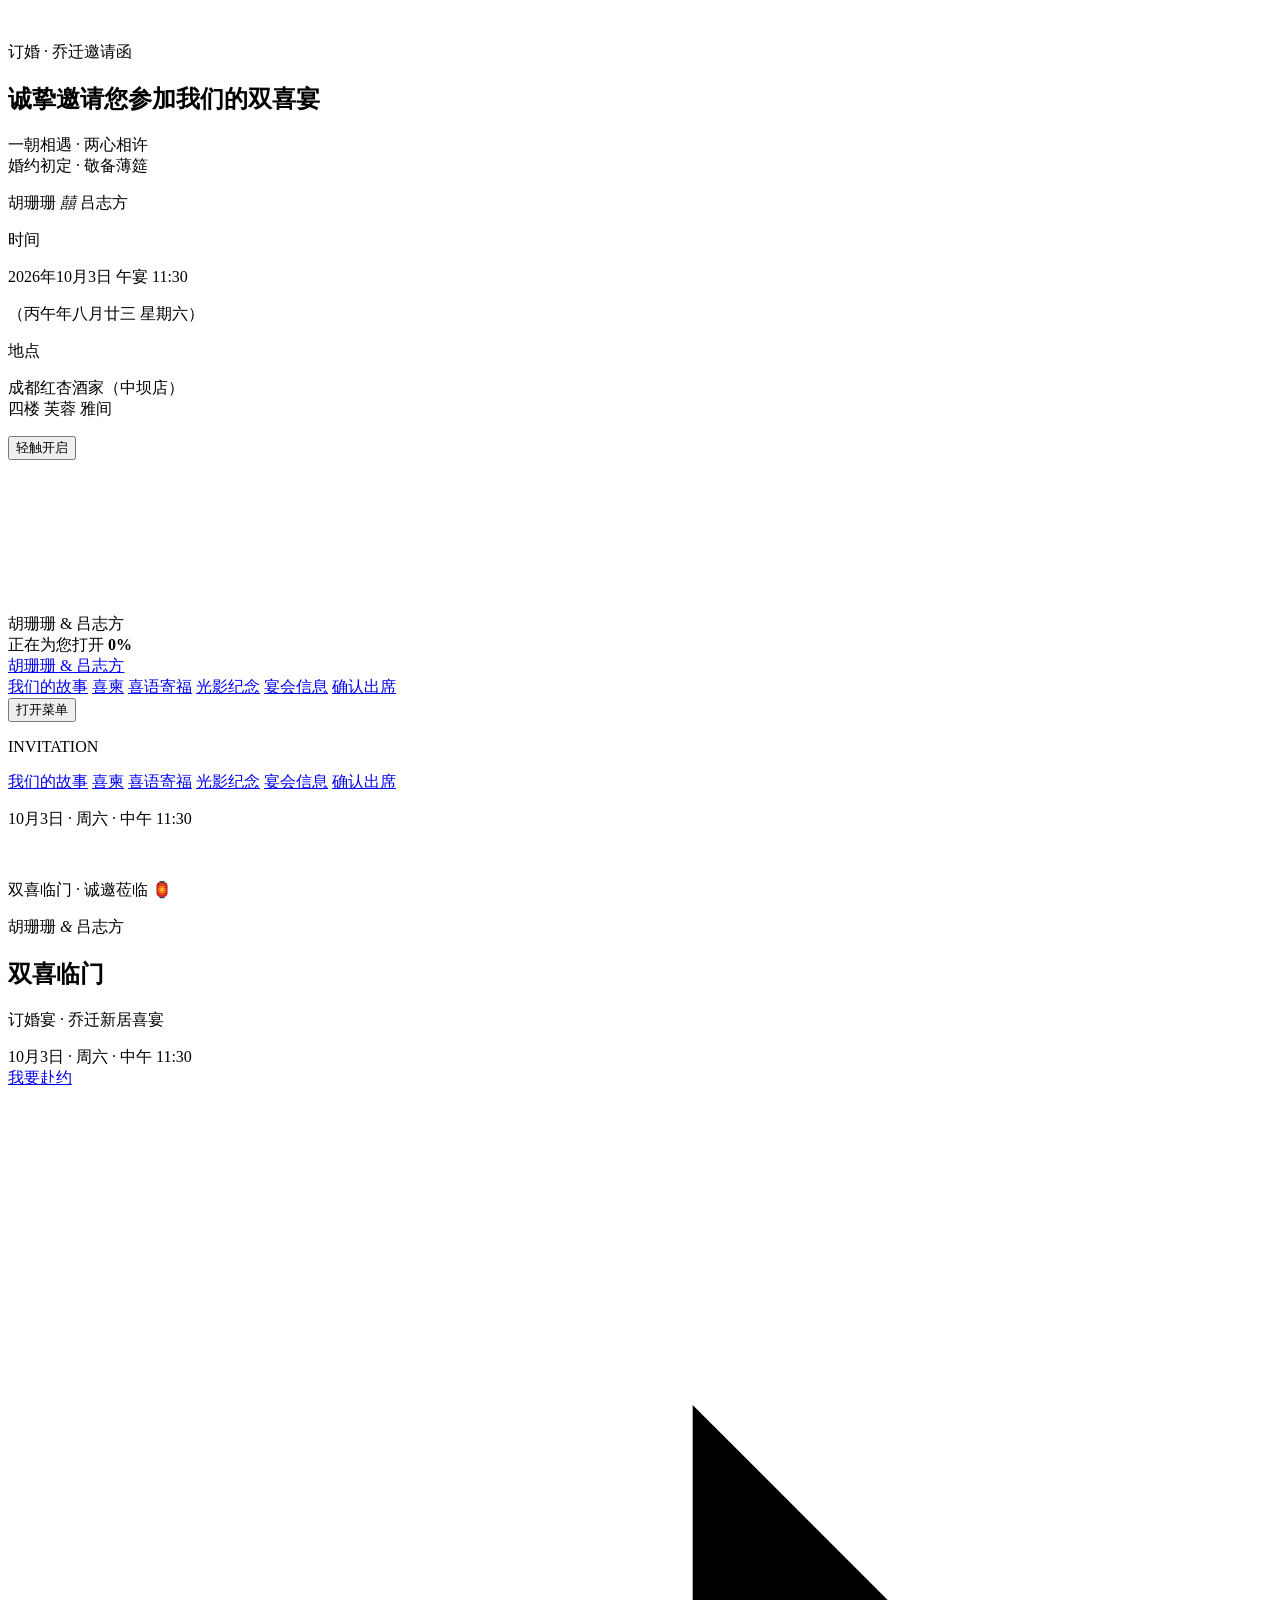
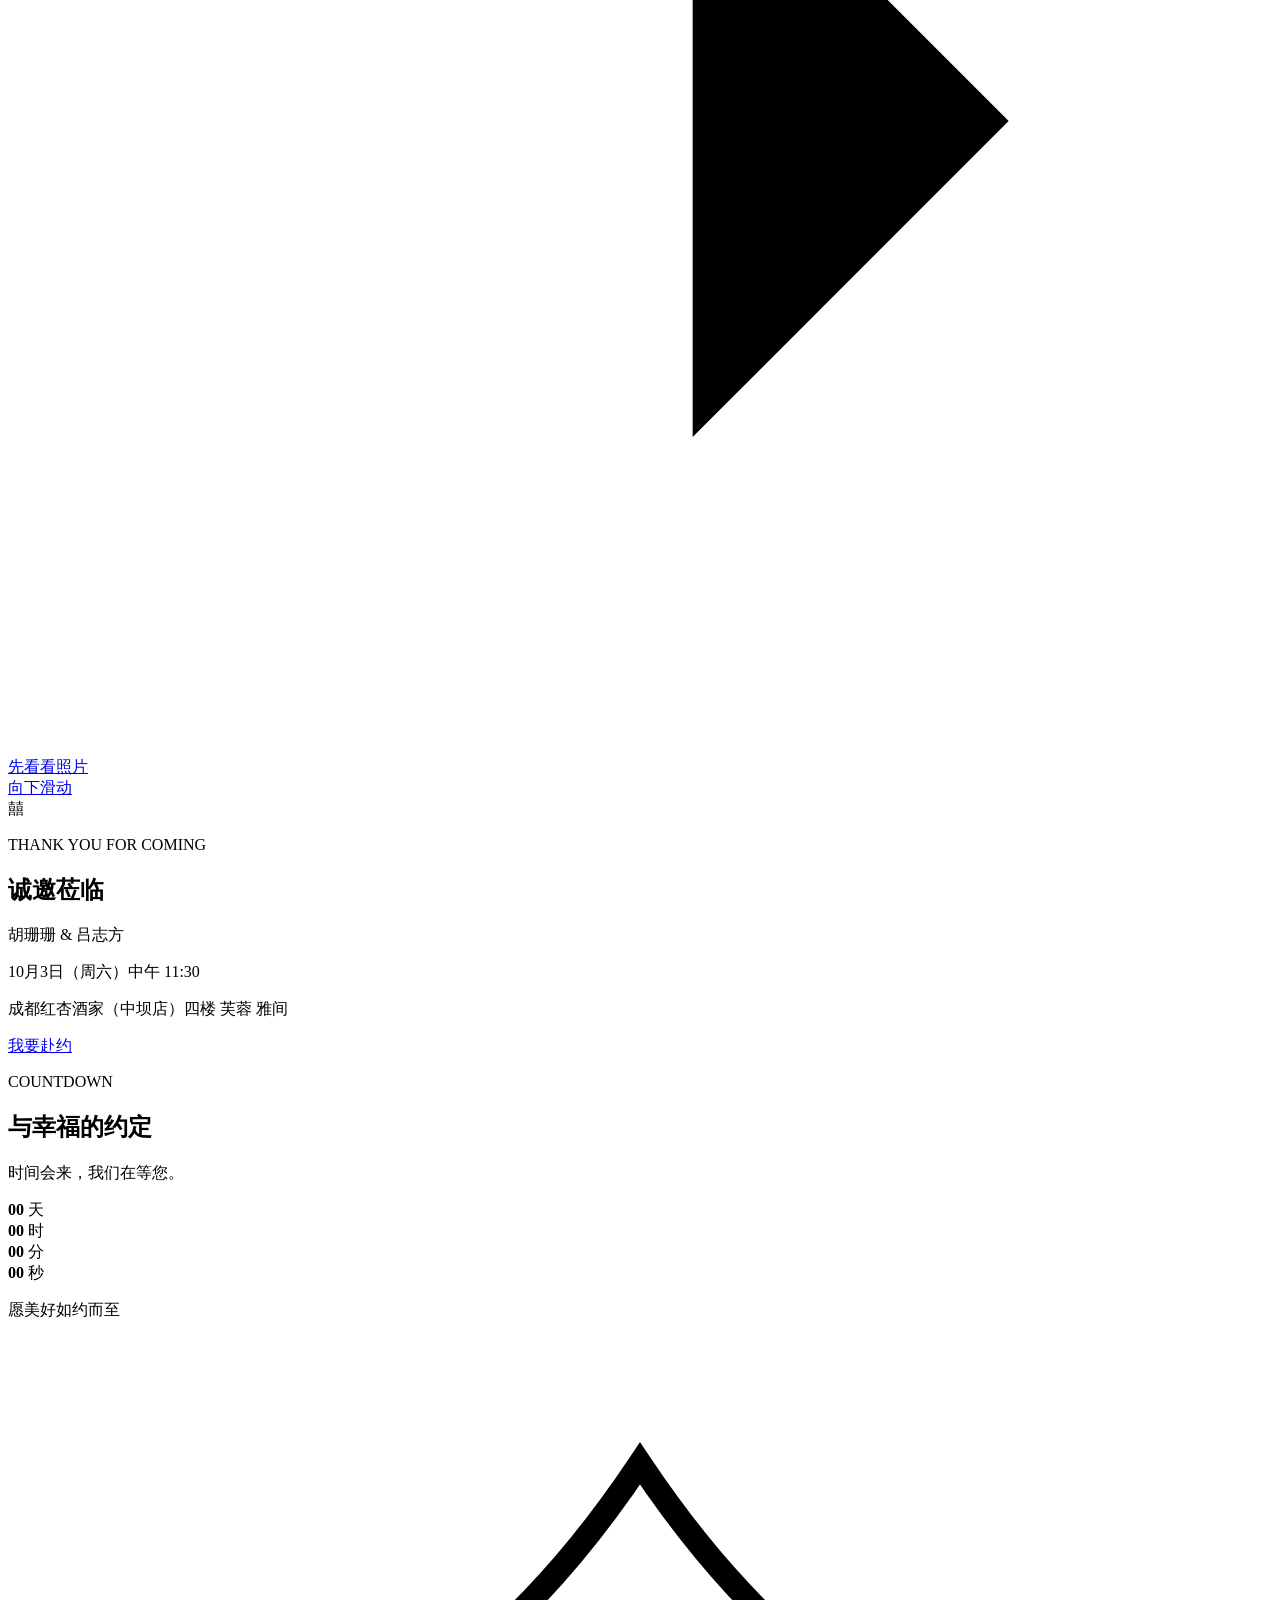
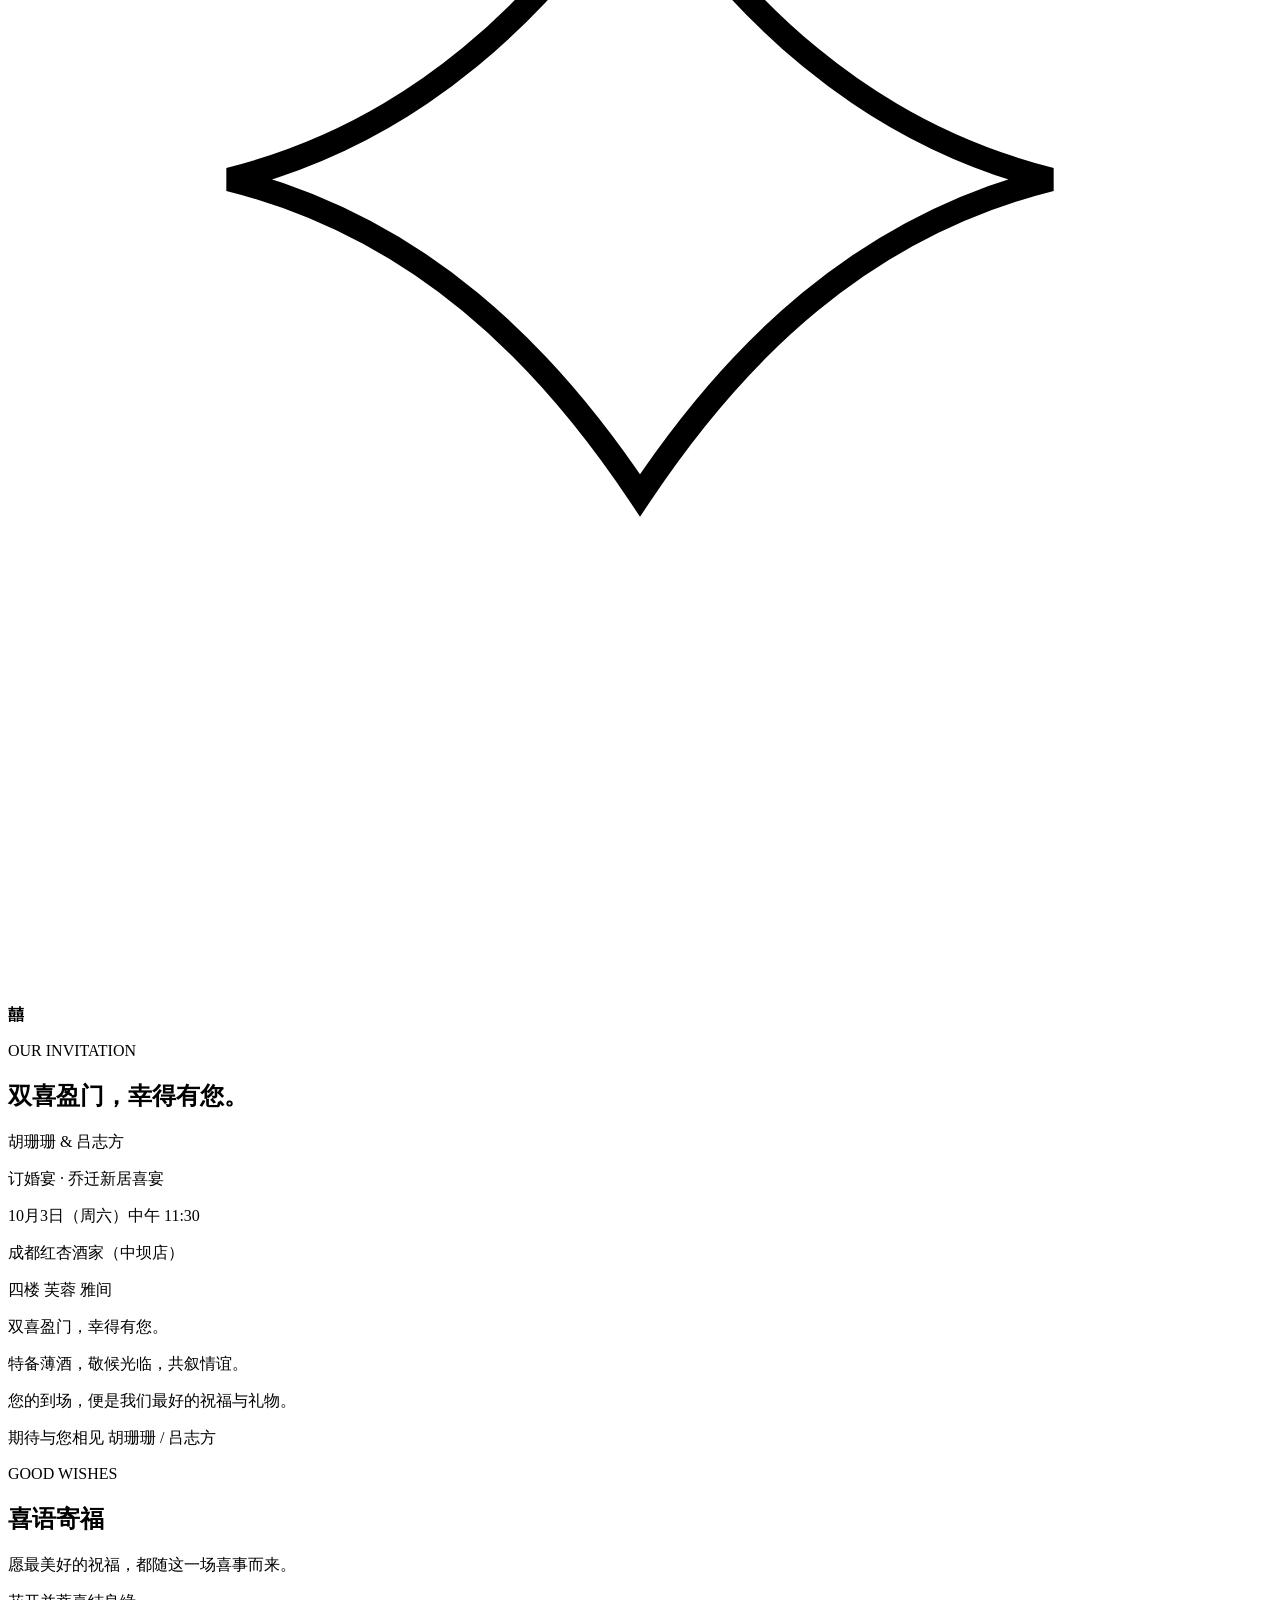
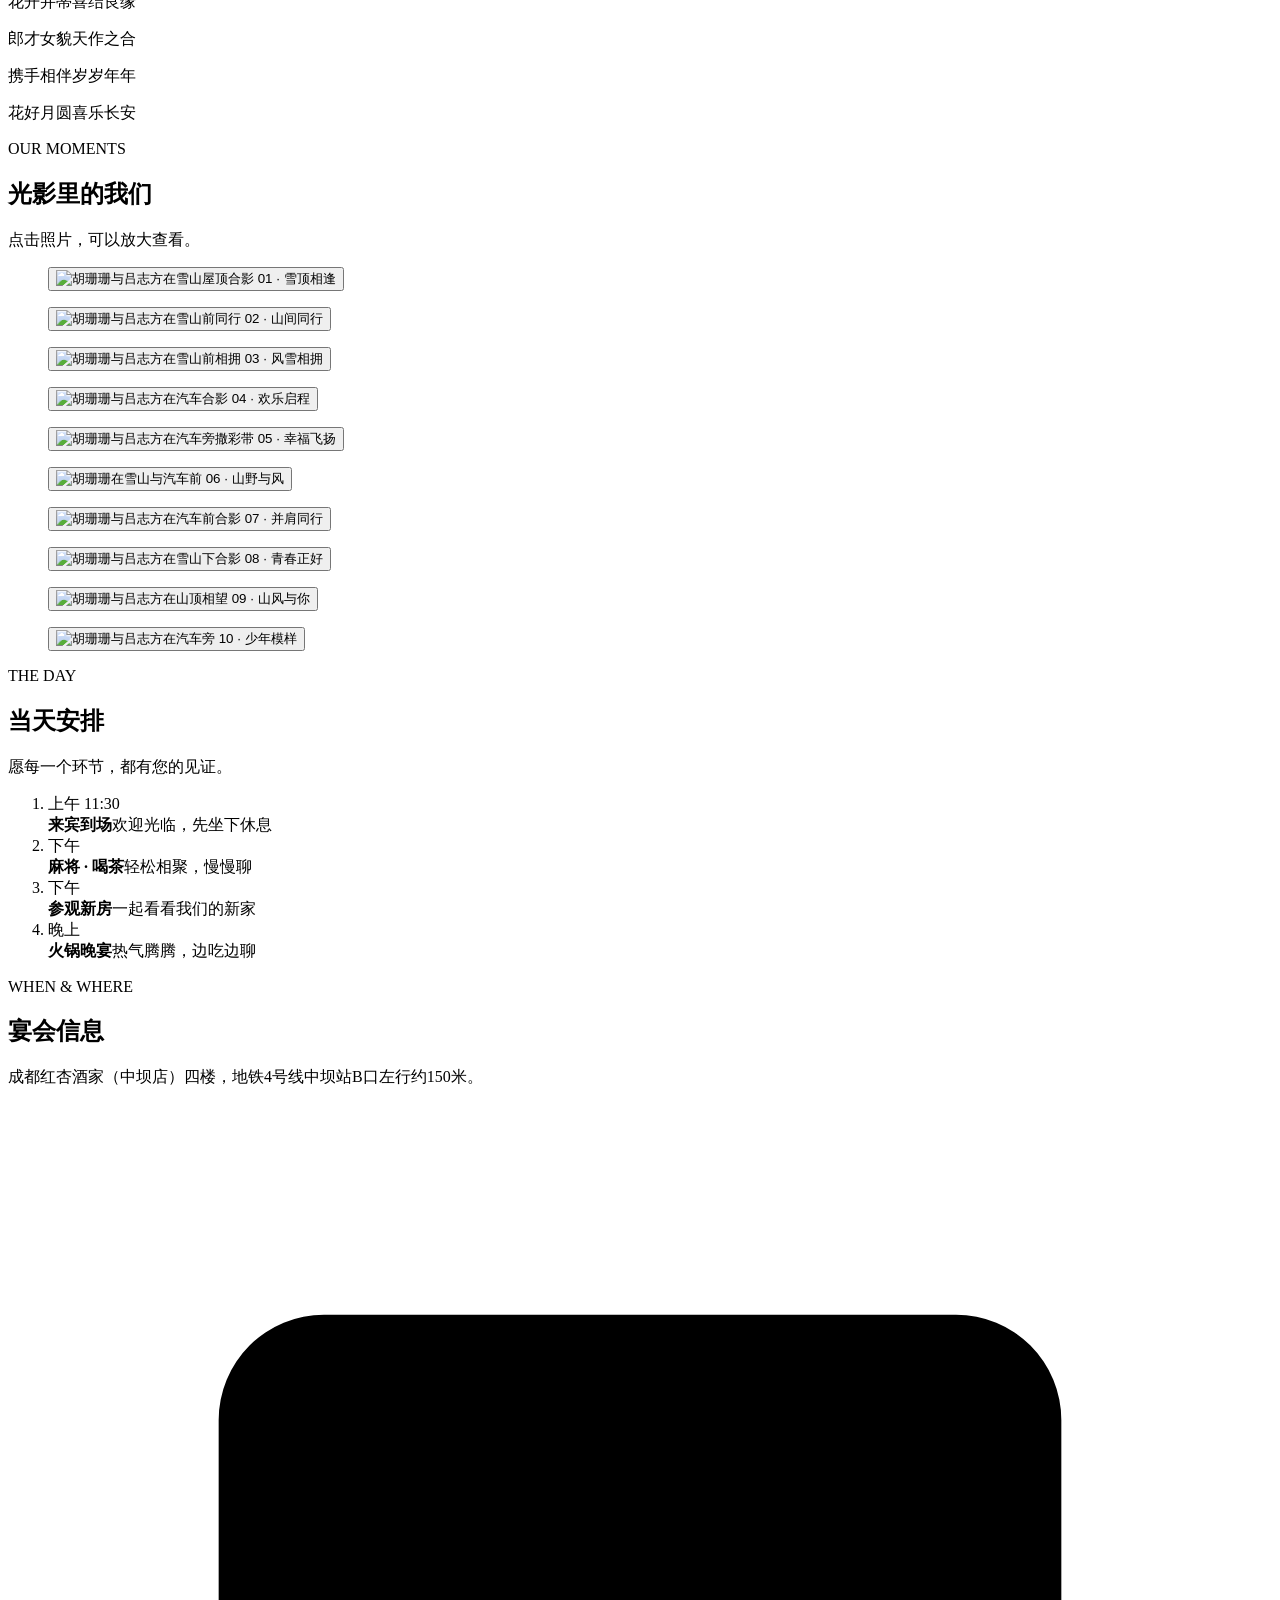
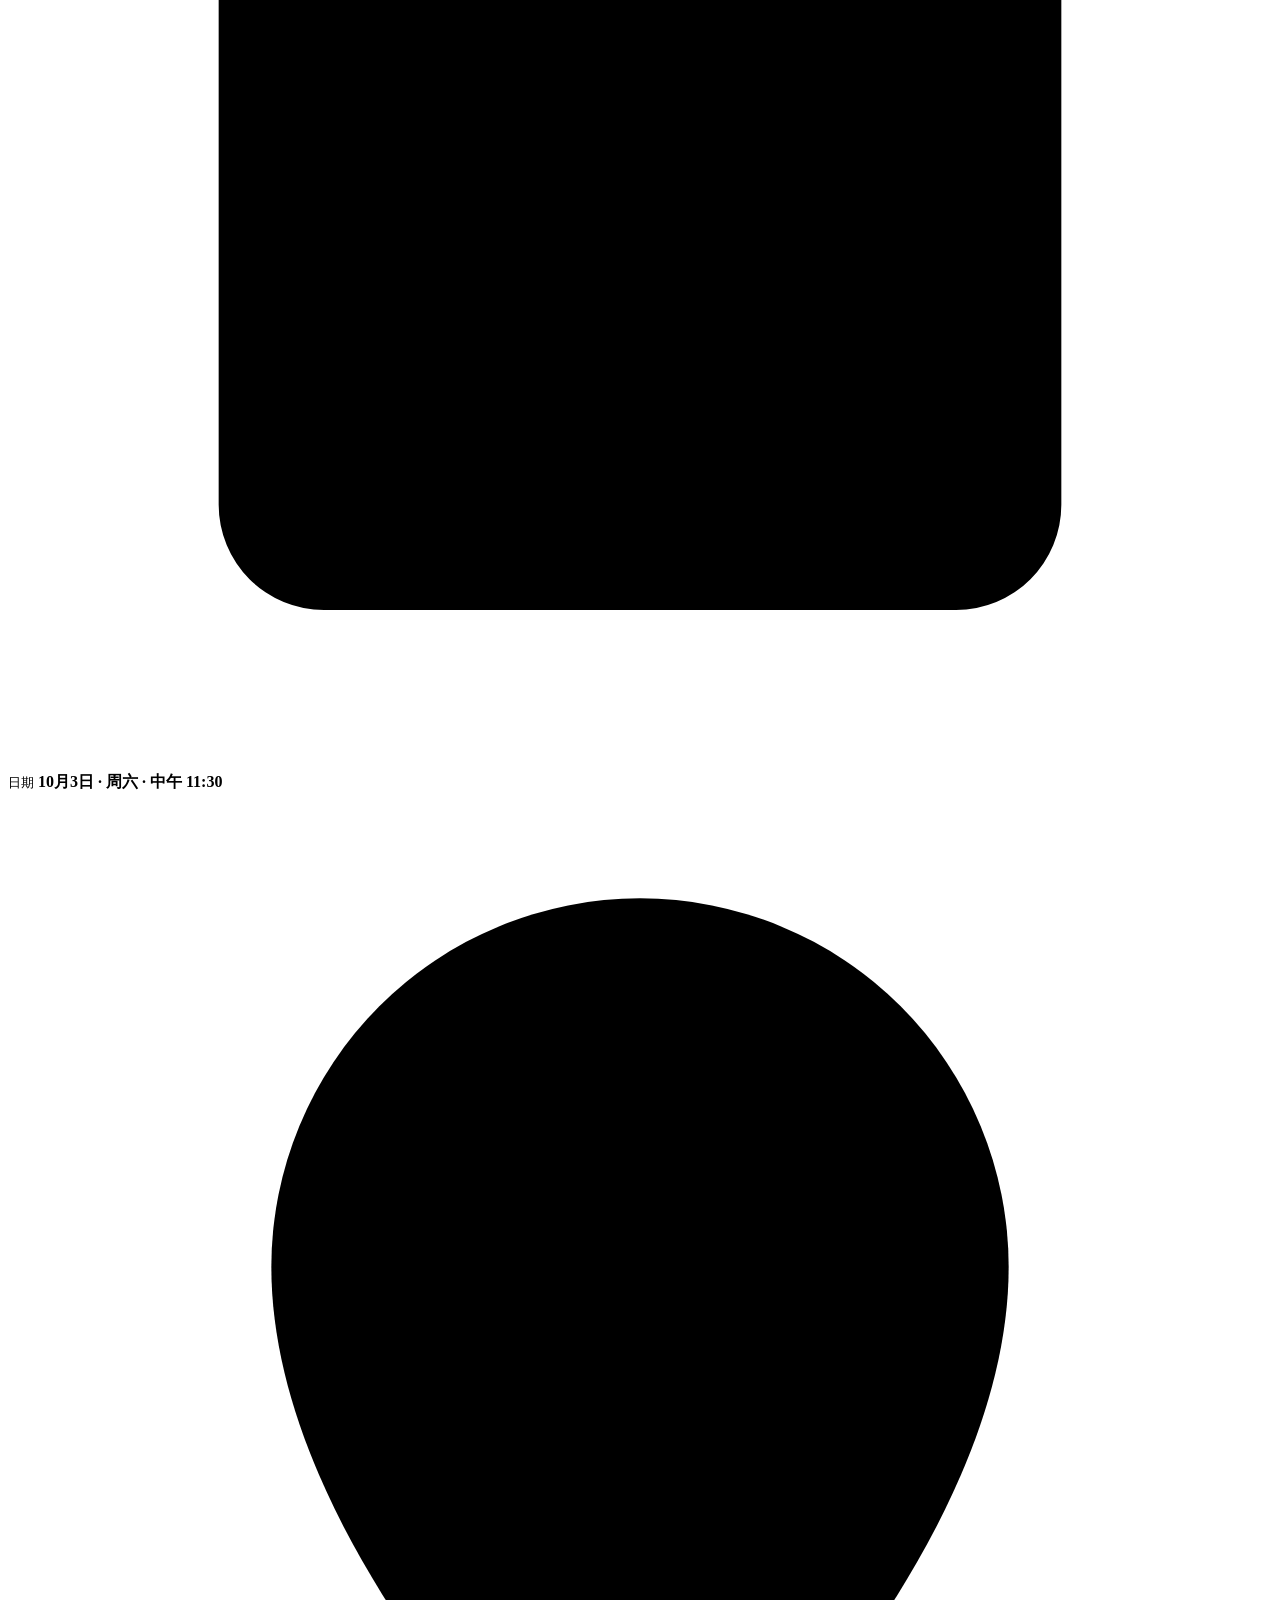
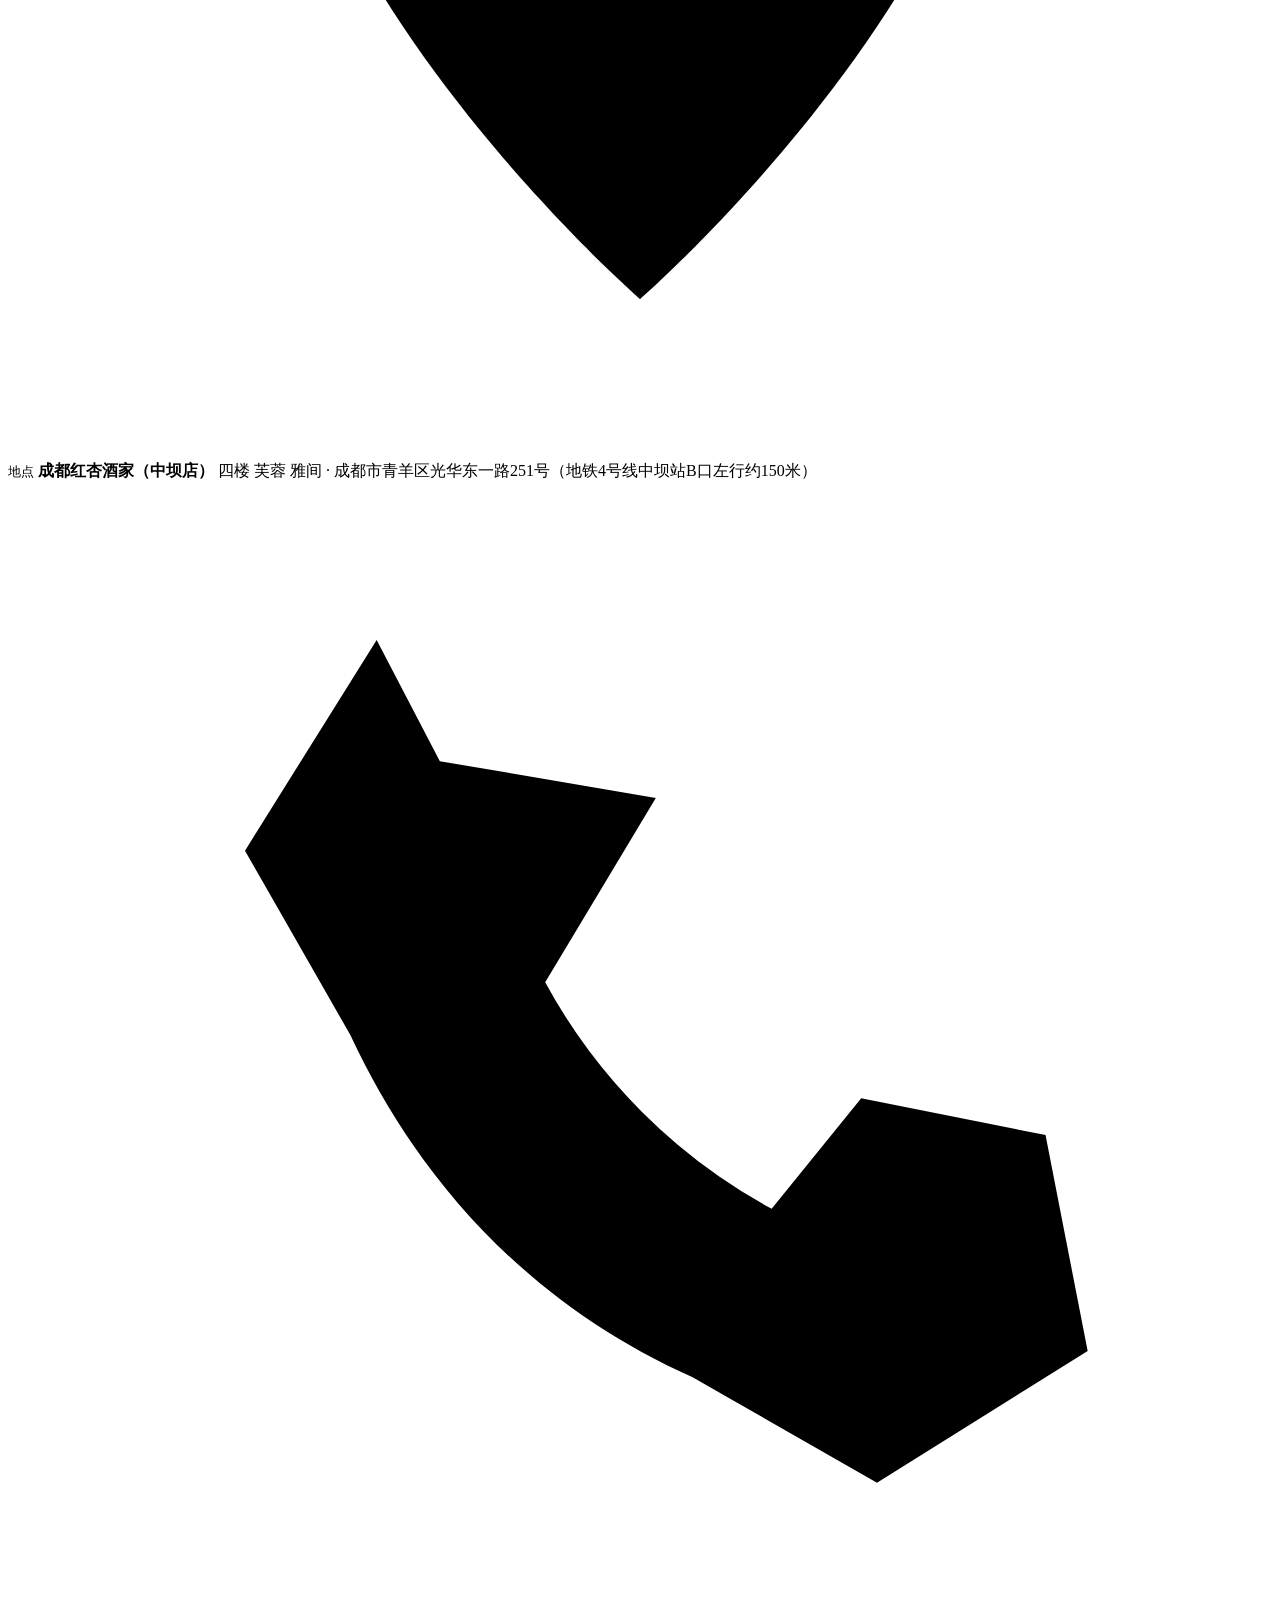
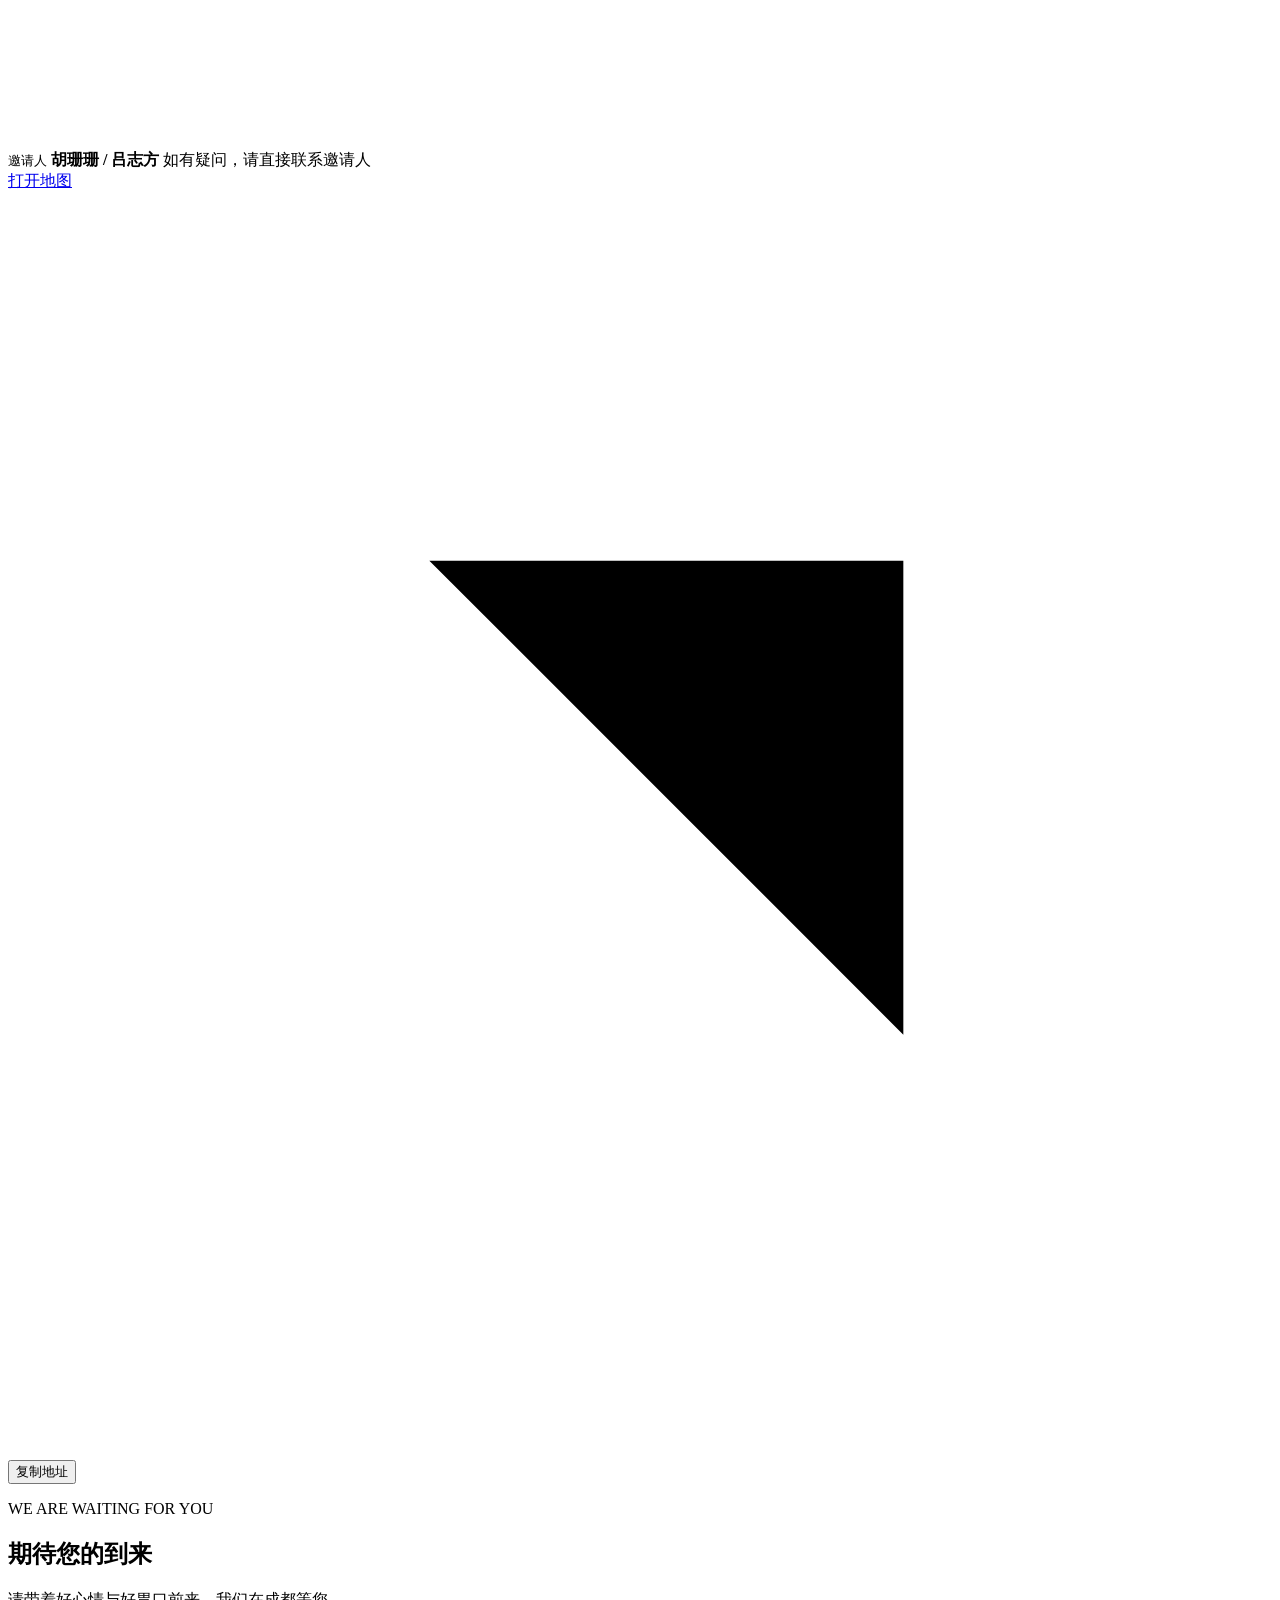
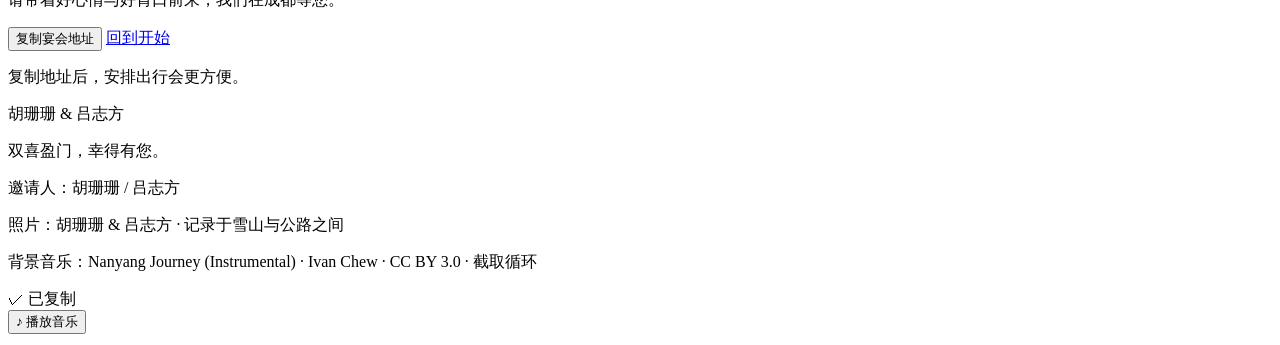
==== shuangxi-linmen/index.html @ b56368b9 "Make music playback state explicit" ====
<!doctype html>
<html lang="zh-CN">
<head>
  <meta charset="UTF-8">
  <meta name="viewport" content="width=device-width, initial-scale=1, viewport-fit=cover">
  <meta name="theme-color" content="#5a0c18">
  <meta http-equiv="Cache-Control" content="no-cache, no-store, must-revalidate">
  <meta http-equiv="Pragma" content="no-cache">
  <meta http-equiv="Expires" content="0">
  <meta name="description" content="双喜临门，诚邀莅临。胡珊珊与吕志方的订婚仪式暨乔迁新居喜宴。">
  <meta name="apple-mobile-web-app-capable" content="yes">
  <meta name="apple-mobile-web-app-status-bar-style" content="black-translucent">
  <title>双喜临门 · 胡珊珊 & 吕志方</title>
  <meta property="og:title" content="双喜临门 · 胡珊珊 & 吕志方">
  <meta name="version" content="3.0.7">
  <meta property="og:description" content="10月3日（周六）中午11:30，成都红杏酒家（中坝店）四楼 芙蓉 雅间，诚邀莅临。">
  <meta property="og:type" content="website">
  <meta property="og:url" content="https://anqilike.github.io/engagement-invitation/shuangxi-linmen/">
  <meta property="og:image" content="https://anqilike.github.io/engagement-invitation/assets/photos/social-cover-v3.jpg">
  <meta property="og:image:width" content="1200">
  <meta property="og:image:height" content="630">
  <meta property="og:image:type" content="image/jpeg">
  <meta property="og:locale" content="zh_CN">
  <meta name="twitter:card" content="summary_large_image">
  <meta name="twitter:title" content="双喜临门 · 胡珊珊 & 吕志方">
  <meta name="twitter:description" content="10月3日，成都红杏酒家，诚邀见证。">
  <meta name="twitter:image" content="https://anqilike.github.io/engagement-invitation/assets/photos/social-cover-v3.jpg">
  <link rel="image_src" href="https://anqilike.github.io/engagement-invitation/assets/photos/social-cover-v3.jpg">

  <link rel="icon" href="/engagement-invitation/favicon.svg" type="image/svg+xml">
  <link rel="apple-touch-icon" sizes="180x180" href="/engagement-invitation/icons/apple-touch-icon.png">
  <link rel="manifest" href="/engagement-invitation/manifest.webmanifest?v=3.0">
  <link rel="stylesheet" href="/engagement-invitation/styles-v25.css?v=2.5">
  <link rel="stylesheet" href="/engagement-invitation/luxe-v25.css?v=2.5">
  <link rel="stylesheet" href="/engagement-invitation/opening.css?v=3.0.7">
  <noscript><style>.invitation-cover { display: none !important; }</style></noscript>
  <link rel="preload" as="image" type="image/webp" href="/engagement-invitation/assets/photos/hero-1200.webp?v=own-v2.5" imagesrcset="/engagement-invitation/assets/photos/hero-1200.webp?v=own-v2.5 1200w, /engagement-invitation/assets/photos/hero-1600.webp?v=own-v2.5 1600w" imagesizes="100vw" fetchpriority="high">
  <script src="/engagement-invitation/config-v25.js?v=2.5" defer></script>
</head>
<body class="luxe-mode invitation-cover-mode">
  <section class="invitation-cover" id="invitationCover" aria-label="订婚邀请函封面">
    <div class="invitation-cover__panel invitation-cover__panel--left" aria-hidden="true"></div>
    <div class="invitation-cover__panel invitation-cover__panel--right" aria-hidden="true"></div>
    <div class="invitation-cover__paper">
      <img class="invitation-cover__flower invitation-cover__flower--top" src="/engagement-invitation/assets/opening/cover-flower.png" alt="" aria-hidden="true">
      <img class="invitation-cover__flower invitation-cover__flower--bottom" src="/engagement-invitation/assets/opening/cover-flower.png" alt="" aria-hidden="true">
      <img class="invitation-cover__double-happiness" src="/engagement-invitation/assets/opening/cover-double-happiness.png" alt="" aria-hidden="true">
      <p class="invitation-cover__eyebrow">订婚 · 乔迁邀请函</p>
      <h1 class="invitation-cover__title">诚挚邀请您参加我们的双喜宴</h1>
      <div class="invitation-cover__rule" aria-hidden="true"><span></span></div>
      <p class="invitation-cover__poem">一朝相遇 · 两心相许<br>婚约初定 · 敬备薄筵</p>
      <p class="invitation-cover__names">胡珊珊 <i><span>囍</span></i> 吕志方</p>
      <p class="invitation-cover__label invitation-cover__label--time">时间</p>
      <p class="invitation-cover__date">2026年10月3日 午宴 11:30</p>
      <p class="invitation-cover__lunar">（丙午年八月廿三 星期六）</p>
      <p class="invitation-cover__label invitation-cover__label--place">地点</p>
      <p class="invitation-cover__venue">成都红杏酒家（中坝店）<br>四楼 芙蓉 雅间</p>
      <button class="invitation-cover__button invitation-cover__button--hint" id="openInvitation" type="button">轻触开启</button>
    </div>
  </section>

  <div class="grain" aria-hidden="true"></div>
  <canvas id="petalCanvas" class="petal-canvas" aria-hidden="true"></canvas>
  <div id="progressBar" class="progress-bar" aria-hidden="true"></div>

  <!-- 开场载入 -->
  <div class="preloader" id="preloader" aria-hidden="false">
    <div class="preloader__orb"></div>
    <div class="preloader__mark" id="preloaderMark">胡珊珊 & 吕志方</div>
    <div class="preloader__line">
      <span></span>
    </div>
    <div class="preloader__status">
      <span id="loaderText">正在为您打开</span>
      <b id="loaderPercent">0%</b>
    </div>
  </div>

  <header class="site-header" id="siteHeader">
    <a class="brand" href="#top" aria-label="回到顶部">
      <span class="brand__heart" aria-hidden="true"></span>
      <span class="brand__name" id="navMonogram">胡珊珊 & 吕志方</span>
    </a>

    <nav class="desktop-nav" aria-label="主导航">
      <a href="#story">我们的故事</a>
      <a href="#invitationPlate">喜柬</a>
      <a href="#blessings">喜语寄福</a>
      <a href="#gallery">光影纪念</a>
      <a href="#location">宴会信息</a>
      <a href="#rsvp" class="nav-cta">确认出席</a>
    </nav>

    <button class="menu-toggle" id="menuToggle" type="button" aria-expanded="false" aria-controls="mobileNav">
      <span></span><span></span><span></span>
      <span class="sr-only">打开菜单</span>
    </button>

  </header>

  <div class="mobile-nav" id="mobileNav">
    <div class="mobile-nav__inner">
        <p class="mobile-nav__eyebrow">INVITATION</p>
        <a href="#story">我们的故事</a>
        <a href="#invitationPlate">喜柬</a>
        <a href="#blessings">喜语寄福</a>
      <a href="#gallery">光影纪念</a>
      <a href="#location">宴会信息</a>
      <a href="#rsvp">确认出席</a>
      <p class="mobile-nav__note" id="navDate">10月3日 · 周六 · 中午 11:30</p>
    </div>
  </div>

  <main id="top">
    <!-- Hero -->
    <section class="hero" id="hero">
      <div class="hero__media">
        <picture>
          <source type="image/webp" srcset="/engagement-invitation/assets/photos/hero-1200.webp?v=own-v2.5 1200w, /engagement-invitation/assets/photos/hero-1600.webp?v=own-v2.5 1600w" sizes="100vw">
          <img
            src="/engagement-invitation/assets/photos/hero-1200.jpg?v=own-v2.5"
            srcset="/engagement-invitation/assets/photos/hero-1200.jpg?v=own-v2.5 1200w, /engagement-invitation/assets/photos/hero-1600.jpg?v=own-v2.5 1600w"
            sizes="100vw"
            alt="胡珊珊与吕志方在雪山前合影"
            fetchpriority="high"
            decoding="async"
          >
        </picture>
        <div class="hero__shade"></div>
        <div class="hero__halo" aria-hidden="true"></div>
      </div>

      <div class="hero__content">
        <div class="hero__top">
          <p class="eyebrow" data-reveal>双喜临门 · 诚邀莅临 🏮</p>
          <div class="hero__names">
            <span class="name name--bride" id="brideName">胡珊珊</span>
            <i class="name-dot">&amp;</i>
            <span class="name name--groom" id="groomName">吕志方</span>
          </div>
        </div>

        <div class="hero__bottom">
          <h1 class="hero__headline" id="eventTitle">双喜临门</h1>
          <p class="hero__subtitle" id="subtitle" data-reveal data-delay="1">
            订婚宴 · 乔迁新居喜宴
          </p>
          <div class="hero__date-pill" data-reveal data-delay="2">
            <span class="pill-dot" aria-hidden="true"></span>
            <span id="dateLabel">10月3日 · 周六 · 中午 11:30</span>
          </div>
          <div class="hero__actions" data-reveal data-delay="3">
            <a href="#rsvp" class="btn btn--gold magnetic">
              <span>我要赴约</span>
              <svg viewBox="0 0 24 24" aria-hidden="true"><path d="M5 12h14M13 6l6 6-6 6"/></svg>
            </a>
            <a href="#gallery" class="btn btn--ghost">先看看照片</a>
          </div>
        </div>
      </div>

      <a class="scroll-cue" href="#story" aria-label="向下浏览">
        <span class="scroll-cue__text">向下滑动</span>
        <span class="scroll-cue__line"></span>
      </a>

      <div class="hero__ornament hero__ornament--left" aria-hidden="true"></div>
      <div class="hero__ornament hero__ornament--right" aria-hidden="true"></div>
    </section>

    <!-- 喜柬 -->
    <section class="section invitation-plate-section" id="invitationPlate" aria-labelledby="invitation-plate-title">
      <div class="invitation-plate" data-reveal>
        <span class="invitation-plate__seal" aria-hidden="true">囍</span>
        <p class="invitation-plate__eyebrow">THANK YOU FOR COMING</p>
        <h2 id="invitation-plate-title">诚邀莅临</h2>
        <p class="invitation-plate__names">胡珊珊 &amp; 吕志方</p>
        <div class="invitation-plate__divider" aria-hidden="true"><span></span></div>
        <p class="invitation-plate__date">10月3日（周六）中午 11:30</p>
        <p class="invitation-plate__venue">成都红杏酒家（中坝店）四楼 芙蓉 雅间</p>
        <a href="#rsvp" class="btn btn--gold">我要赴约</a>
      </div>
    </section>

    <!-- 倒计时 -->
    <section class="section countdown-section" aria-labelledby="countdown-title">
      <div class="section-head">
        <p class="section-kicker" data-reveal>COUNTDOWN</p>
        <h2 class="section-title" id="countdown-title" data-reveal data-delay="1">与幸福的约定</h2>
        <p class="section-note" data-reveal data-delay="2">时间会来，我们在等您。</p>
      </div>

      <div class="countdown" id="countdown" role="timer" aria-label="距离订婚宴倒计时">
        <div class="count-card" data-reveal data-delay="0">
          <strong id="countDays">00</strong>
          <span>天</span>
        </div>
        <div class="count-card" data-reveal data-delay="1">
          <strong id="countHours">00</strong>
          <span>时</span>
        </div>
        <div class="count-card" data-reveal data-delay="2">
          <strong id="countMinutes">00</strong>
          <span>分</span>
        </div>
        <div class="count-card" data-reveal data-delay="3">
          <strong id="countSeconds">00</strong>
          <span>秒</span>
        </div>
      </div>

      <div class="countdown__ending" id="countdownEnding" hidden>
        <span class="ending-heart"></span>
        幸福已开启，等您来相聚
      </div>

      <p class="countdown__date" data-reveal data-delay="4">
        <span>愿美好如约而至</span>
      </p>
    </section>

    <!-- 邀请辞 -->
    <section class="section story-section" id="story">
      <div class="story__wallpaper" aria-hidden="true"></div>
      <div class="story__inner">
        <span class="story__seal" aria-hidden="true">
          <svg viewBox="0 0 80 80">
            <path d="M40 8c6 9 14 17 26 20-12 3-20 11-26 20-6-9-14-17-26-20 12-3 20-11 26-20Z" fill="none" stroke="currentColor" stroke-width="1.5"/>
          </svg>
          <b>囍</b>
        </span>
        <p class="story__eyebrow" data-reveal>OUR INVITATION</p>
        <h2 class="story__title" data-split data-reveal data-delay="1">
          双喜盈门，幸得有您。
        </h2>
        <div class="story__copy" id="invitationLines" data-reveal data-delay="3">
          <p class="invitation-line">胡珊珊 & 吕志方</p>
          <p class="invitation-line">订婚宴 · 乔迁新居喜宴</p>
          <p class="invitation-line">10月3日（周六）中午 11:30</p>
          <p class="invitation-line">成都红杏酒家（中坝店）</p>
          <p class="invitation-line">四楼 芙蓉 雅间</p>
          <p class="invitation-line" aria-hidden="true"></p>
          <p class="invitation-line">双喜盈门，幸得有您。</p>
          <p class="invitation-line">特备薄酒，敬候光临，共叙情谊。</p>
          <p class="invitation-line">您的到场，便是我们最好的祝福与礼物。</p>
        </div>
        <div class="story__signature" data-reveal data-delay="4">
          <span>期待与您相见</span>
          <span class="signature__names" id="signatureNames">胡珊珊 / 吕志方</span>
        </div>
      </div>
    </section>

    <!-- 喜语寄福 -->
    <section class="section blessings-section" id="blessings" aria-labelledby="blessings-title">
      <div class="section-head">
        <p class="section-kicker" data-reveal>GOOD WISHES</p>
        <h2 class="section-title" id="blessings-title" data-reveal data-delay="1">喜语寄福</h2>
        <p class="section-note" data-reveal data-delay="2">愿最美好的祝福，都随这一场喜事而来。</p>
      </div>

      <div class="blessings-grid" id="blessingsGrid">
        <article class="blessing-card" data-reveal data-delay="0">
          <p class="blessing-card__text"><span class="blessing-card__line">花开并蒂</span><span class="blessing-card__line">喜结良缘</span></p>
        </article>
        <article class="blessing-card" data-reveal data-delay="1">
          <p class="blessing-card__text"><span class="blessing-card__line">郎才女貌</span><span class="blessing-card__line">天作之合</span></p>
        </article>
        <article class="blessing-card" data-reveal data-delay="2">
          <p class="blessing-card__text"><span class="blessing-card__line">携手相伴</span><span class="blessing-card__line">岁岁年年</span></p>
        </article>
        <article class="blessing-card" data-reveal data-delay="3">
          <p class="blessing-card__text"><span class="blessing-card__line">花好月圆</span><span class="blessing-card__line">喜乐长安</span></p>
        </article>
      </div>
    </section>

    <!-- 照片画廊 -->
    <section class="section gallery-section" id="gallery">
      <div class="section-head">
        <p class="section-kicker" data-reveal>OUR MOMENTS</p>
        <h2 class="section-title" data-reveal data-delay="1">光影里的我们</h2>
        <p class="section-note" data-reveal data-delay="2">点击照片，可以放大查看。</p>
      </div>

      <div class="photo-grid" id="photoGrid">
        <figure class="photo-card photo-card--large" data-reveal data-delay="0">
          <button class="photo-card__button" type="button" data-full="assets/photos/full/love-01.webp?v=own-v2.5" aria-label="放大查看照片一">
            <picture><source type="image/webp" srcset="/engagement-invitation/assets/photos/preview/love-01.webp?v=own-v2.5"><img src="/engagement-invitation/assets/photos/preview/love-01.jpg?v=own-v2.5" alt="胡珊珊与吕志方在雪山屋顶合影" loading="lazy" decoding="async"></picture>
            <span class="photo-card__overlay"><span>01 · 雪顶相逢</span></span>
          </button>
        </figure>

        <figure class="photo-card photo-card--small" data-reveal data-delay="1">
          <button class="photo-card__button" type="button" data-full="assets/photos/full/love-02.webp?v=own-v2.5" aria-label="放大查看照片二">
            <picture><source type="image/webp" srcset="/engagement-invitation/assets/photos/preview/love-02.webp?v=own-v2.5"><img src="/engagement-invitation/assets/photos/preview/love-02.jpg?v=own-v2.5" alt="胡珊珊与吕志方在雪山前同行" loading="lazy" decoding="async"></picture>
            <span class="photo-card__overlay"><span>02 · 山间同行</span></span>
          </button>
        </figure>

        <figure class="photo-card photo-card--small" data-reveal data-delay="2">
          <button class="photo-card__button" type="button" data-full="assets/photos/full/love-03.webp?v=own-v2.5" aria-label="放大查看照片三">
            <picture><source type="image/webp" srcset="/engagement-invitation/assets/photos/preview/love-03.webp?v=own-v2.5"><img src="/engagement-invitation/assets/photos/preview/love-03.jpg?v=own-v2.5" alt="胡珊珊与吕志方在雪山前相拥" loading="lazy" decoding="async"></picture>
            <span class="photo-card__overlay"><span>03 · 风雪相拥</span></span>
          </button>
        </figure>

        <figure class="photo-card photo-card--large" data-reveal data-delay="3">
          <button class="photo-card__button" type="button" data-full="assets/photos/full/love-04.webp?v=own-v2.5" aria-label="放大查看照片四">
            <picture><source type="image/webp" srcset="/engagement-invitation/assets/photos/preview/love-04.webp?v=own-v2.5"><img src="/engagement-invitation/assets/photos/preview/love-04.jpg?v=own-v2.5" alt="胡珊珊与吕志方在汽车合影" loading="lazy" decoding="async"></picture>
            <span class="photo-card__overlay"><span>04 · 欢乐启程</span></span>
          </button>
        </figure>

        <figure class="photo-card photo-card--large" data-reveal data-delay="4">
          <button class="photo-card__button" type="button" data-full="assets/photos/full/love-05.webp?v=own-v2.5" aria-label="放大查看照片五">
            <picture><source type="image/webp" srcset="/engagement-invitation/assets/photos/preview/love-05.webp?v=own-v2.5"><img src="/engagement-invitation/assets/photos/preview/love-05.jpg?v=own-v2.5" alt="胡珊珊与吕志方在汽车旁撒彩带" loading="lazy" decoding="async"></picture>
            <span class="photo-card__overlay"><span>05 · 幸福飞扬</span></span>
          </button>
        </figure>

        <figure class="photo-card photo-card--small" data-reveal data-delay="5">
          <button class="photo-card__button" type="button" data-full="assets/photos/full/love-06.webp?v=own-v2.5" aria-label="放大查看照片六">
            <picture><source type="image/webp" srcset="/engagement-invitation/assets/photos/preview/love-06.webp?v=own-v2.5"><img src="/engagement-invitation/assets/photos/preview/love-06.jpg?v=own-v2.5" alt="胡珊珊在雪山与汽车前" loading="lazy" decoding="async"></picture>
            <span class="photo-card__overlay"><span>06 · 山野与风</span></span>
          </button>
        </figure>

        <figure class="photo-card photo-card--small" data-reveal data-delay="6">
          <button class="photo-card__button" type="button" data-full="assets/photos/full/love-07.webp?v=own-v2.5" aria-label="放大查看照片七">
            <picture><source type="image/webp" srcset="/engagement-invitation/assets/photos/preview/love-07.webp?v=own-v2.5"><img src="/engagement-invitation/assets/photos/preview/love-07.jpg?v=own-v2.5" alt="胡珊珊与吕志方在汽车前合影" loading="lazy" decoding="async"></picture>
            <span class="photo-card__overlay"><span>07 · 并肩同行</span></span>
          </button>
        </figure>

        <figure class="photo-card photo-card--large" data-reveal data-delay="7">
          <button class="photo-card__button" type="button" data-full="assets/photos/full/love-08.webp?v=own-v2.5" aria-label="放大查看照片八">
            <picture><source type="image/webp" srcset="/engagement-invitation/assets/photos/preview/love-08.webp?v=own-v2.5"><img src="/engagement-invitation/assets/photos/preview/love-08.jpg?v=own-v2.5" alt="胡珊珊与吕志方在雪山下合影" loading="lazy" decoding="async"></picture>
            <span class="photo-card__overlay"><span>08 · 青春正好</span></span>
          </button>
        </figure>

        <figure class="photo-card photo-card--small" data-reveal data-delay="8">
          <button class="photo-card__button" type="button" data-full="assets/photos/full/love-09.webp?v=own-v2.5" aria-label="放大查看照片九">
            <picture><source type="image/webp" srcset="/engagement-invitation/assets/photos/preview/love-09.webp?v=own-v2.5"><img src="/engagement-invitation/assets/photos/preview/love-09.jpg?v=own-v2.5" alt="胡珊珊与吕志方在山顶相望" loading="lazy" decoding="async"></picture>
            <span class="photo-card__overlay"><span>09 · 山风与你</span></span>
          </button>
        </figure>

        <figure class="photo-card photo-card--large" data-reveal data-delay="9">
          <button class="photo-card__button" type="button" data-full="assets/photos/full/love-10.webp?v=own-v2.5" aria-label="放大查看照片十">
            <picture><source type="image/webp" srcset="/engagement-invitation/assets/photos/preview/love-10.webp?v=own-v2.5"><img src="/engagement-invitation/assets/photos/preview/love-10.jpg?v=own-v2.5" alt="胡珊珊与吕志方在汽车旁" loading="lazy" decoding="async"></picture>
            <span class="photo-card__overlay"><span>10 · 少年模样</span></span>
          </button>
        </figure>
      </div>
    </section>

    <!-- 当日流程 -->
    <section class="section timeline-section" aria-labelledby="timeline-title">
      <div class="section-head">
        <p class="section-kicker" data-reveal>THE DAY</p>
        <h2 class="section-title" id="timeline-title" data-reveal data-delay="1">当天安排</h2>
        <p class="section-note" data-reveal data-delay="2">愿每一个环节，都有您的见证。</p>
      </div>

      <ol class="timeline" id="timeline">
        <li class="timeline__item" data-reveal data-delay="0">
          <time>上午 11:30</time>
          <div><b>来宾到场</b><span>欢迎光临，先坐下休息</span></div>
        </li>
        <li class="timeline__item" data-reveal data-delay="1">
          <time>下午</time>
          <div><b>麻将 · 喝茶</b><span>轻松相聚，慢慢聊</span></div>
        </li>
        <li class="timeline__item" data-reveal data-delay="2">
          <time>下午</time>
          <div><b>参观新房</b><span>一起看看我们的新家</span></div>
        </li>
        <li class="timeline__item" data-reveal data-delay="3">
          <time>晚上</time>
          <div><b>火锅晚宴</b><span>热气腾腾，边吃边聊</span></div>
        </li>
      </ol>
    </section>

    <!-- 宴会信息 -->
    <section class="section location-section" id="location">
      <div class="location-card">
        <div class="location-card__side">
          <p class="section-kicker" data-reveal>WHEN & WHERE</p>
          <h2 class="section-title" data-reveal data-delay="1">宴会信息</h2>
          <p class="section-note" data-reveal data-delay="2">
            成都红杏酒家（中坝店）四楼，地铁4号线中坝站B口左行约150米。
          </p>
        </div>

        <div class="location-card__body">
          <div class="info-row" data-reveal data-delay="0">
            <span class="info-row__icon">
              <svg viewBox="0 0 24 24" aria-hidden="true"><path d="M8 2v3M16 2v3M4 9h16M6 4h12a2 2 0 0 1 2 2v13a2 2 0 0 1-2 2H6a2 2 0 0 1-2-2V6a2 2 0 0 1 2-2Z"/><path d="M8 14h.01M12 14h.01M16 14h.01"/></svg>
            </span>
            <div>
              <small>日期</small>
              <b id="locationDate">10月3日 · 周六 · 中午 11:30</b>
            </div>
          </div>

          <div class="info-row" data-reveal data-delay="1">
            <span class="info-row__icon">
              <svg viewBox="0 0 24 24" aria-hidden="true"><path d="M12 21s7-6.1 7-12a7 7 0 1 0-14 0c0 5.9 7 12 7 12Z"/><circle cx="12" cy="9" r="2.6"/></svg>
            </span>
            <div>
              <small>地点</small>
              <b id="locationName">成都红杏酒家（中坝店）</b>
              <span id="locationDetail">四楼 芙蓉 雅间 · 成都市青羊区光华东一路251号（地铁4号线中坝站B口左行约150米）</span>
            </div>
          </div>

          <div class="info-row" data-reveal data-delay="2">
            <span class="info-row__icon">
              <svg viewBox="0 0 24 24" aria-hidden="true"><path d="M7 3 4.5 7l2 3.5c1.4 3 3.6 5.2 6.5 6.5l3.5 2 4-2.5-.8-4.1-3.5-.7-1.7 2.1a10.7 10.7 0 0 1-4.3-4.3L12.3 6 8.2 5.3 7 3Z"/></svg>
            </span>
            <div>
              <small>邀请人</small>
              <b id="phoneLabel">胡珊珊 / 吕志方</b>
              <span id="phoneValue">如有疑问，请直接联系邀请人</span>
            </div>
          </div>

          <div class="location-actions" data-reveal data-delay="3">
            <a class="btn btn--gold" id="mapLink" href="https://uri.amap.com/search?keyword=%E6%88%90%E9%83%BD%E7%BA%A2%E6%9D%8F%E9%85%92%E5%AE%B6%EF%BC%88%E4%B8%AD%E5%9D%9D%E5%BA%97%EF%BC%89" target="_blank" rel="noopener">
              打开地图
              <svg viewBox="0 0 24 24" aria-hidden="true"><path d="M7 17 17 7M8 7h9v9"/></svg>
            </a>
            <button class="btn btn--ghost" id="copyAddress" type="button">
              <span>复制地址</span>
            </button>
          </div>
        </div>
      </div>

    </section>

    <!-- 确认出席 -->
    <section class="section rsvp-section" id="rsvp">
      <div class="rsvp-orb rsvp-orb--one" aria-hidden="true"></div>
      <div class="rsvp-orb rsvp-orb--two" aria-hidden="true"></div>

      <div class="rsvp__inner">
        <p class="section-kicker" data-reveal>WE ARE WAITING FOR YOU</p>
        <h2 class="rsvp__title" data-reveal data-delay="1">期待您的到来</h2>
        <p class="rsvp__copy" data-reveal data-delay="2">
          请带着好心情与好胃口前来，我们在成都等您。
        </p>

        <div class="rsvp__actions" data-reveal data-delay="3">
          <button class="btn btn--gold magnetic" id="copyRsvpAddress" type="button">
            <span>复制宴会地址</span>
          </button>
          <a class="btn btn--ghost" href="#top">回到开始</a>
        </div>

        <p class="rsvp__tip" id="rsvpTip" data-reveal data-delay="4" aria-live="polite">
          <span>复制地址后，安排出行会更方便。</span>
        </p>
      </div>
    </section>
  </main>

  <footer class="site-footer">
  <div class="footer__monogram" id="footerMonogram">胡珊珊 & 吕志方</div>
    <p class="footer__line" id="footerLine">双喜盈门，幸得有您。</p>
    <p class="footer__host" id="footerHost">邀请人：胡珊珊 / 吕志方</p>
    <p class="footer__credit">照片：胡珊珊 & 吕志方 · 记录于雪山与公路之间</p>
    <p class="footer__credit">背景音乐：Nanyang Journey (Instrumental) · Ivan Chew · CC BY 3.0 · 截取循环</p>
  </footer>

  <!-- 照片放大 -->
  <div class="lightbox" id="lightbox" role="dialog" aria-modal="true" aria-label="照片查看器" hidden>
    <button class="lightbox__close" id="lightboxClose" type="button" aria-label="关闭">×</button>
    <button class="lightbox__nav lightbox__nav--prev" id="lightboxPrev" type="button" aria-label="上一张">‹</button>
    <figure>
      <img id="lightboxImage" src="" alt="">
      <figcaption id="lightboxCaption"></figcaption>
    </figure>
    <button class="lightbox__nav lightbox__nav--next" id="lightboxNext" type="button" aria-label="下一张">›</button>
    <div class="lightbox__counter" id="lightboxCounter"></div>
  </div>

  <div class="toast" id="toast" role="status" aria-live="polite">
    <span class="toast__icon">✓</span>
    <span id="toastText">已复制</span>
  </div>

  <audio id="festiveMusic" src="/engagement-invitation/assets/audio/festive-instrumental.mp3?v=3" preload="auto" loop playsinline></audio>
  <button class="music-toggle" id="musicToggle" type="button" aria-label="播放背景音乐" aria-pressed="false">
    <span class="music-toggle__icon" aria-hidden="true">♪</span>
    <span class="music-toggle__text">播放音乐</span>
  </button>

  <script src="/engagement-invitation/script-v25.js?v=2.5" defer></script>
  <script src="/engagement-invitation/opening.js?v=3.0.7" defer></script>
</body>
</html>
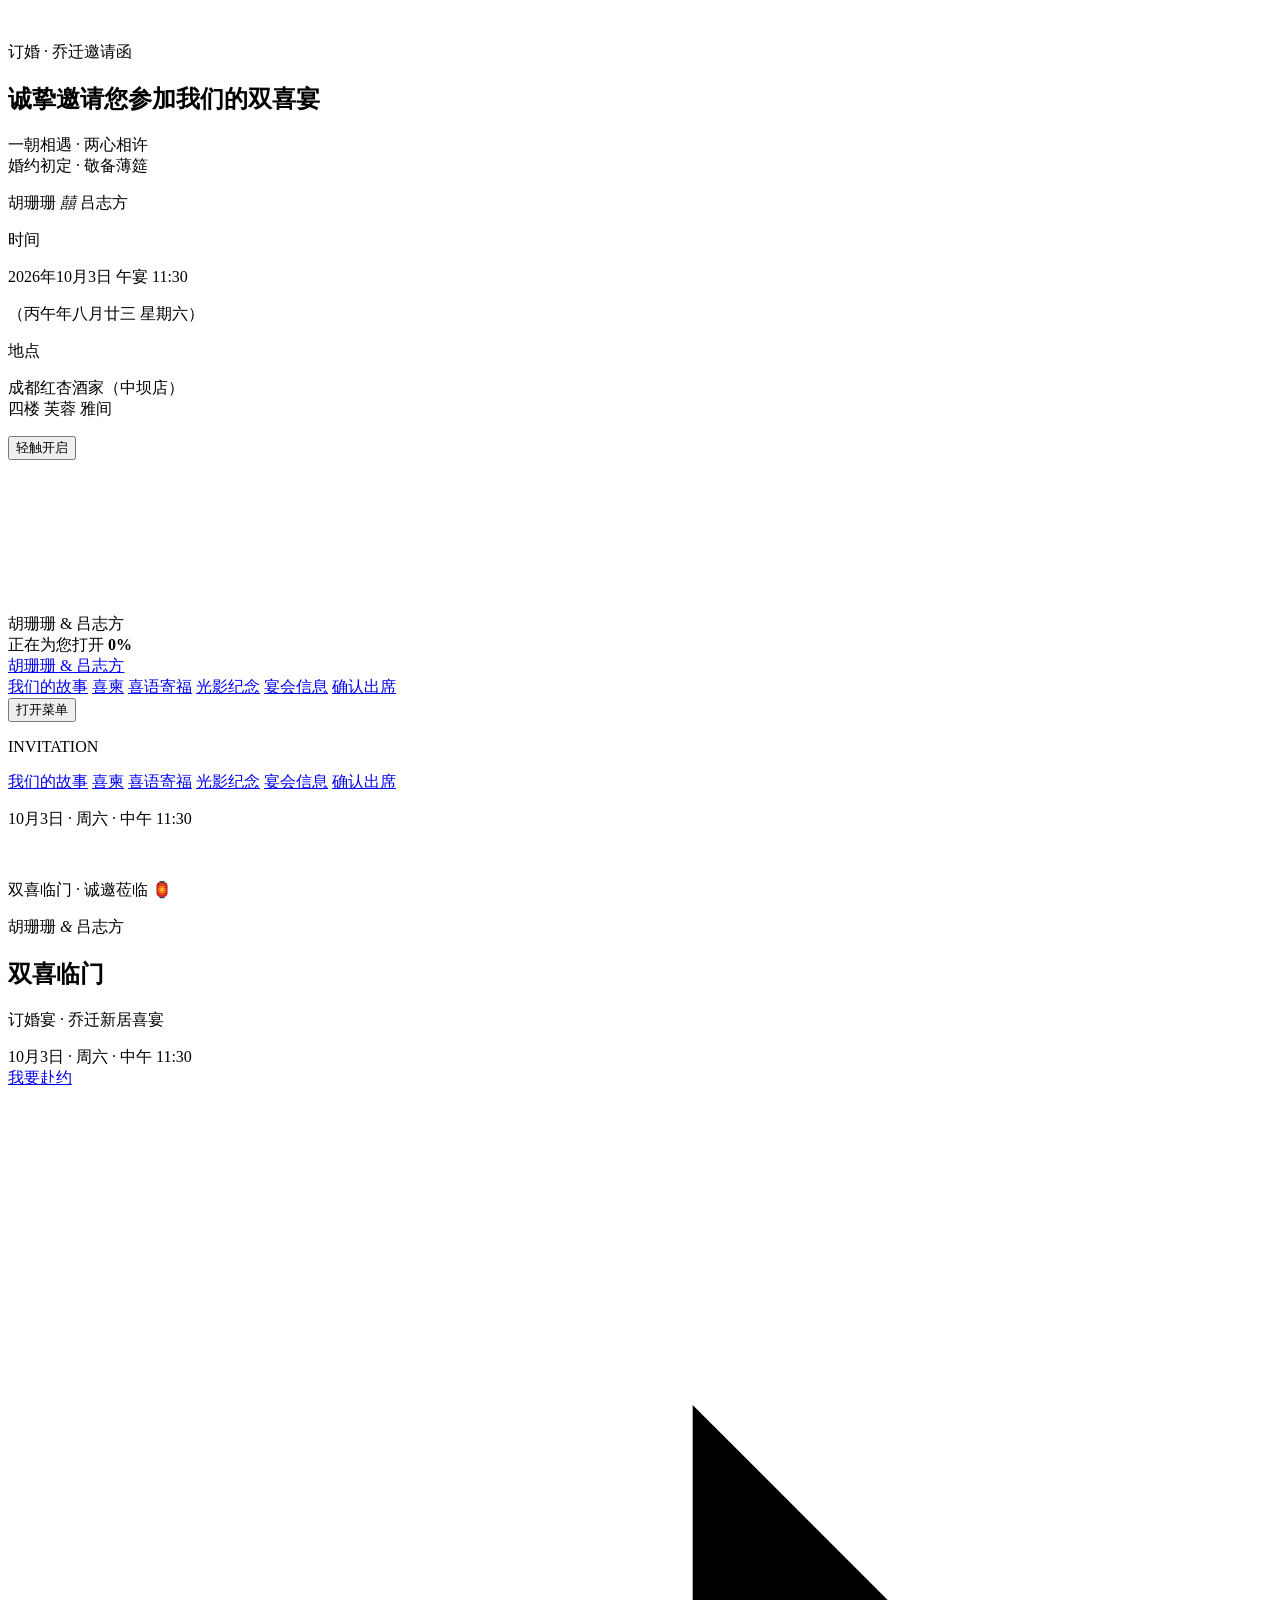
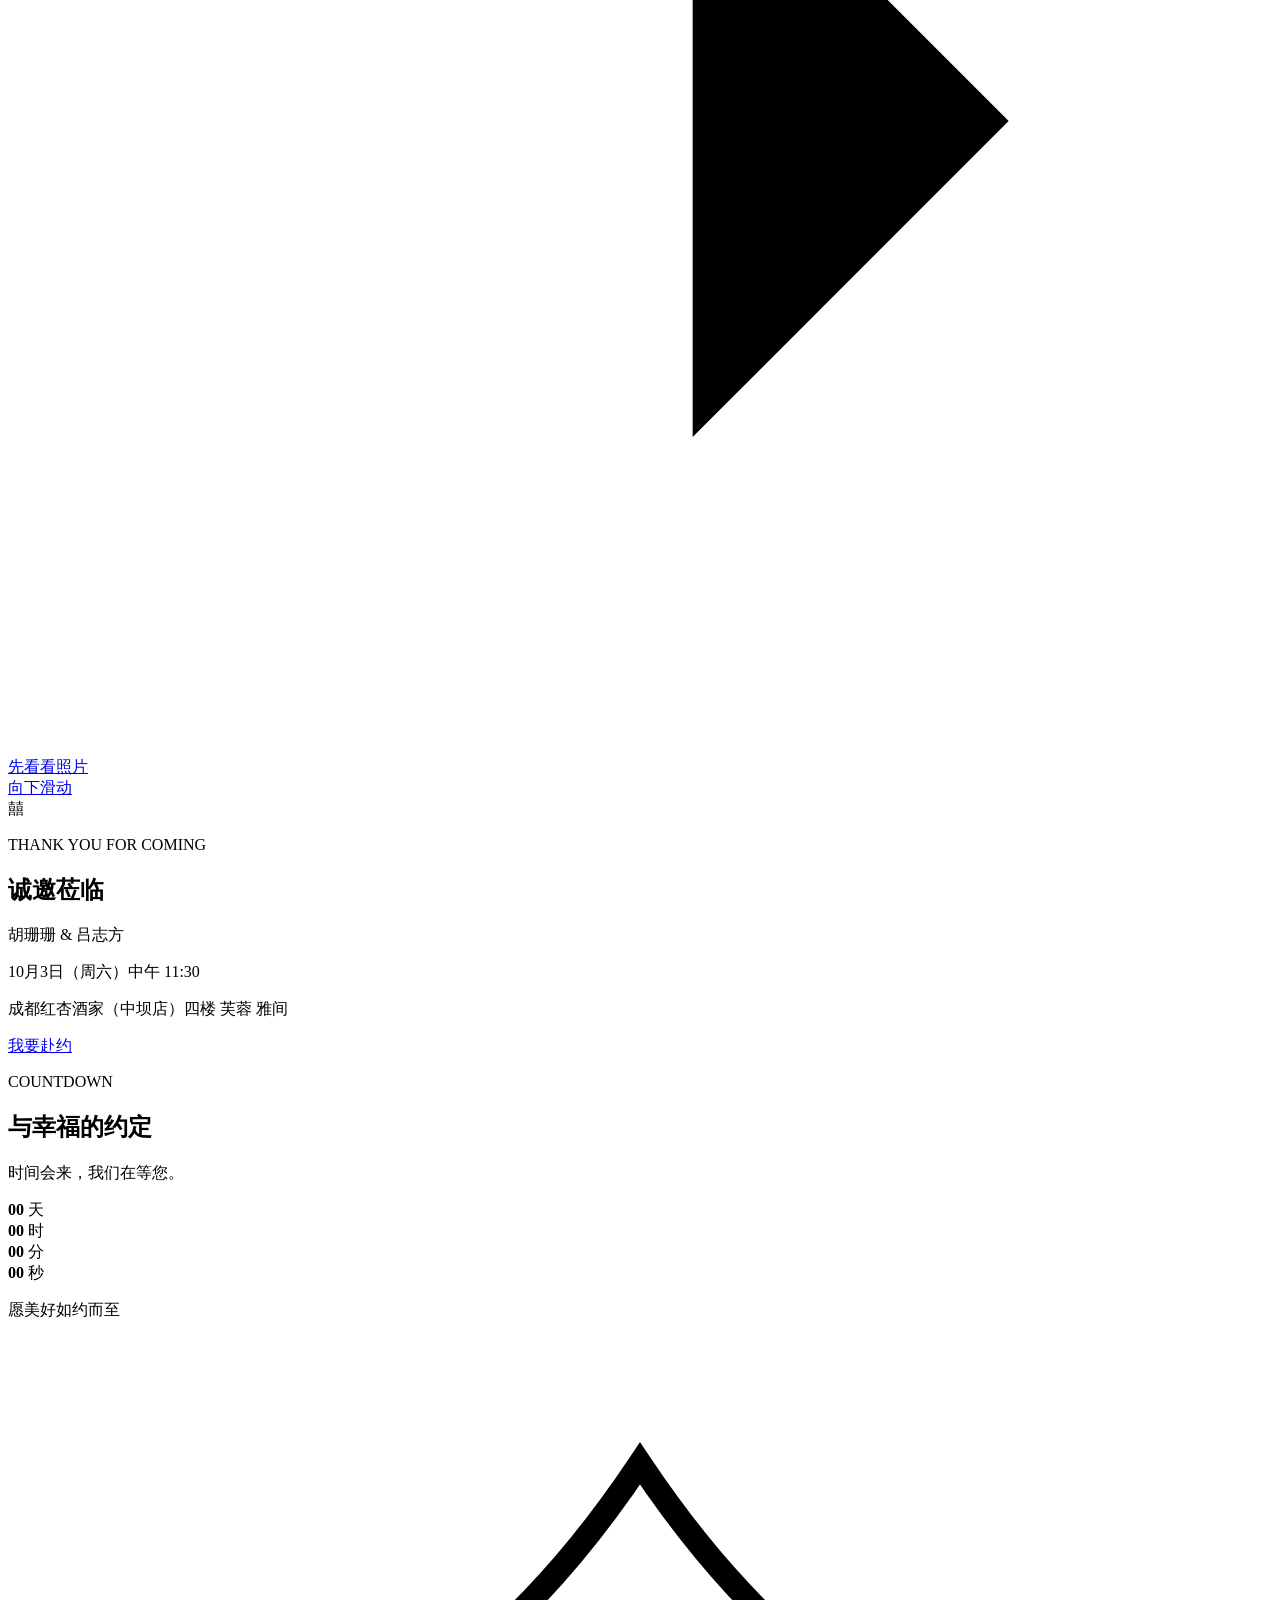
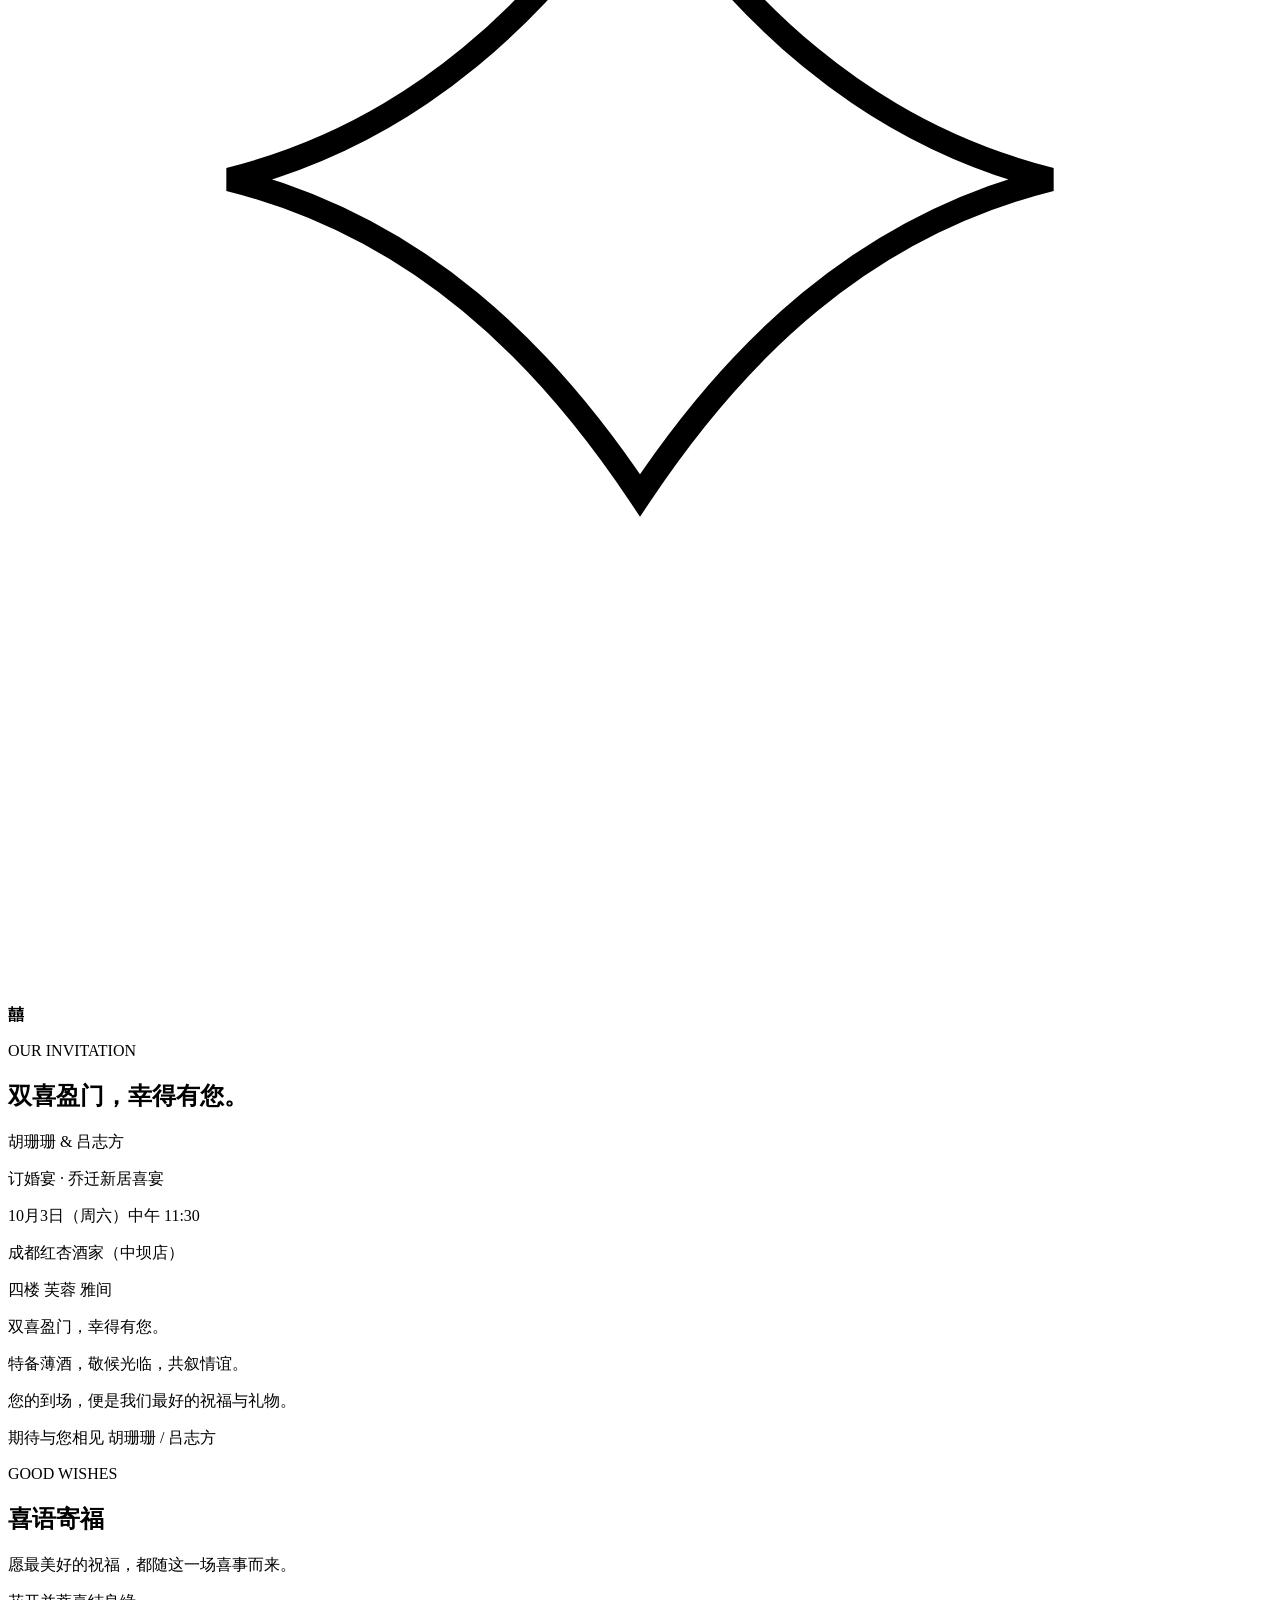
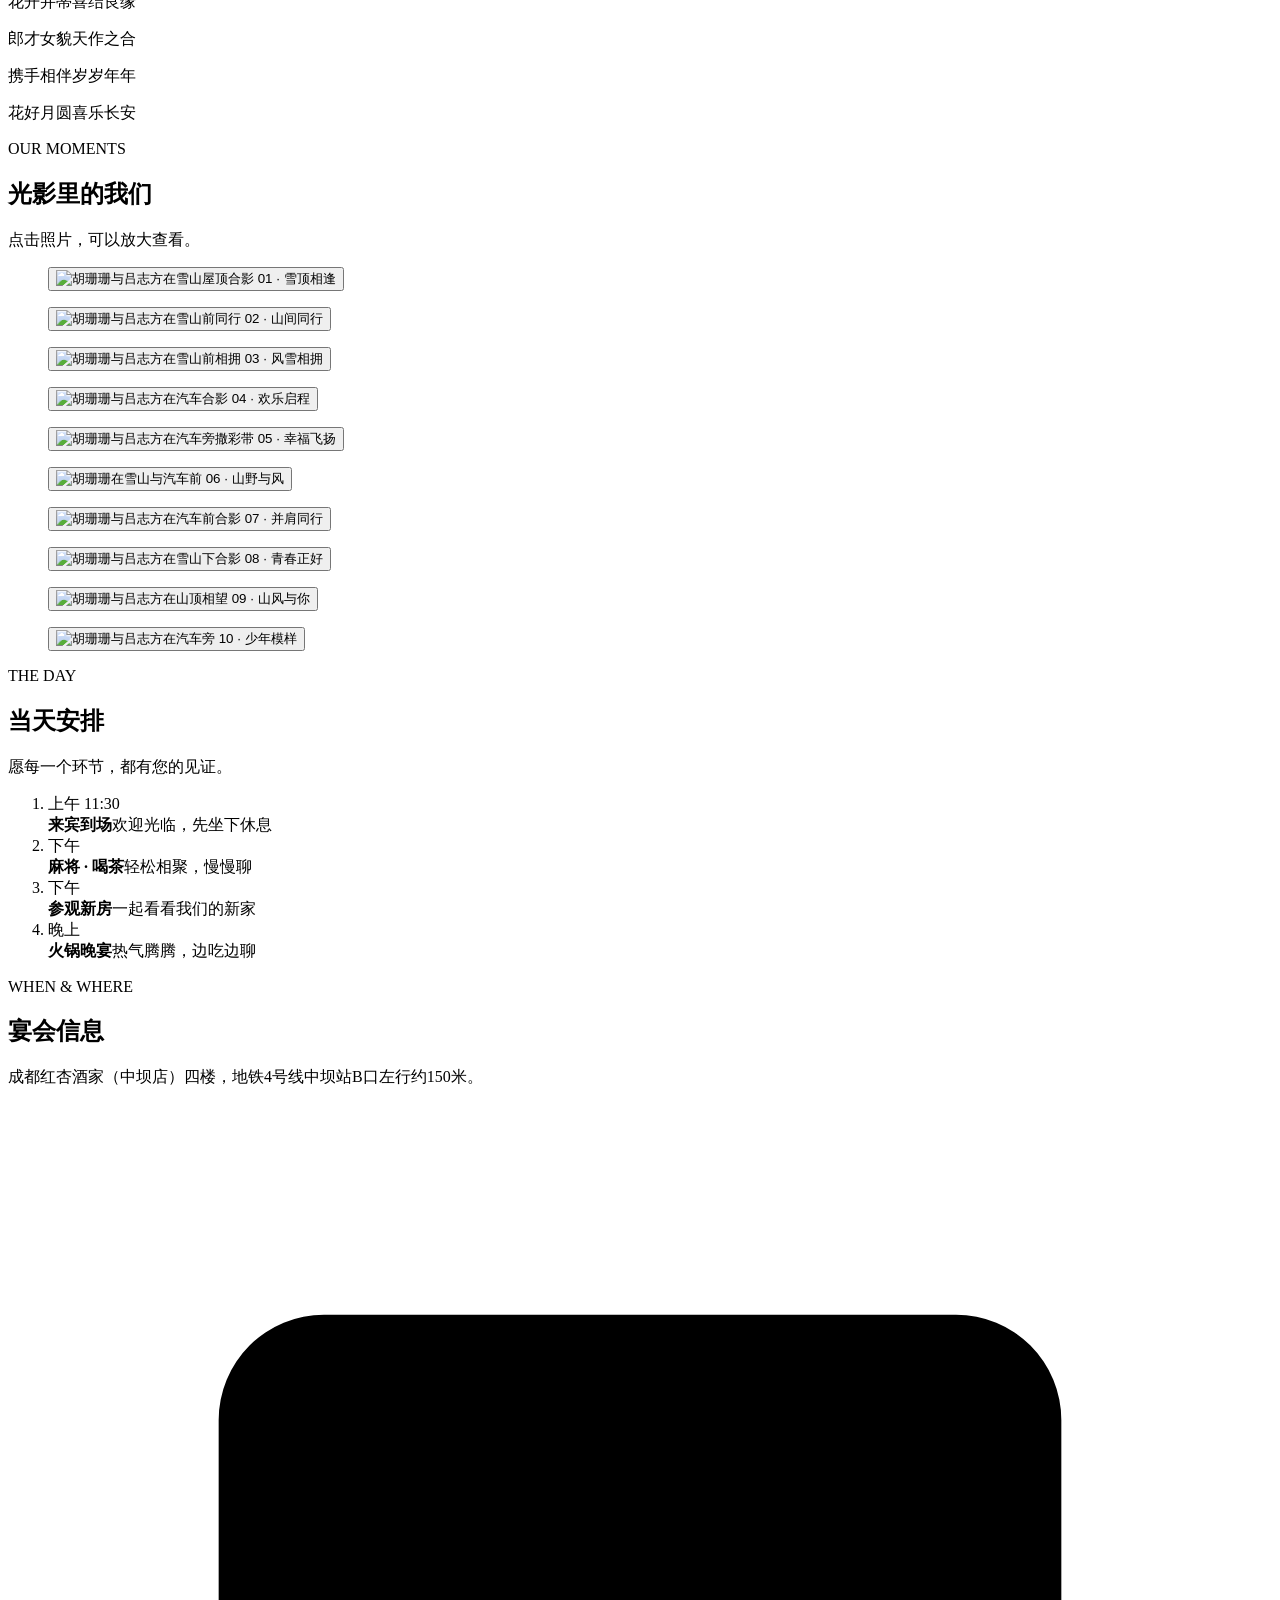
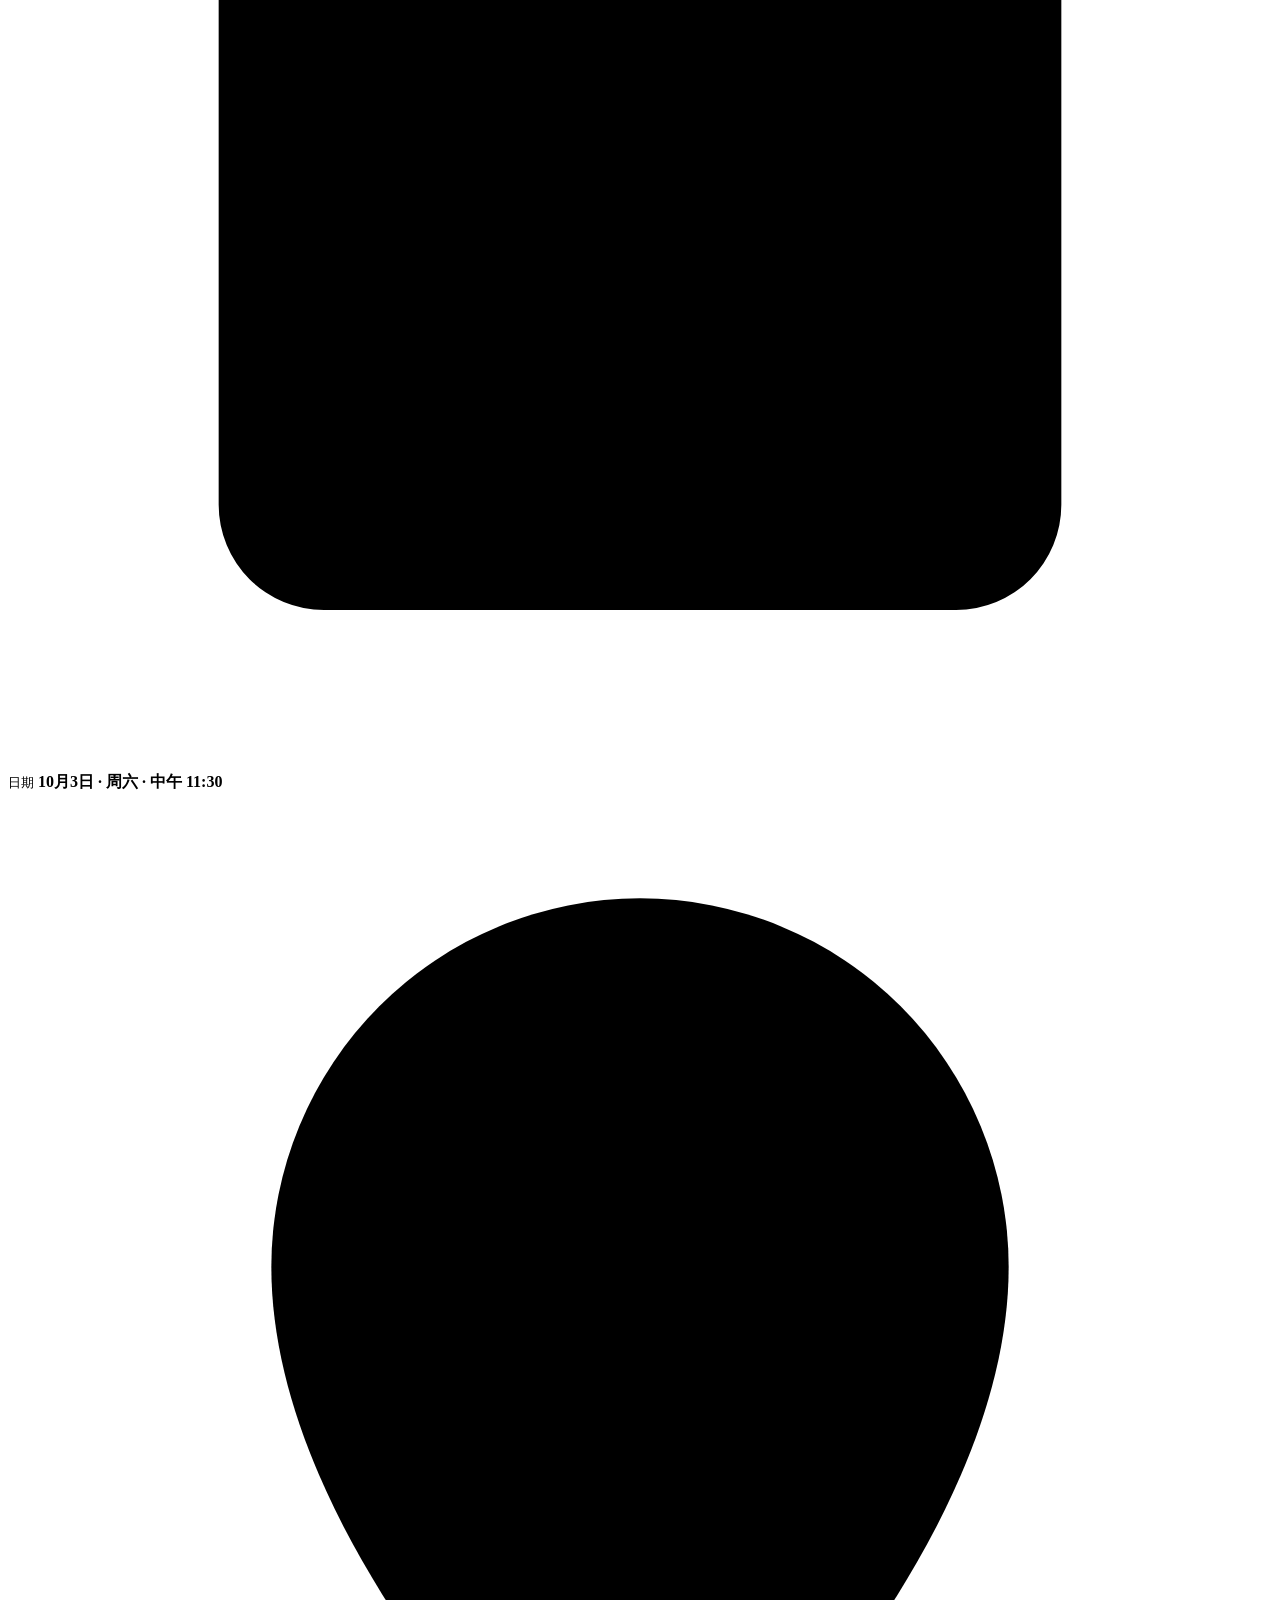
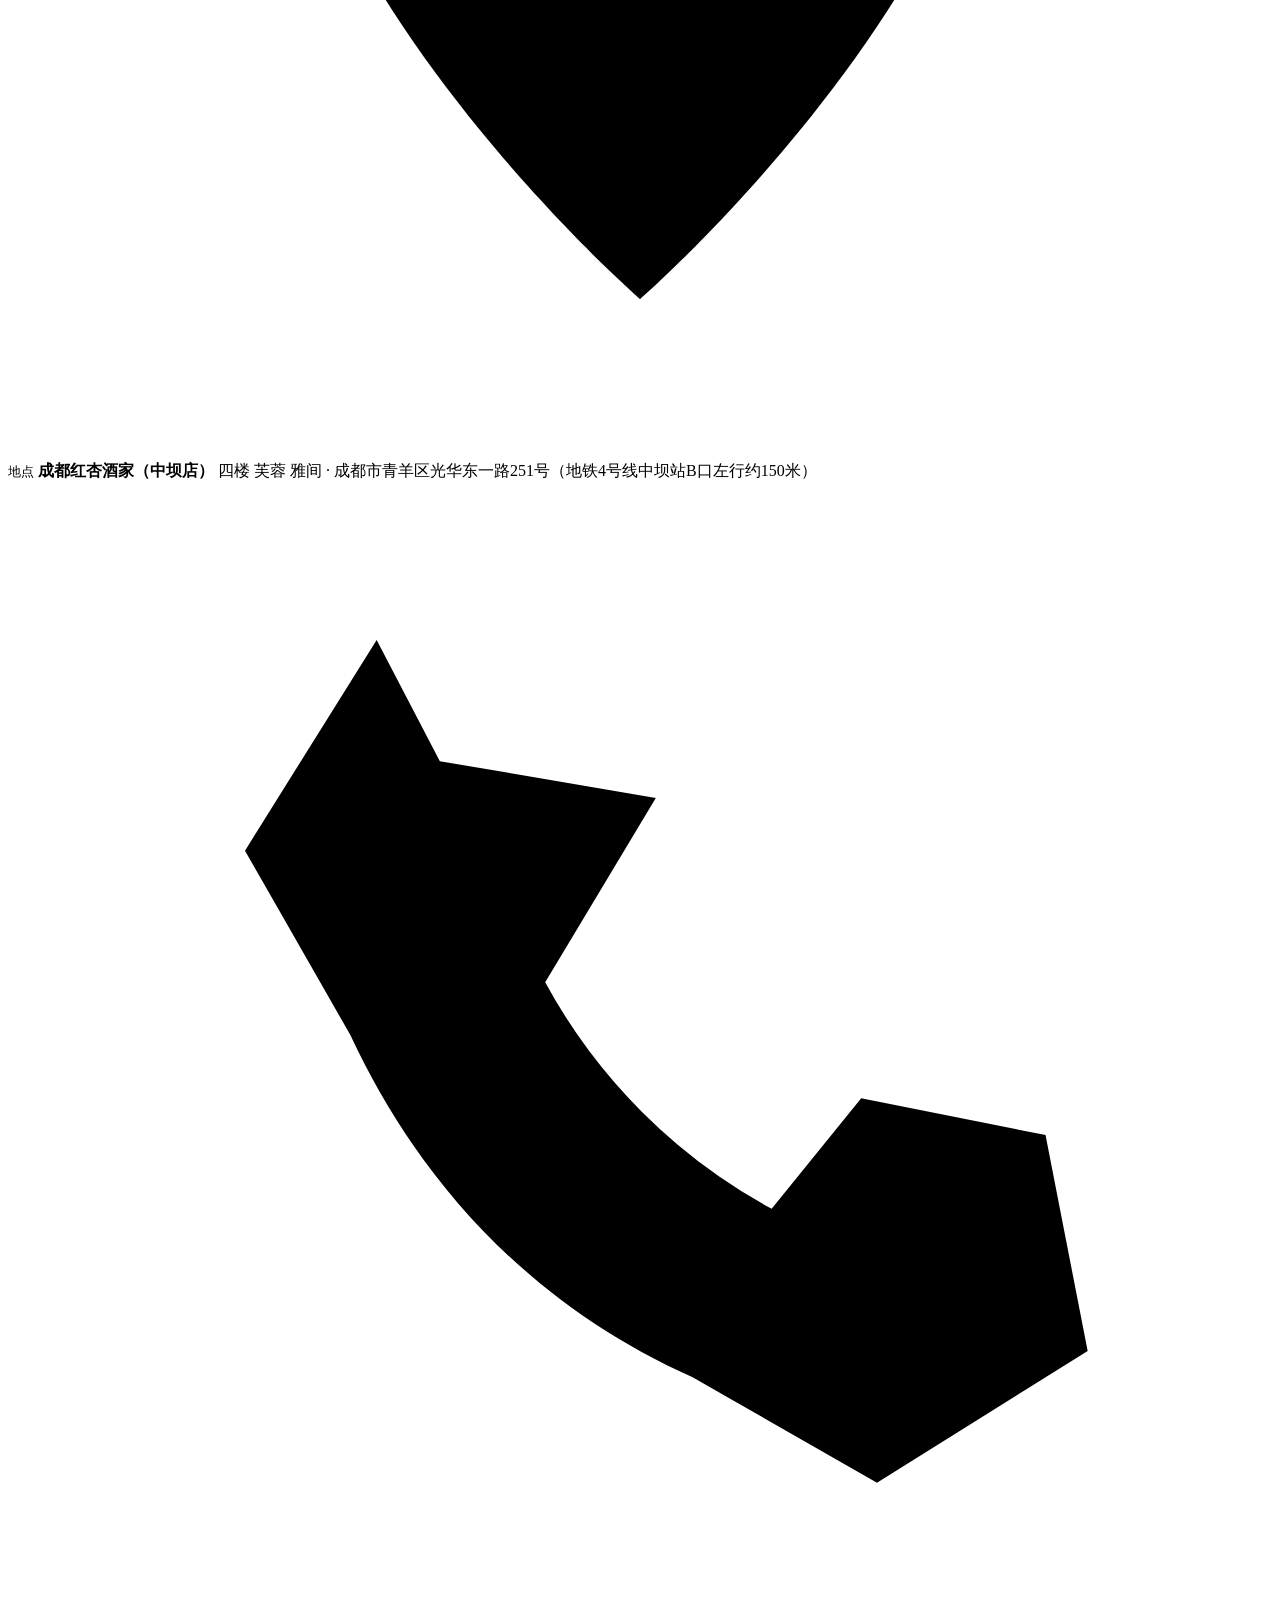
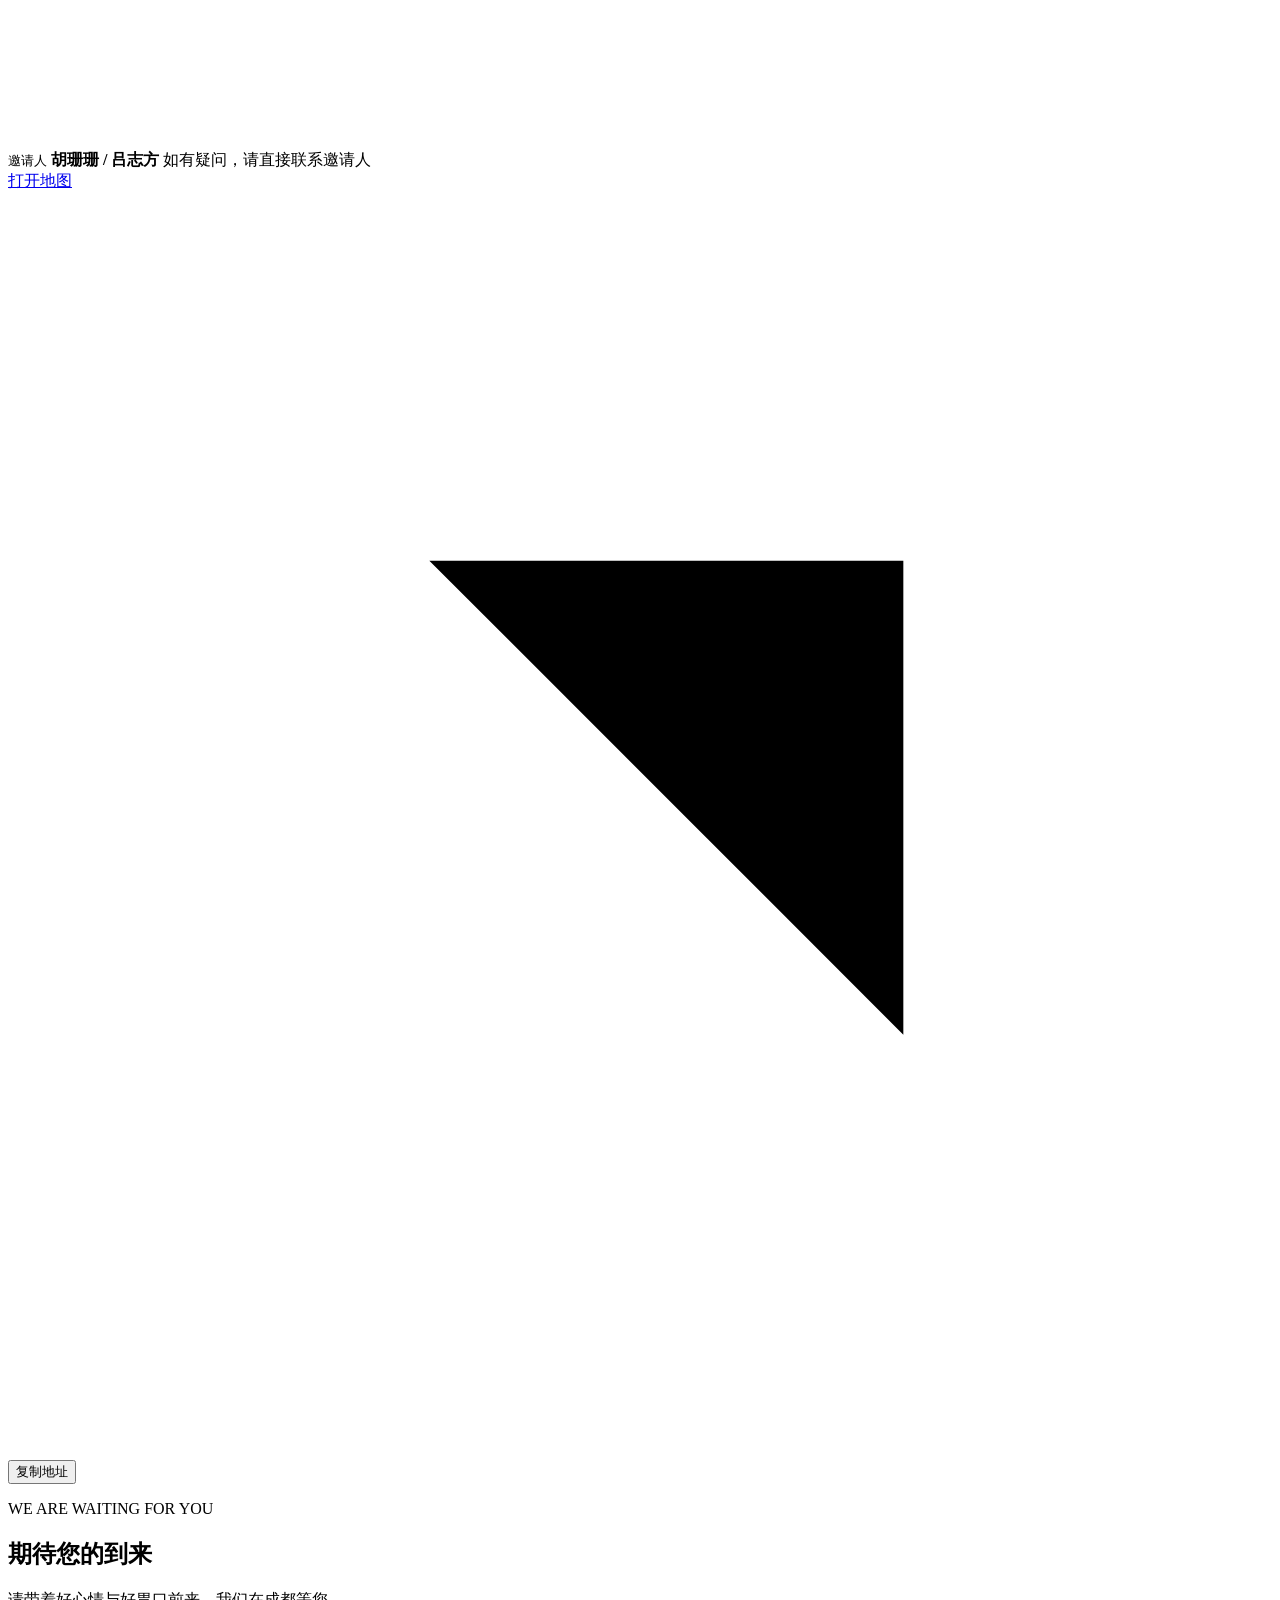
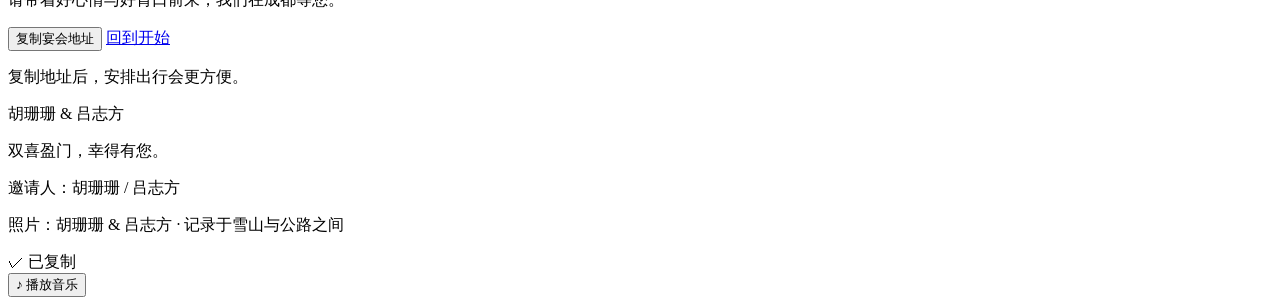
==== commit 9bb0313f: "Restore original festive music" ====
--- a/shuangxi-linmen/index.html
+++ b/shuangxi-linmen/index.html
@@ -12,7 +12,7 @@
   <meta name="apple-mobile-web-app-status-bar-style" content="black-translucent">
   <title>双喜临门 · 胡珊珊 & 吕志方</title>
   <meta property="og:title" content="双喜临门 · 胡珊珊 & 吕志方">
-  <meta name="version" content="3.0.7">
+  <meta name="version" content="3.1.0">
   <meta property="og:description" content="10月3日（周六）中午11:30，成都红杏酒家（中坝店）四楼 芙蓉 雅间，诚邀莅临。">
   <meta property="og:type" content="website">
   <meta property="og:url" content="https://anqilike.github.io/engagement-invitation/shuangxi-linmen/">
@@ -32,7 +32,7 @@
   <link rel="manifest" href="/engagement-invitation/manifest.webmanifest?v=3.0">
   <link rel="stylesheet" href="/engagement-invitation/styles-v25.css?v=2.5">
   <link rel="stylesheet" href="/engagement-invitation/luxe-v25.css?v=2.5">
-  <link rel="stylesheet" href="/engagement-invitation/opening.css?v=3.0.7">
+  <link rel="stylesheet" href="/engagement-invitation/opening.css?v=3.0.8">
   <noscript><style>.invitation-cover { display: none !important; }</style></noscript>
   <link rel="preload" as="image" type="image/webp" href="/engagement-invitation/assets/photos/hero-1200.webp?v=own-v2.5" imagesrcset="/engagement-invitation/assets/photos/hero-1200.webp?v=own-v2.5 1200w, /engagement-invitation/assets/photos/hero-1600.webp?v=own-v2.5 1600w" imagesizes="100vw" fetchpriority="high">
   <script src="/engagement-invitation/config-v25.js?v=2.5" defer></script>
@@ -473,7 +473,6 @@
     <p class="footer__line" id="footerLine">双喜盈门，幸得有您。</p>
     <p class="footer__host" id="footerHost">邀请人：胡珊珊 / 吕志方</p>
     <p class="footer__credit">照片：胡珊珊 & 吕志方 · 记录于雪山与公路之间</p>
-    <p class="footer__credit">背景音乐：Nanyang Journey (Instrumental) · Ivan Chew · CC BY 3.0 · 截取循环</p>
   </footer>
 
   <!-- 照片放大 -->
@@ -493,14 +492,14 @@
     <span id="toastText">已复制</span>
   </div>
 
-  <audio id="festiveMusic" src="/engagement-invitation/assets/audio/festive-instrumental.mp3?v=3" preload="auto" loop playsinline></audio>
+  <audio id="festiveMusic" src="/engagement-invitation/assets/audio/festive-instrumental.mp3?v=5" preload="auto" loop playsinline></audio>
   <button class="music-toggle" id="musicToggle" type="button" aria-label="播放背景音乐" aria-pressed="false">
     <span class="music-toggle__icon" aria-hidden="true">♪</span>
     <span class="music-toggle__text">播放音乐</span>
   </button>
 
   <script src="/engagement-invitation/script-v25.js?v=2.5" defer></script>
-  <script src="/engagement-invitation/opening.js?v=3.0.7" defer></script>
+  <script src="/engagement-invitation/opening.js?v=3.1.0" defer></script>
 </body>
 </html>
 
@@ -541,3 +540,6 @@
 
 
 
+
+
+
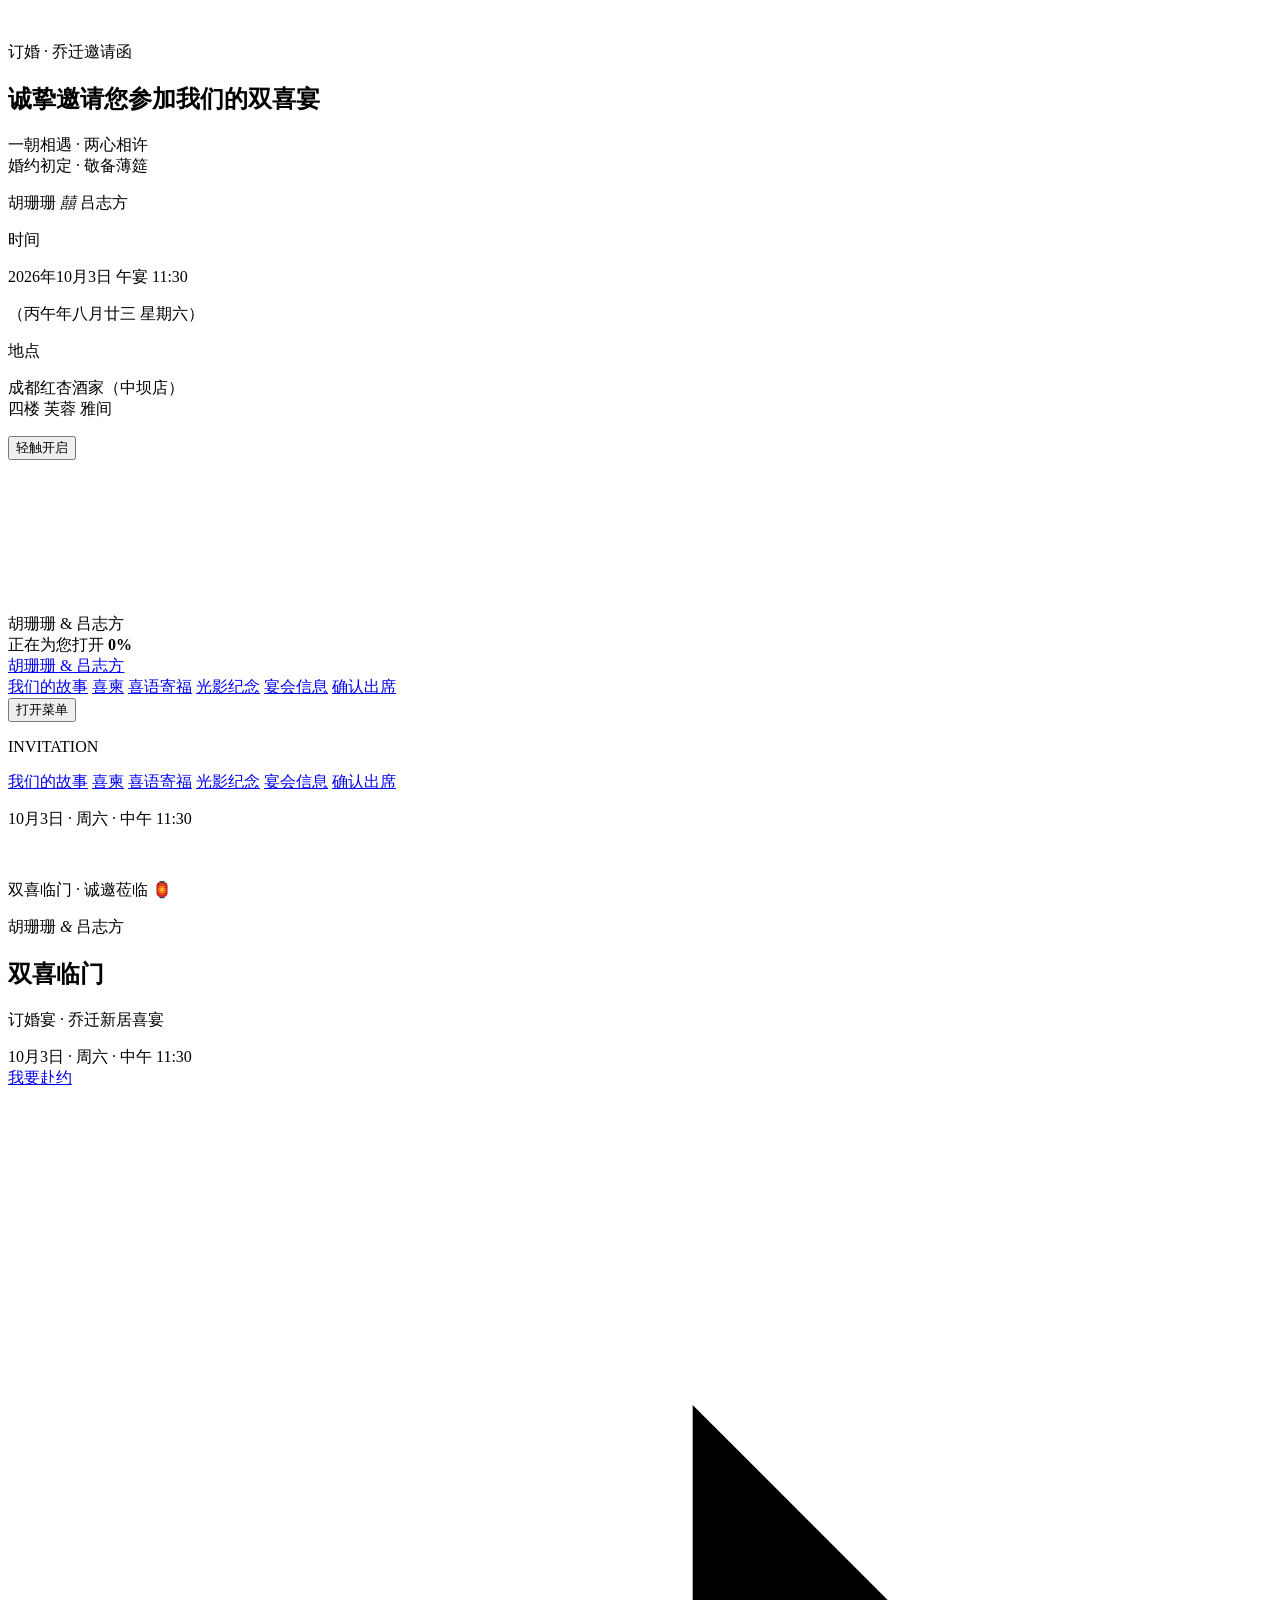
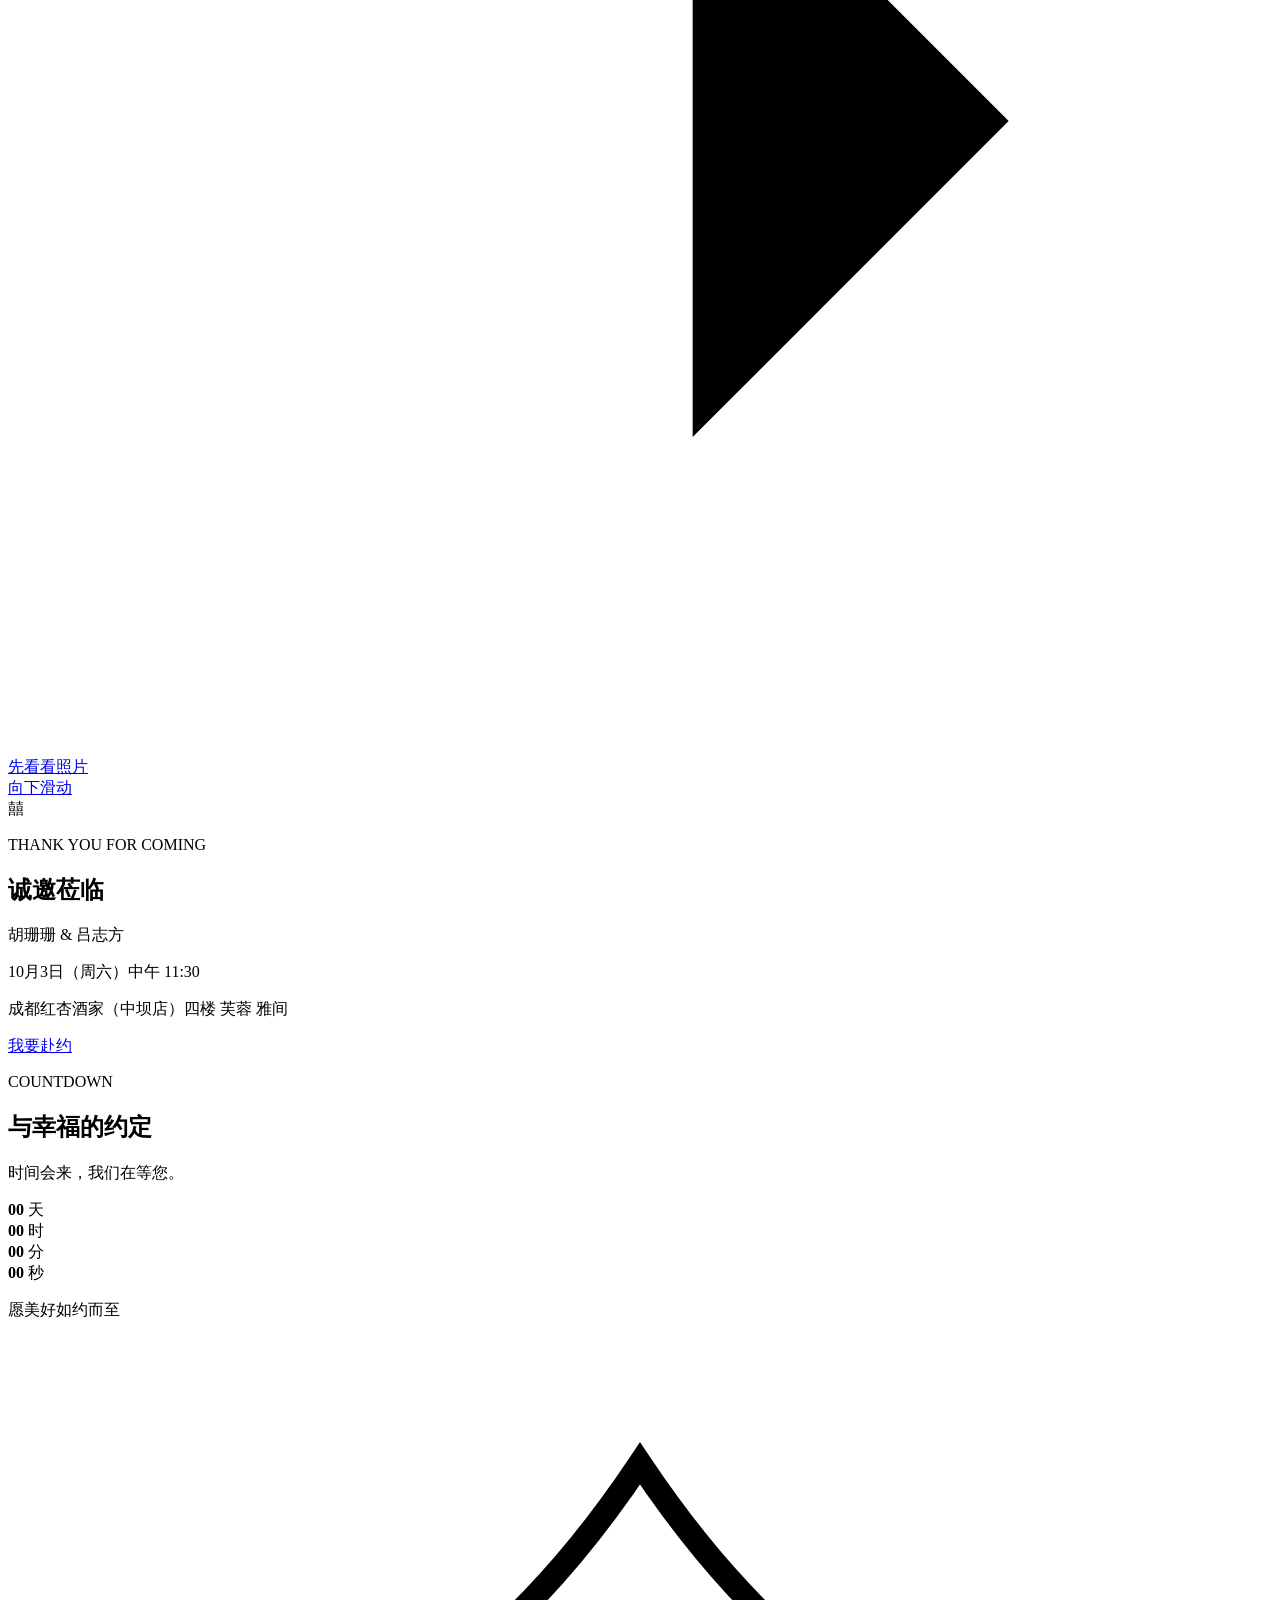
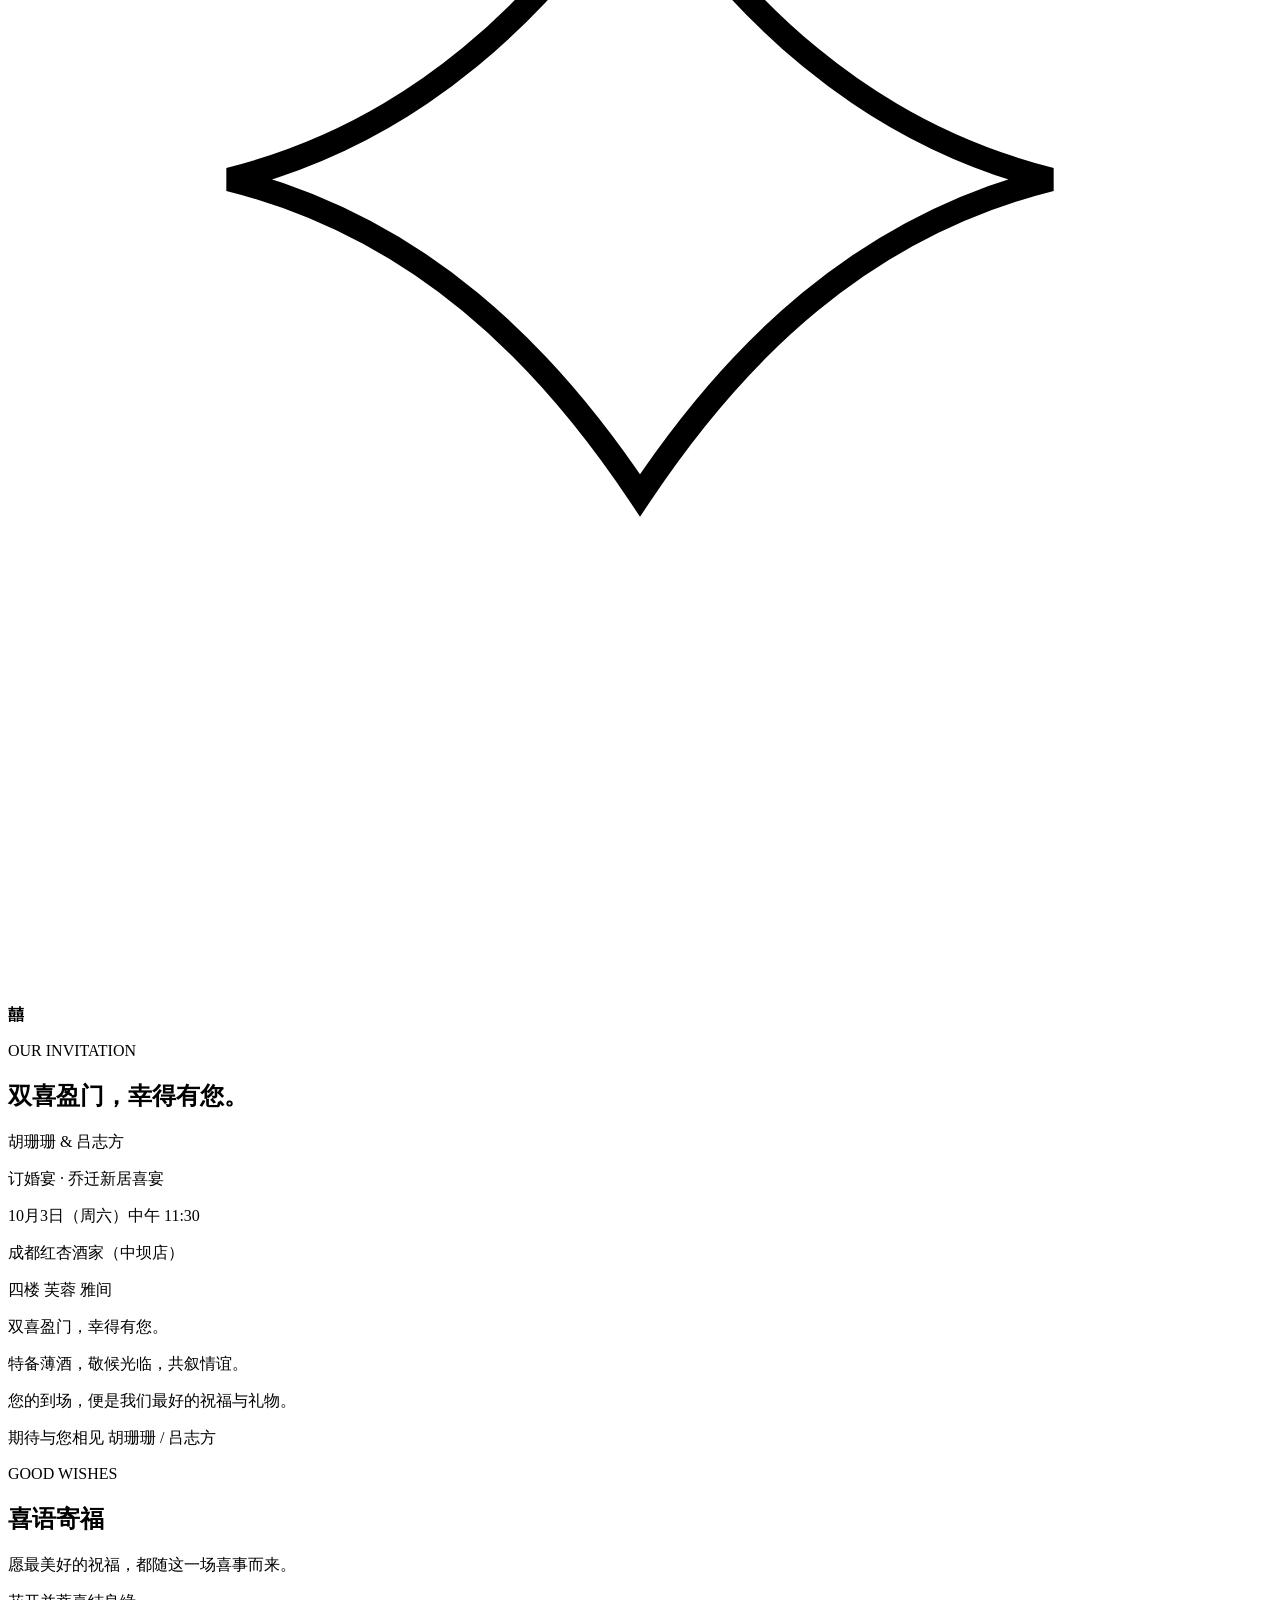
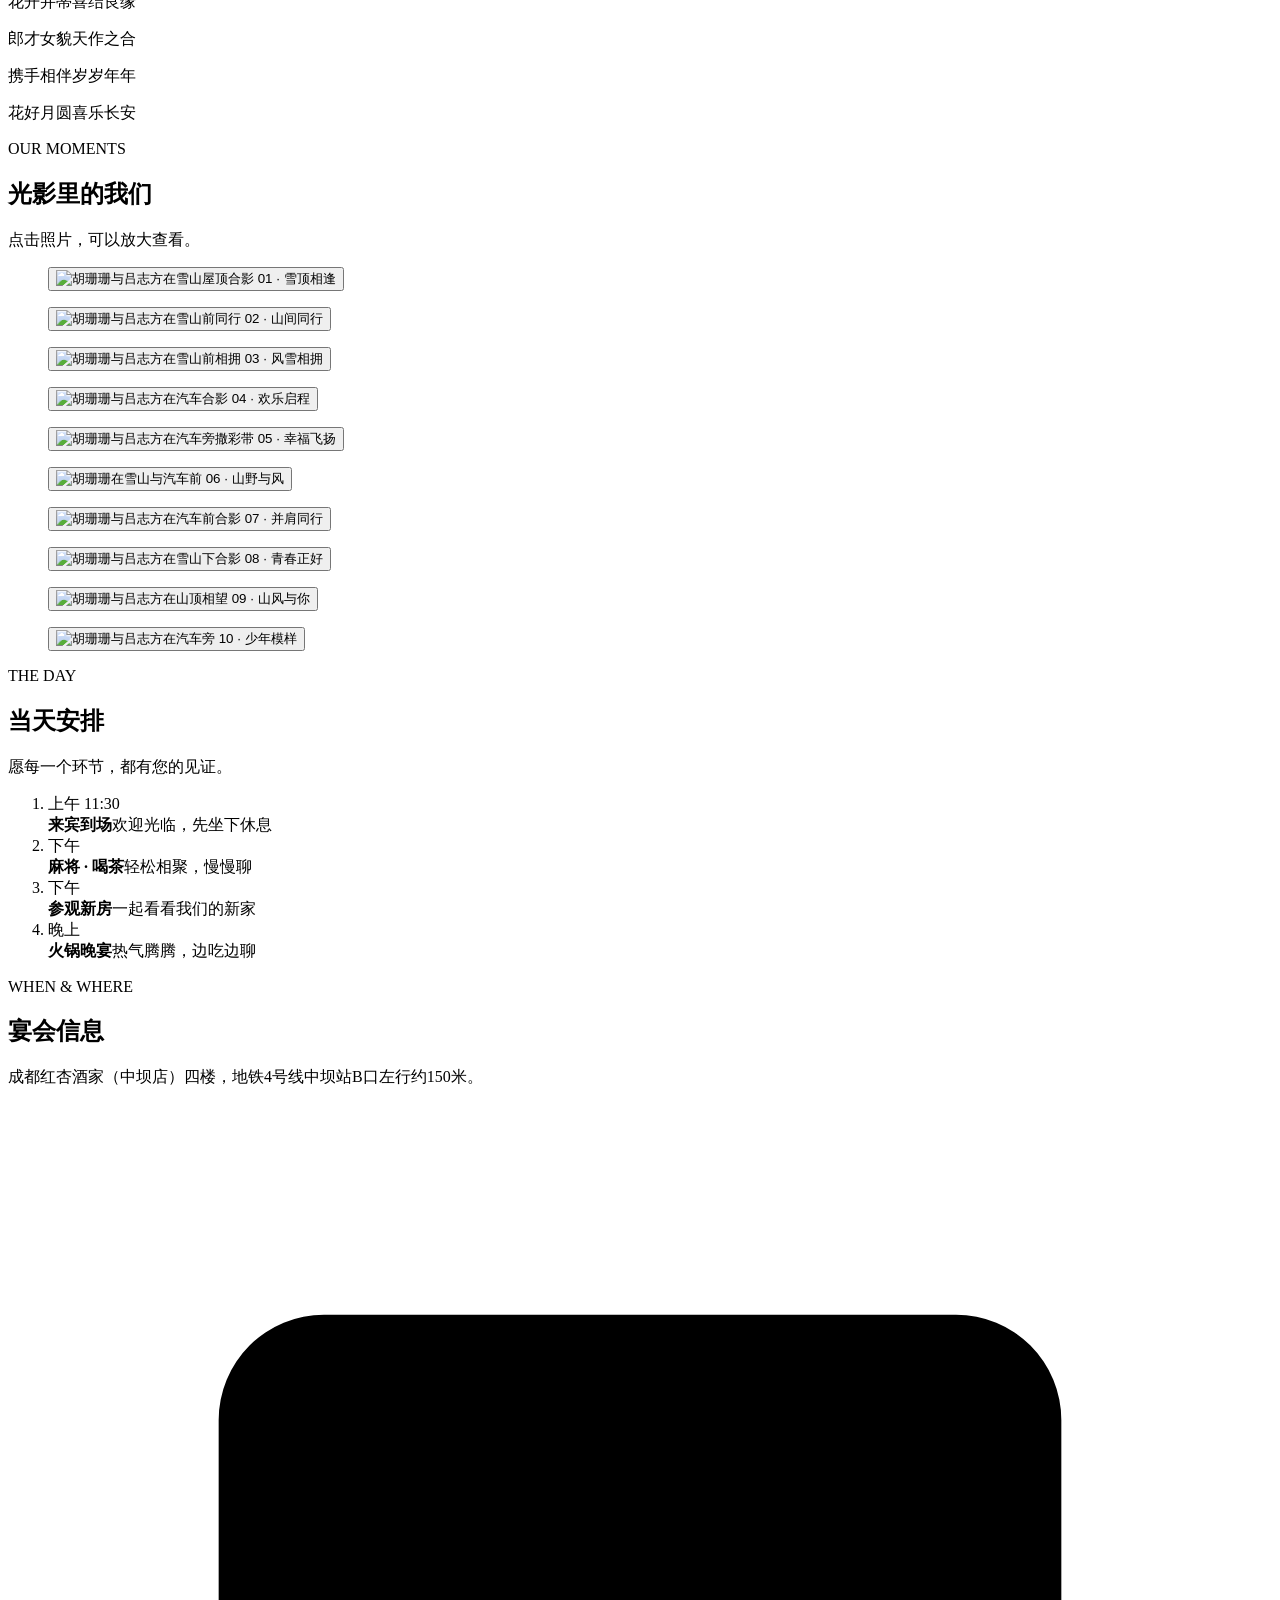
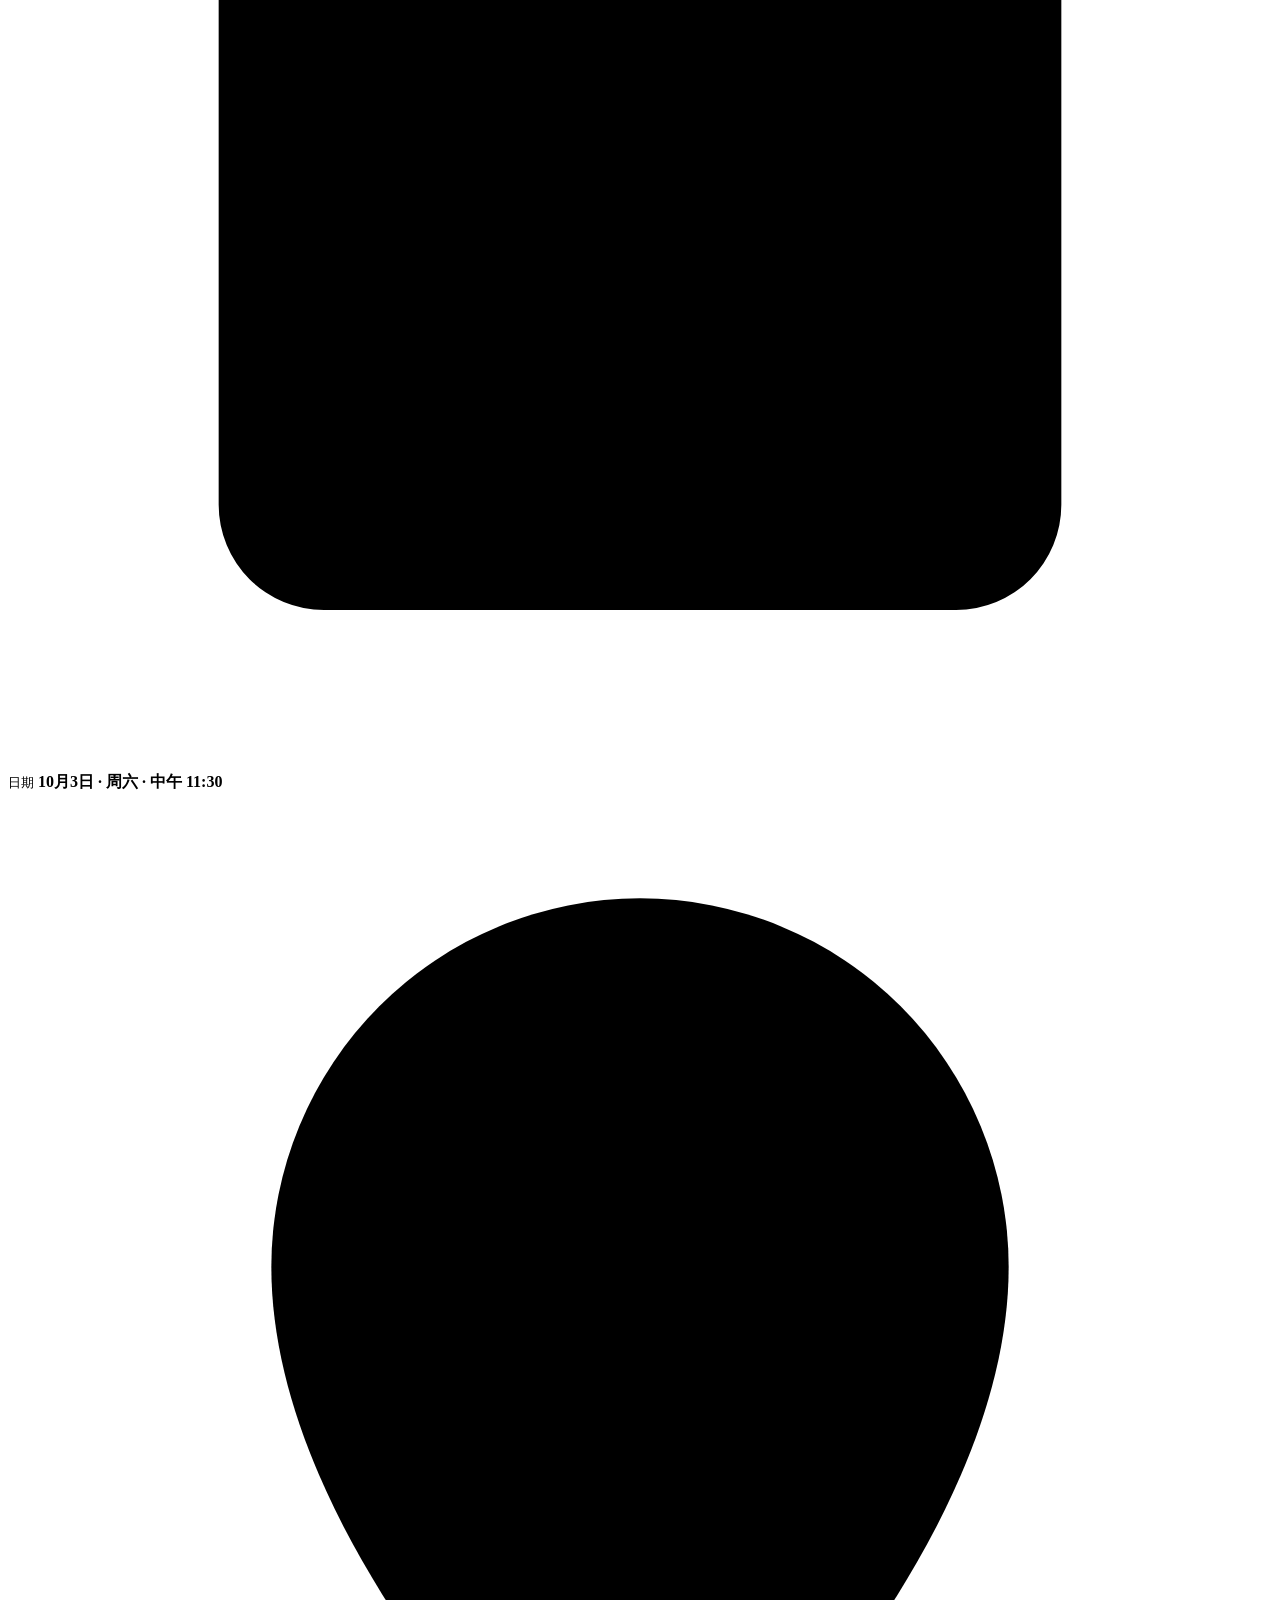
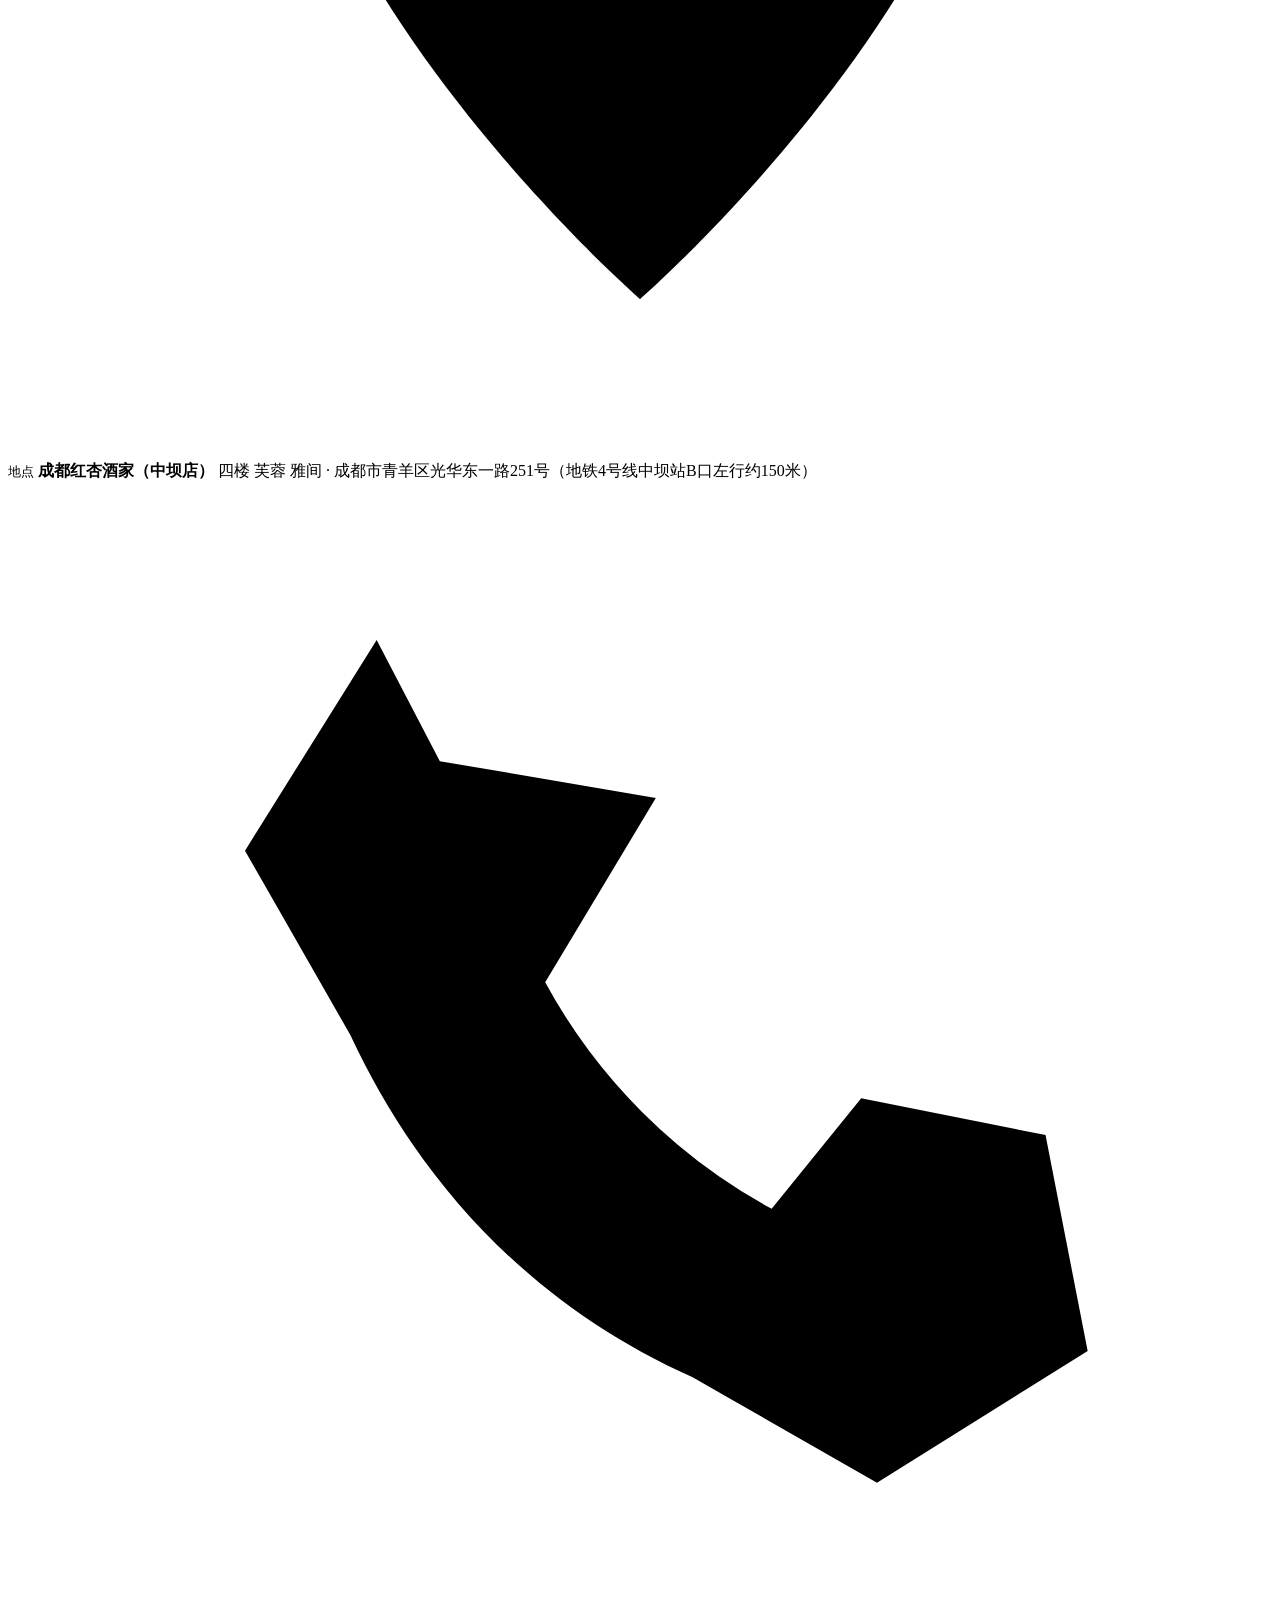
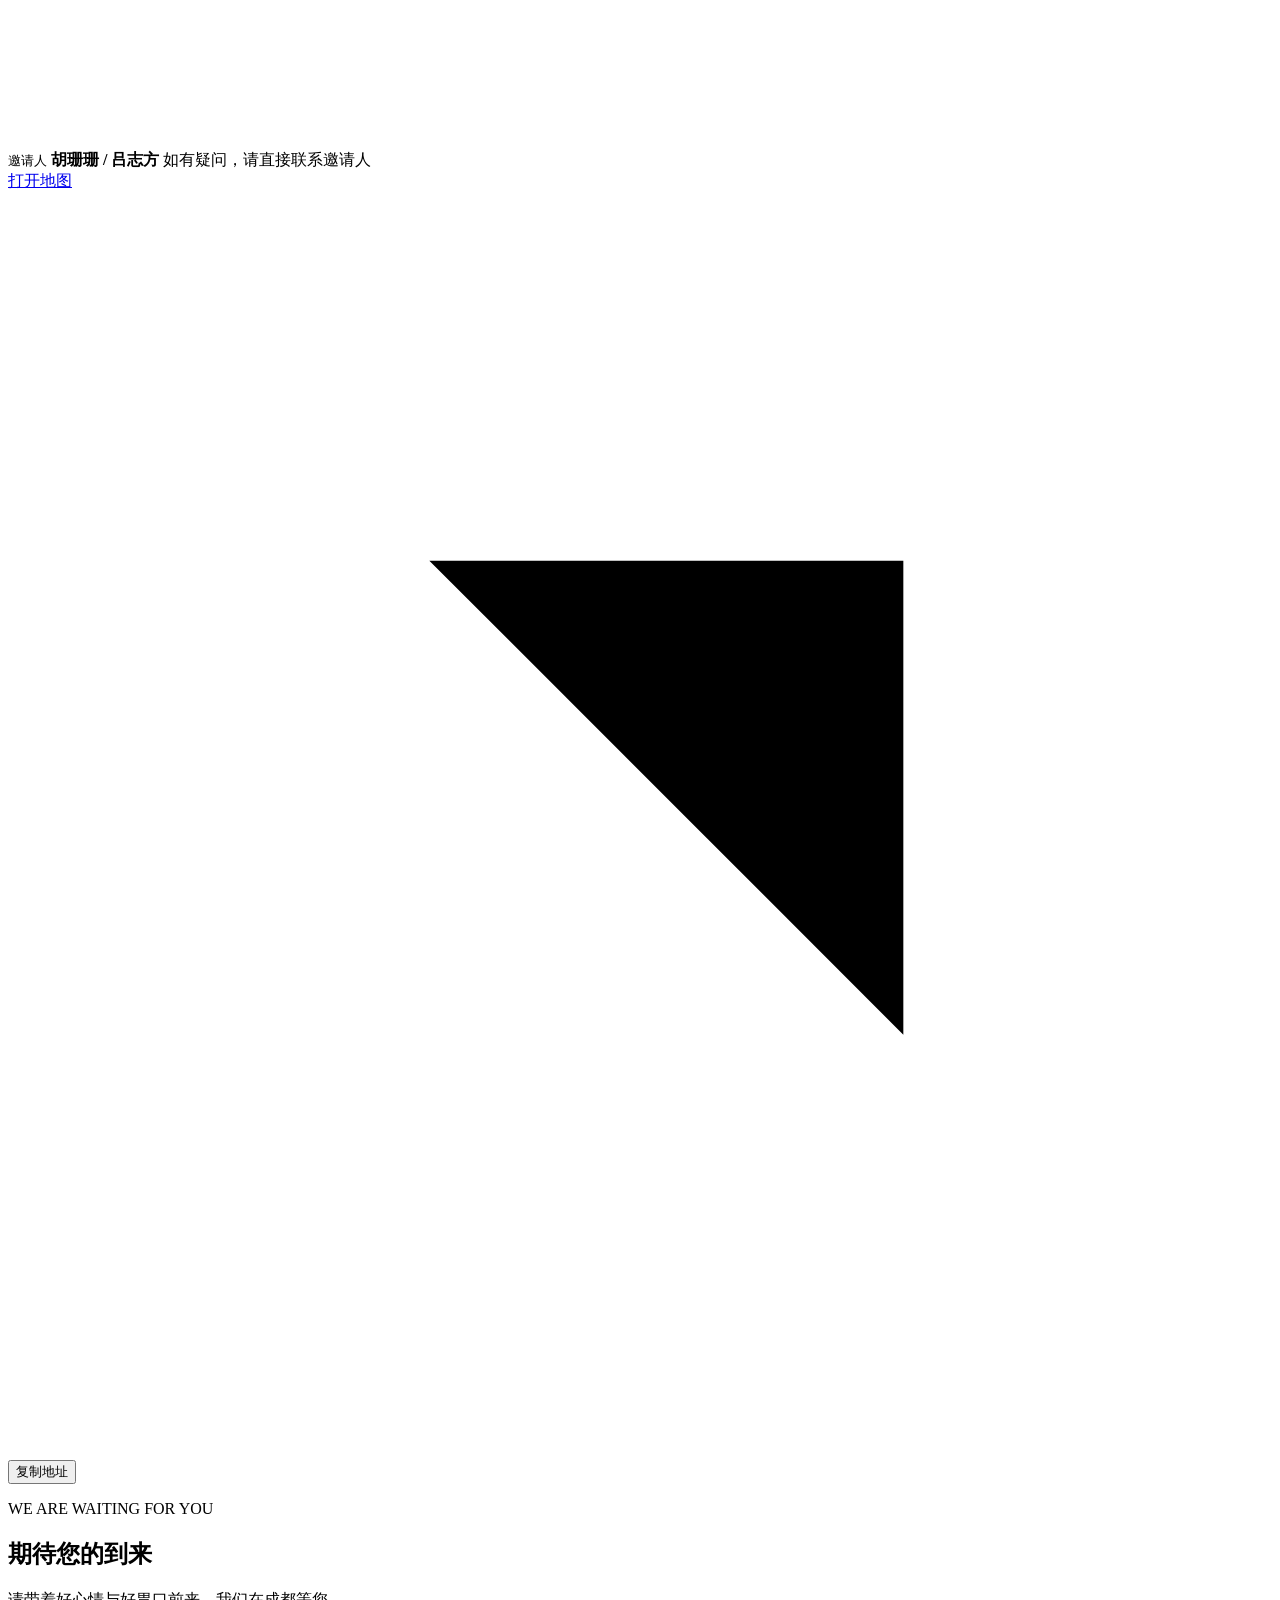
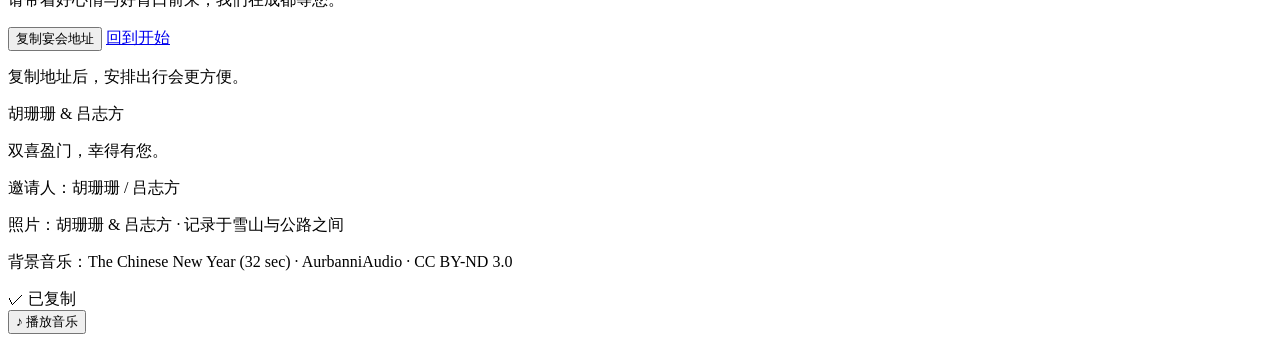
==== commit f16a3dce: "Use public 32-second Chinese New Year music" ====
--- a/shuangxi-linmen/index.html
+++ b/shuangxi-linmen/index.html
@@ -12,7 +12,7 @@
   <meta name="apple-mobile-web-app-status-bar-style" content="black-translucent">
   <title>双喜临门 · 胡珊珊 & 吕志方</title>
   <meta property="og:title" content="双喜临门 · 胡珊珊 & 吕志方">
-  <meta name="version" content="3.1.0">
+  <meta name="version" content="3.2.0">
   <meta property="og:description" content="10月3日（周六）中午11:30，成都红杏酒家（中坝店）四楼 芙蓉 雅间，诚邀莅临。">
   <meta property="og:type" content="website">
   <meta property="og:url" content="https://anqilike.github.io/engagement-invitation/shuangxi-linmen/">
@@ -473,6 +473,7 @@
     <p class="footer__line" id="footerLine">双喜盈门，幸得有您。</p>
     <p class="footer__host" id="footerHost">邀请人：胡珊珊 / 吕志方</p>
     <p class="footer__credit">照片：胡珊珊 & 吕志方 · 记录于雪山与公路之间</p>
+    <p class="footer__credit">背景音乐：The Chinese New Year (32 sec) · AurbanniAudio · CC BY-ND 3.0</p>
   </footer>
 
   <!-- 照片放大 -->
@@ -492,14 +493,14 @@
     <span id="toastText">已复制</span>
   </div>
 
-  <audio id="festiveMusic" src="/engagement-invitation/assets/audio/festive-instrumental.mp3?v=5" preload="auto" loop playsinline></audio>
+  <audio id="festiveMusic" src="/engagement-invitation/assets/audio/festive-instrumental.mp3?v=6" preload="auto" loop playsinline></audio>
   <button class="music-toggle" id="musicToggle" type="button" aria-label="播放背景音乐" aria-pressed="false">
     <span class="music-toggle__icon" aria-hidden="true">♪</span>
     <span class="music-toggle__text">播放音乐</span>
   </button>
 
   <script src="/engagement-invitation/script-v25.js?v=2.5" defer></script>
-  <script src="/engagement-invitation/opening.js?v=3.1.0" defer></script>
+  <script src="/engagement-invitation/opening.js?v=3.2.0" defer></script>
 </body>
 </html>
 
@@ -543,3 +544,4 @@
 
 
 
+
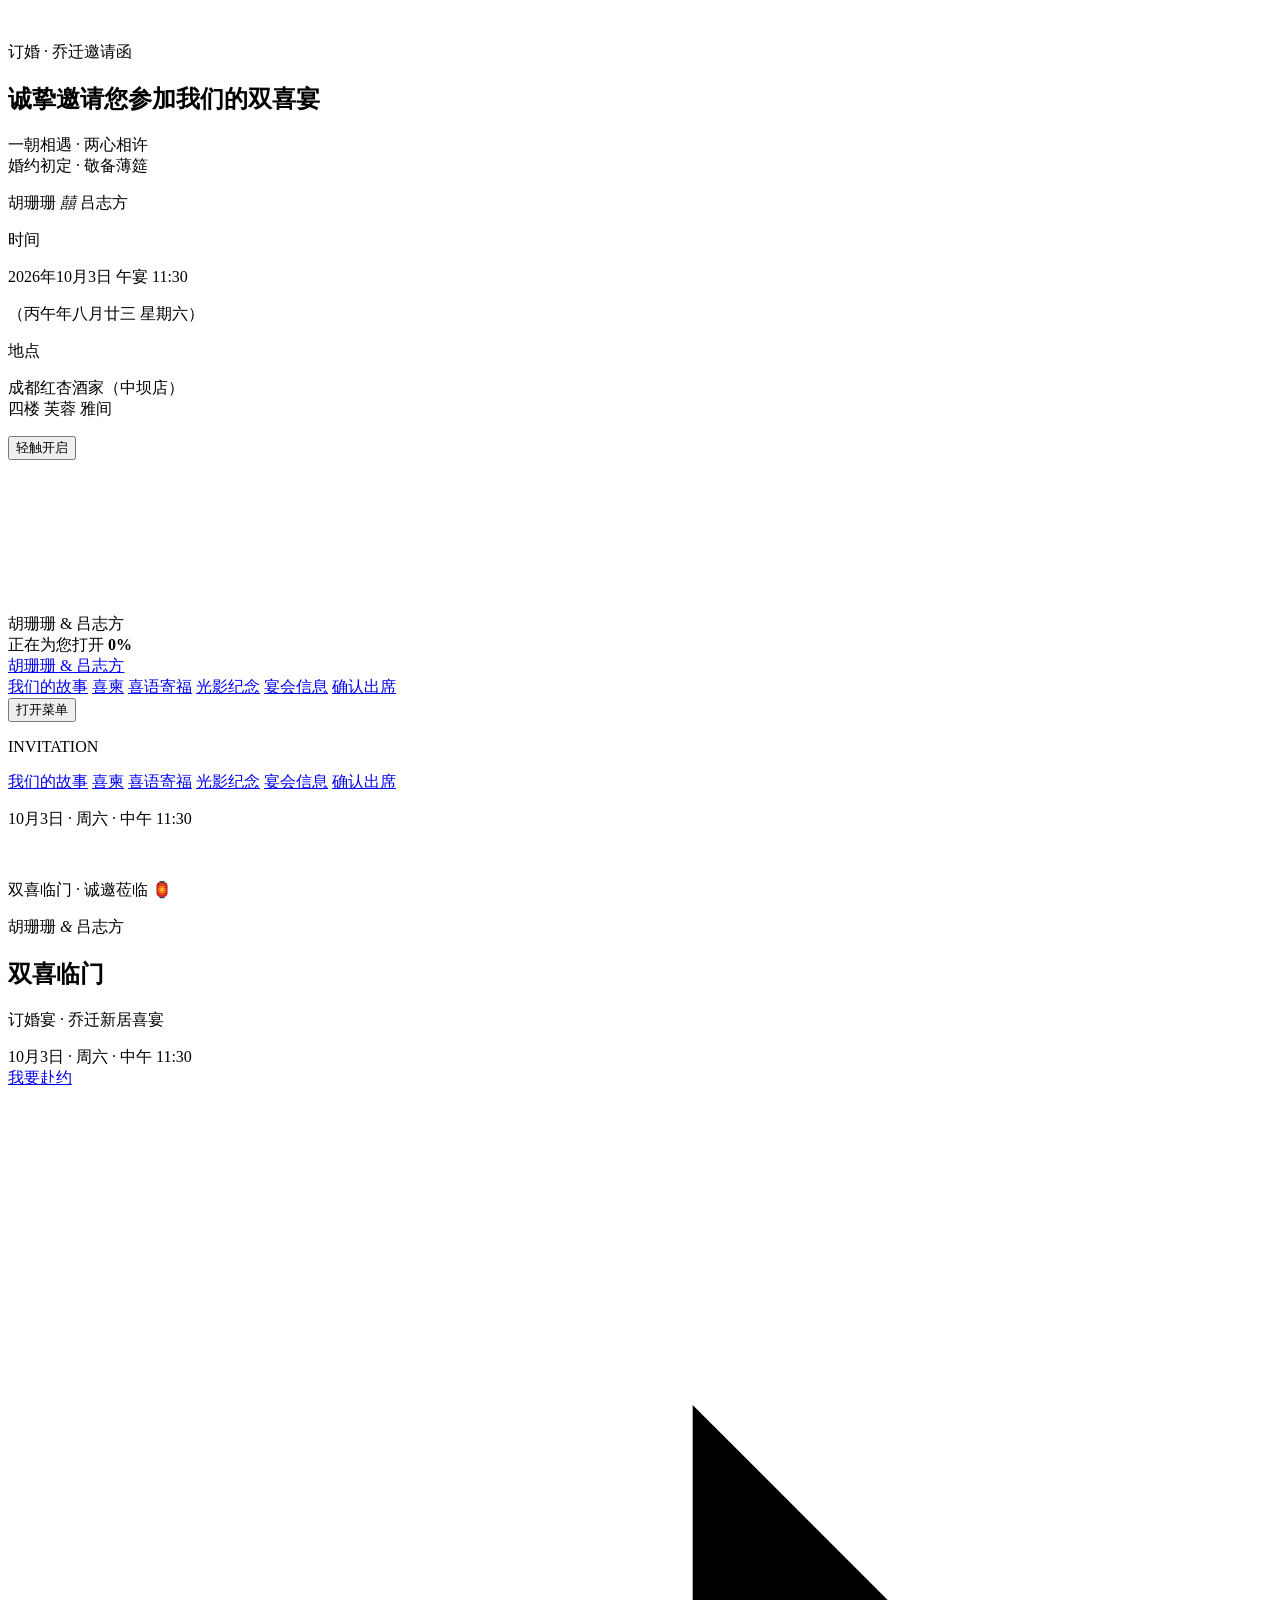
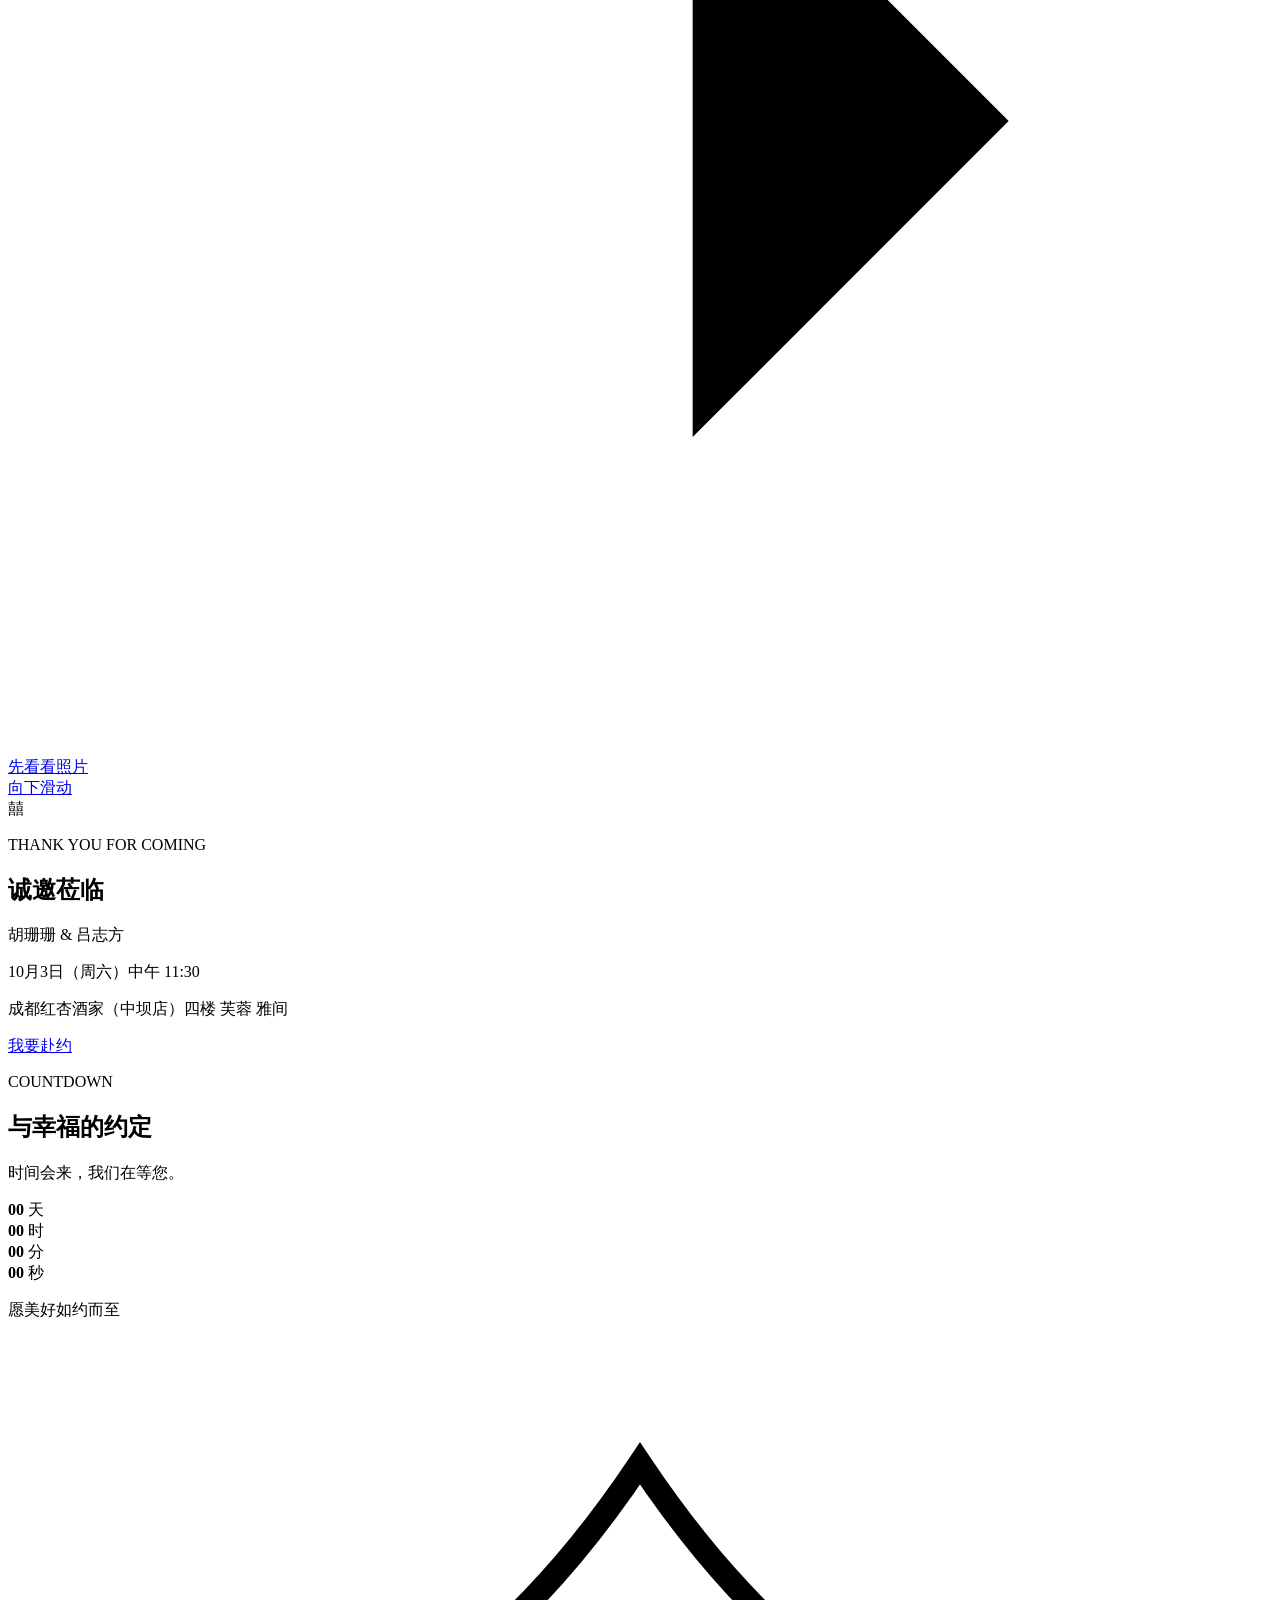
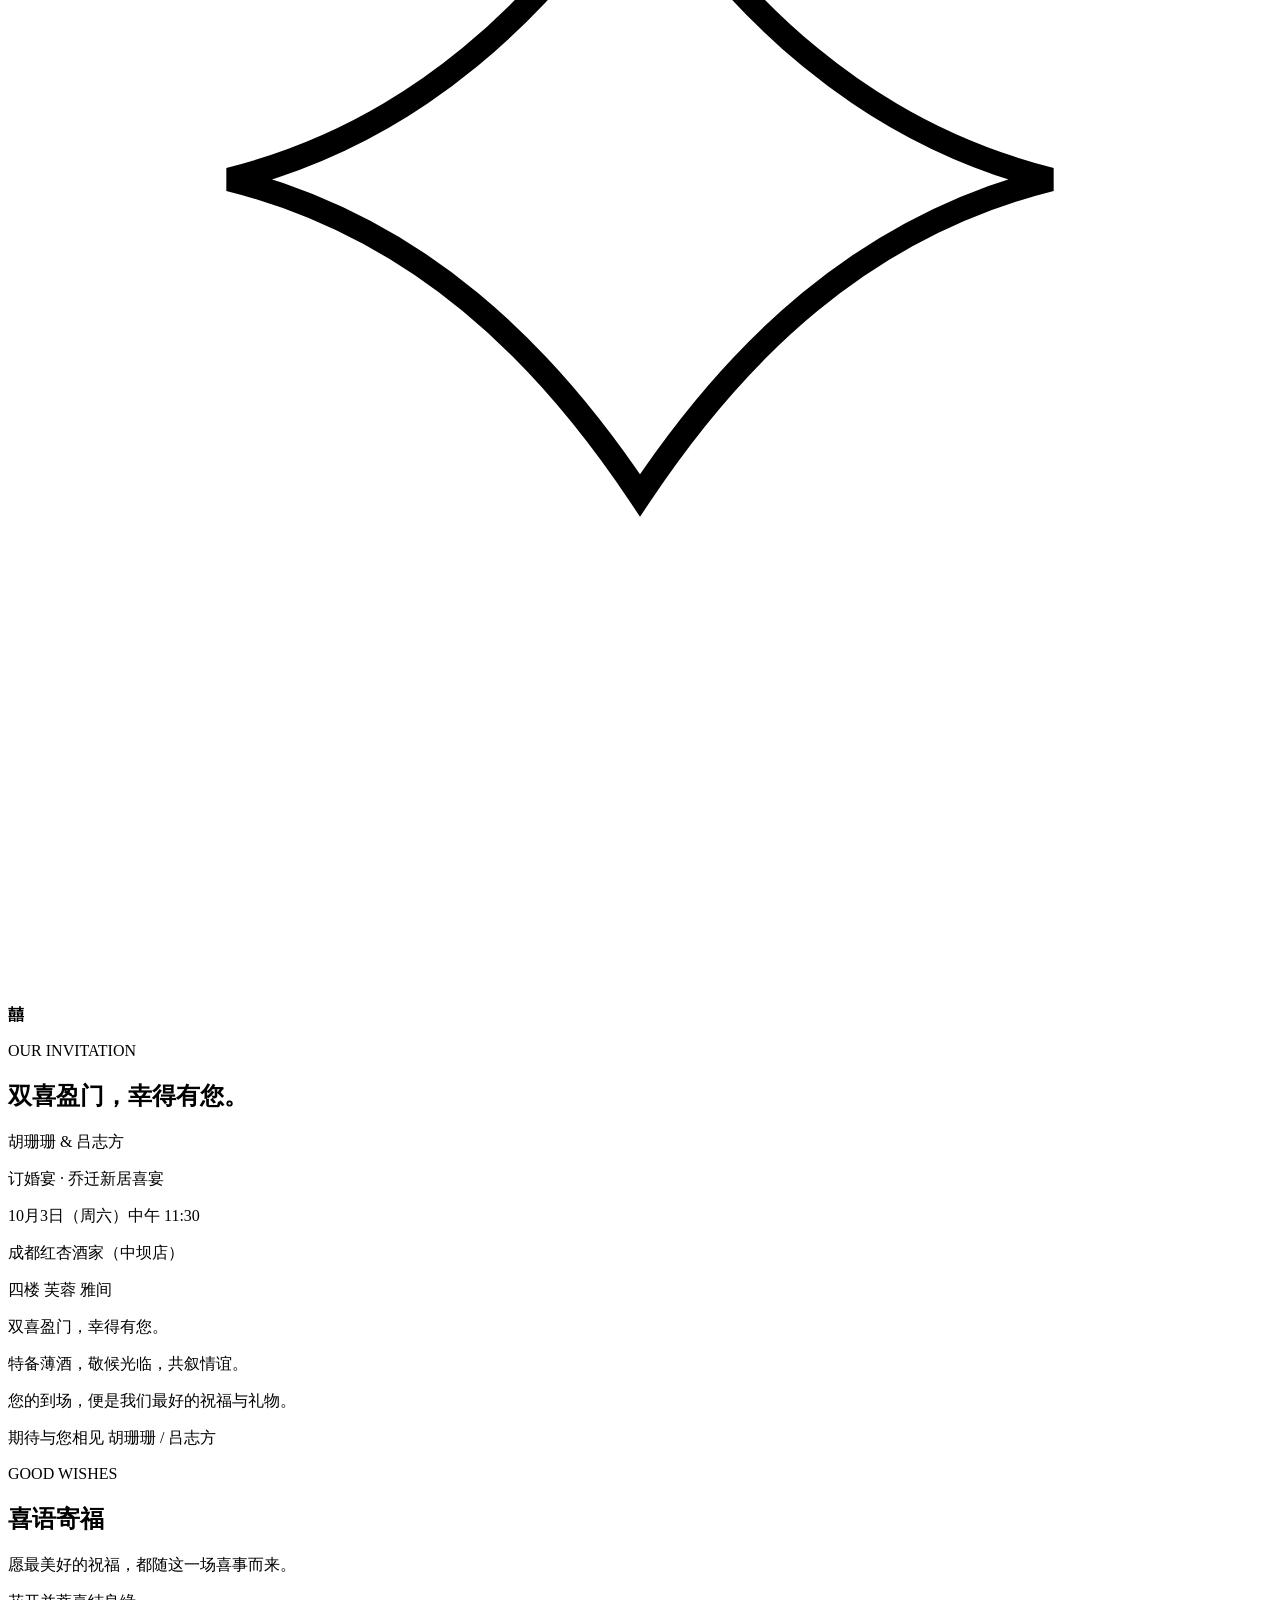
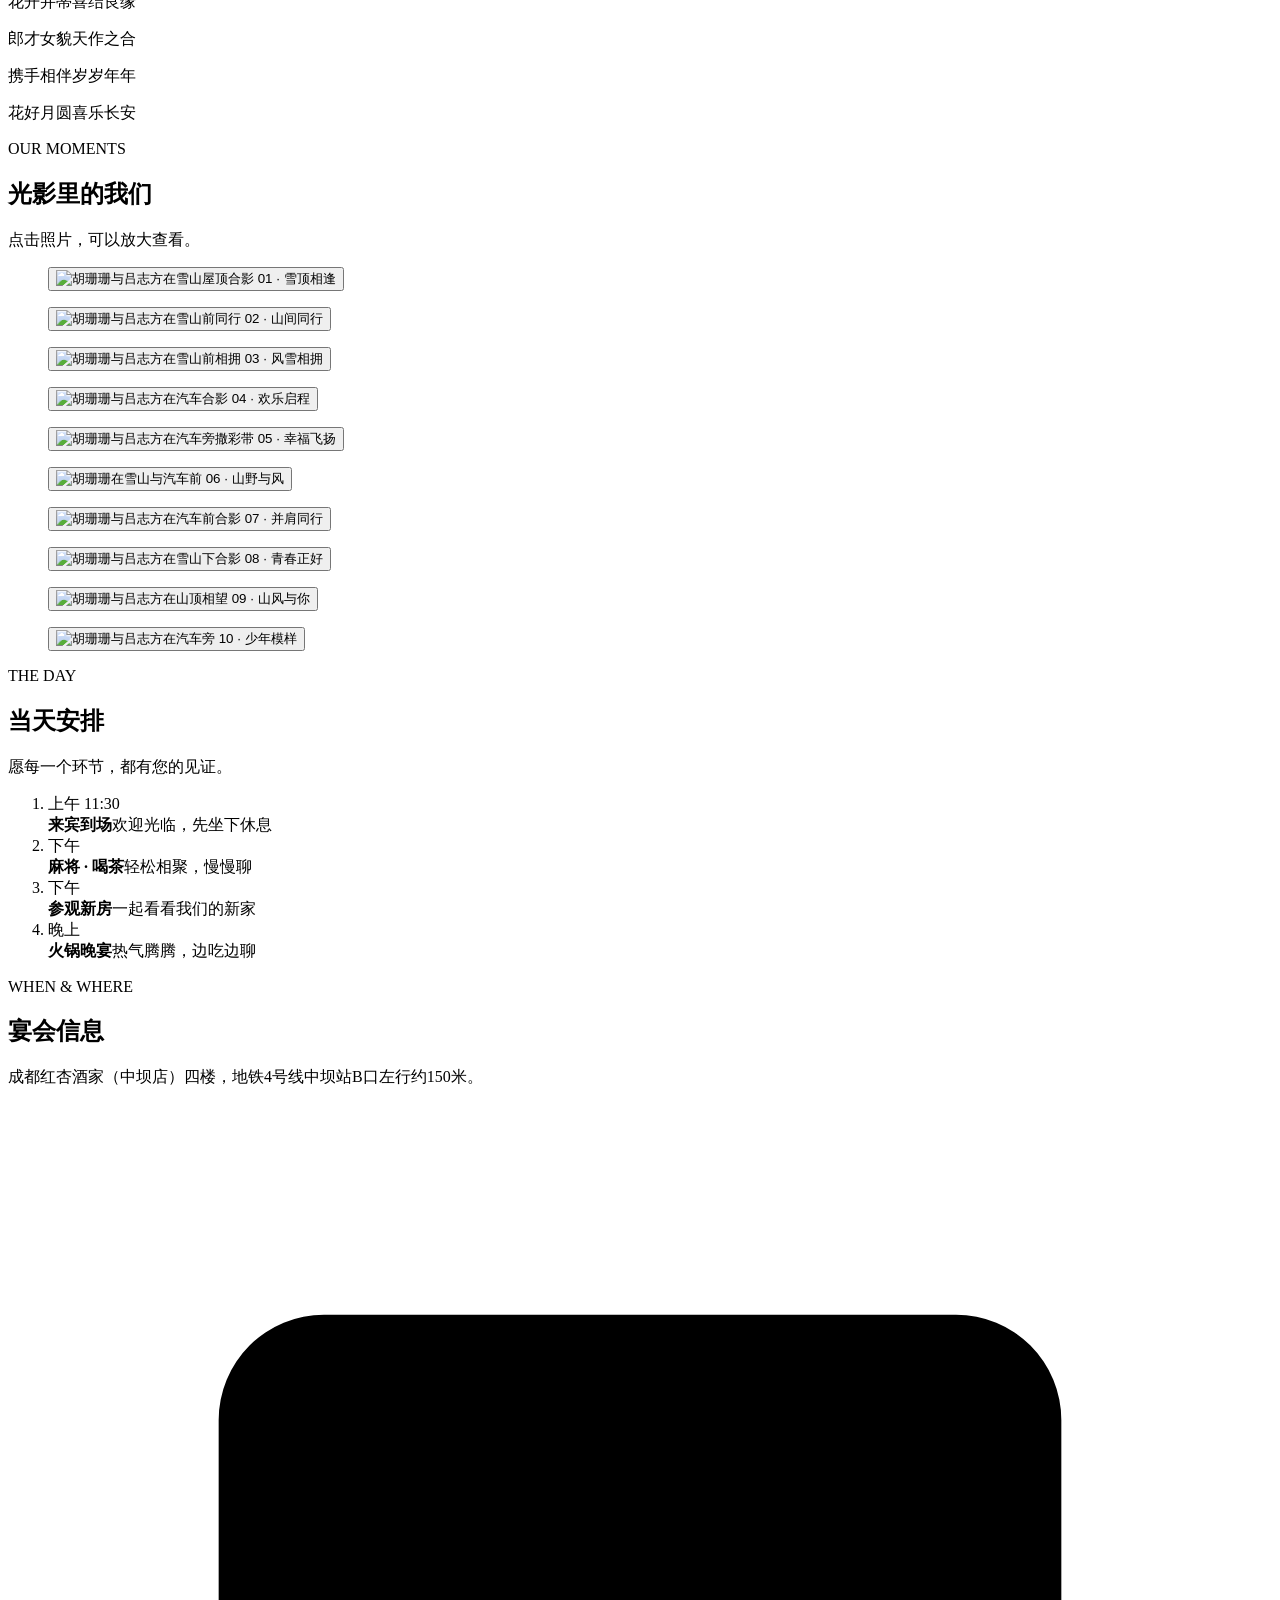
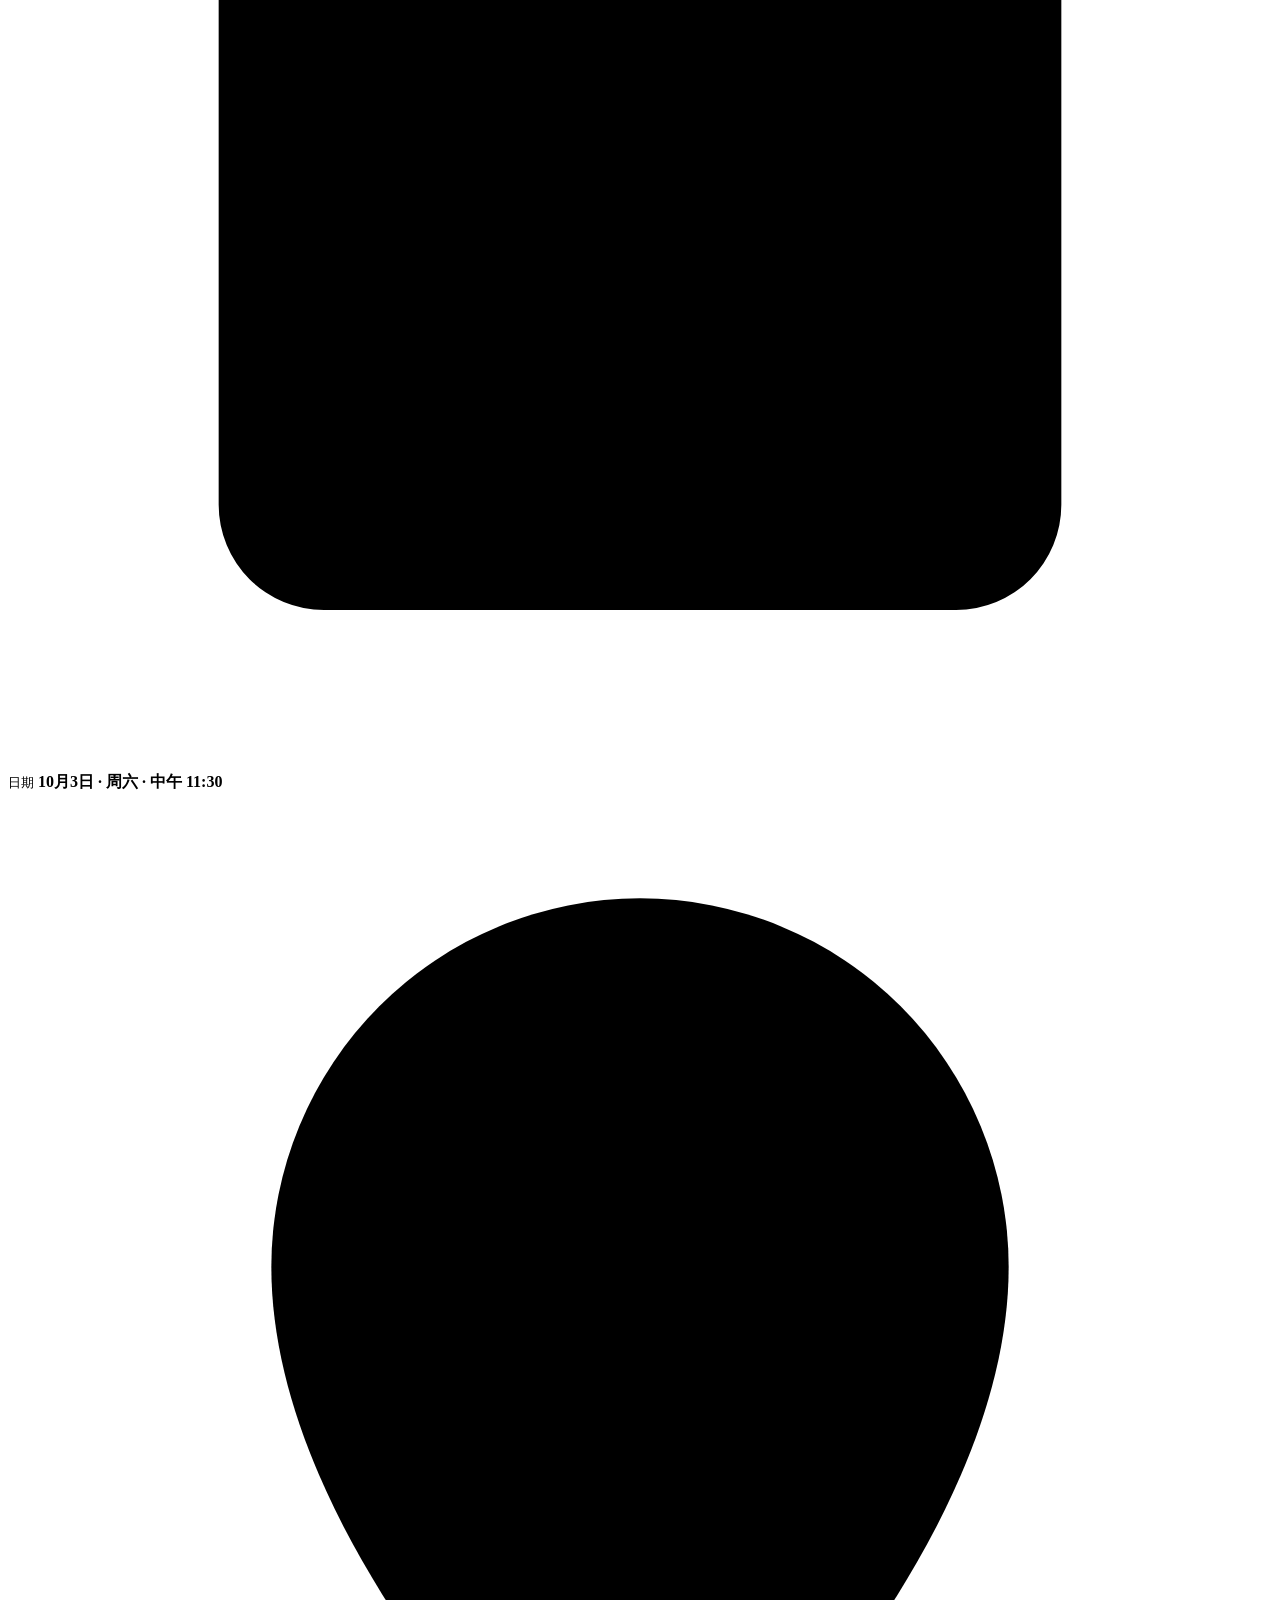
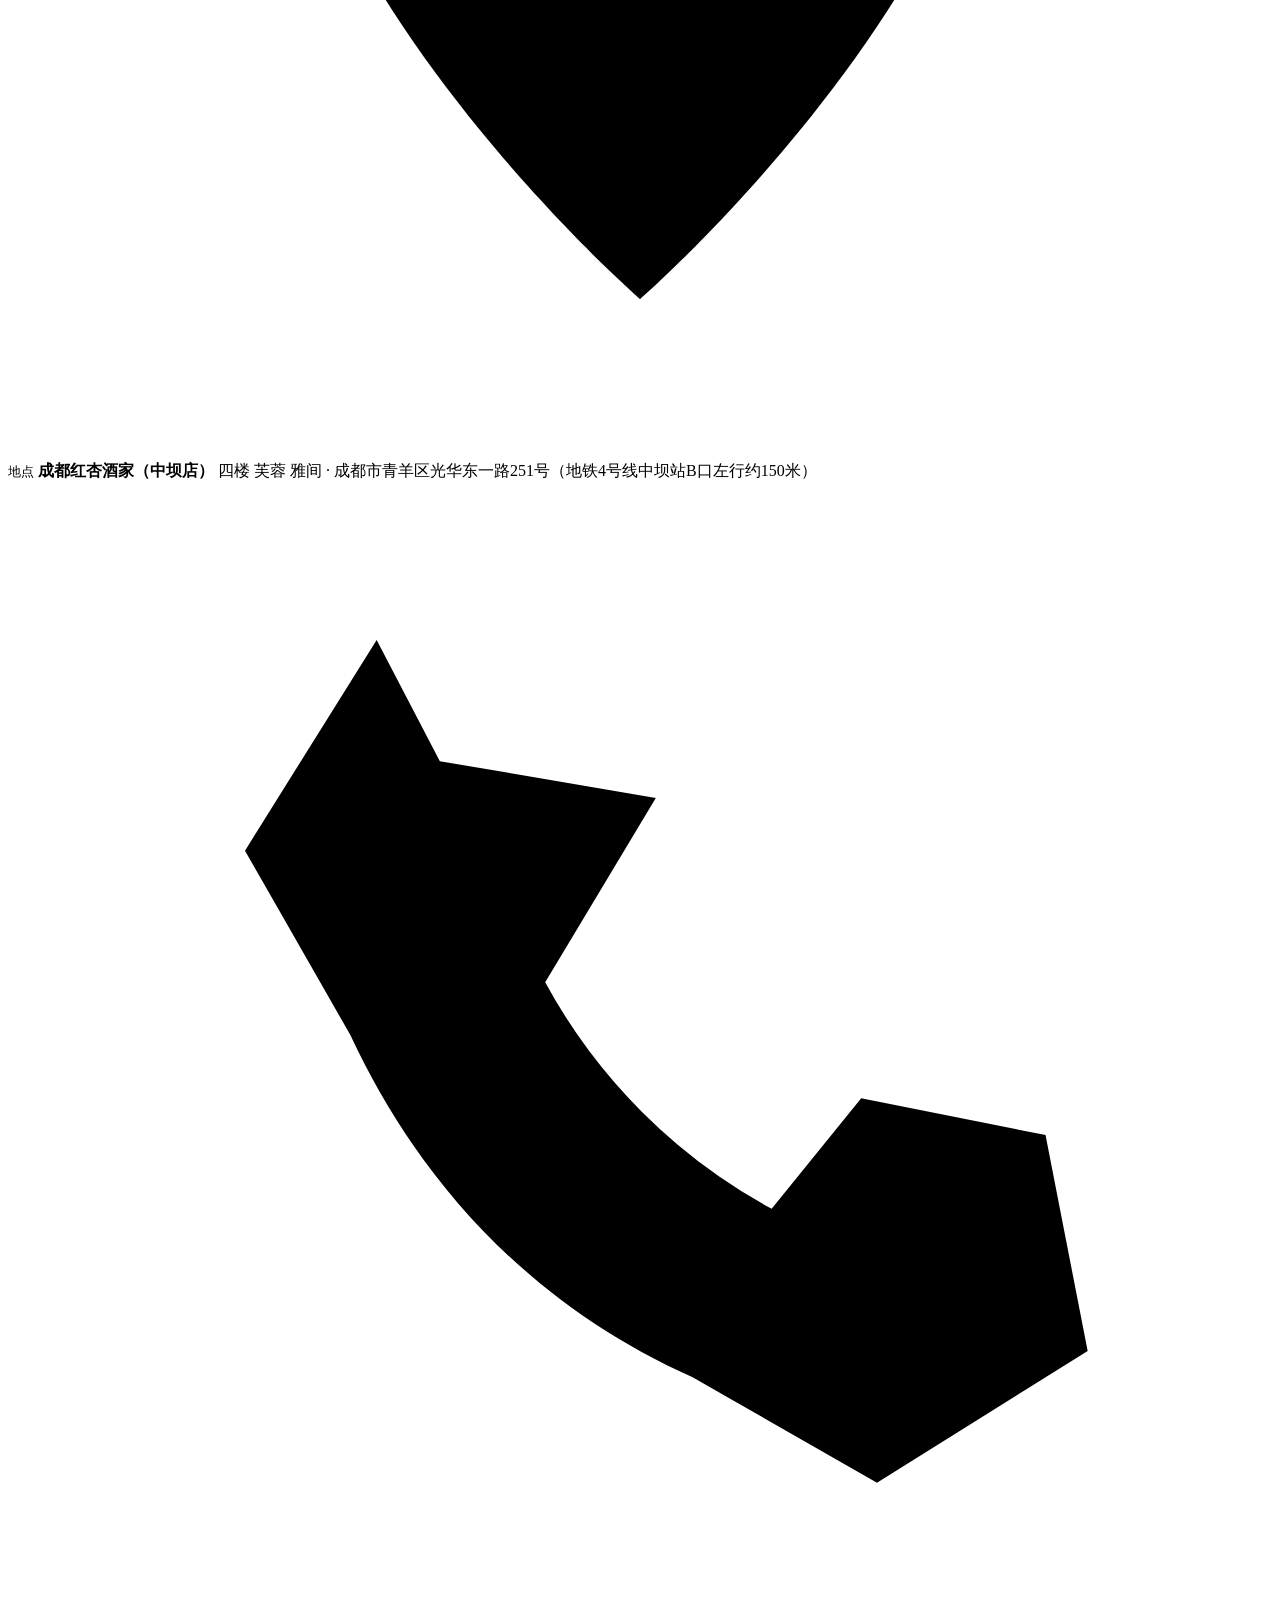
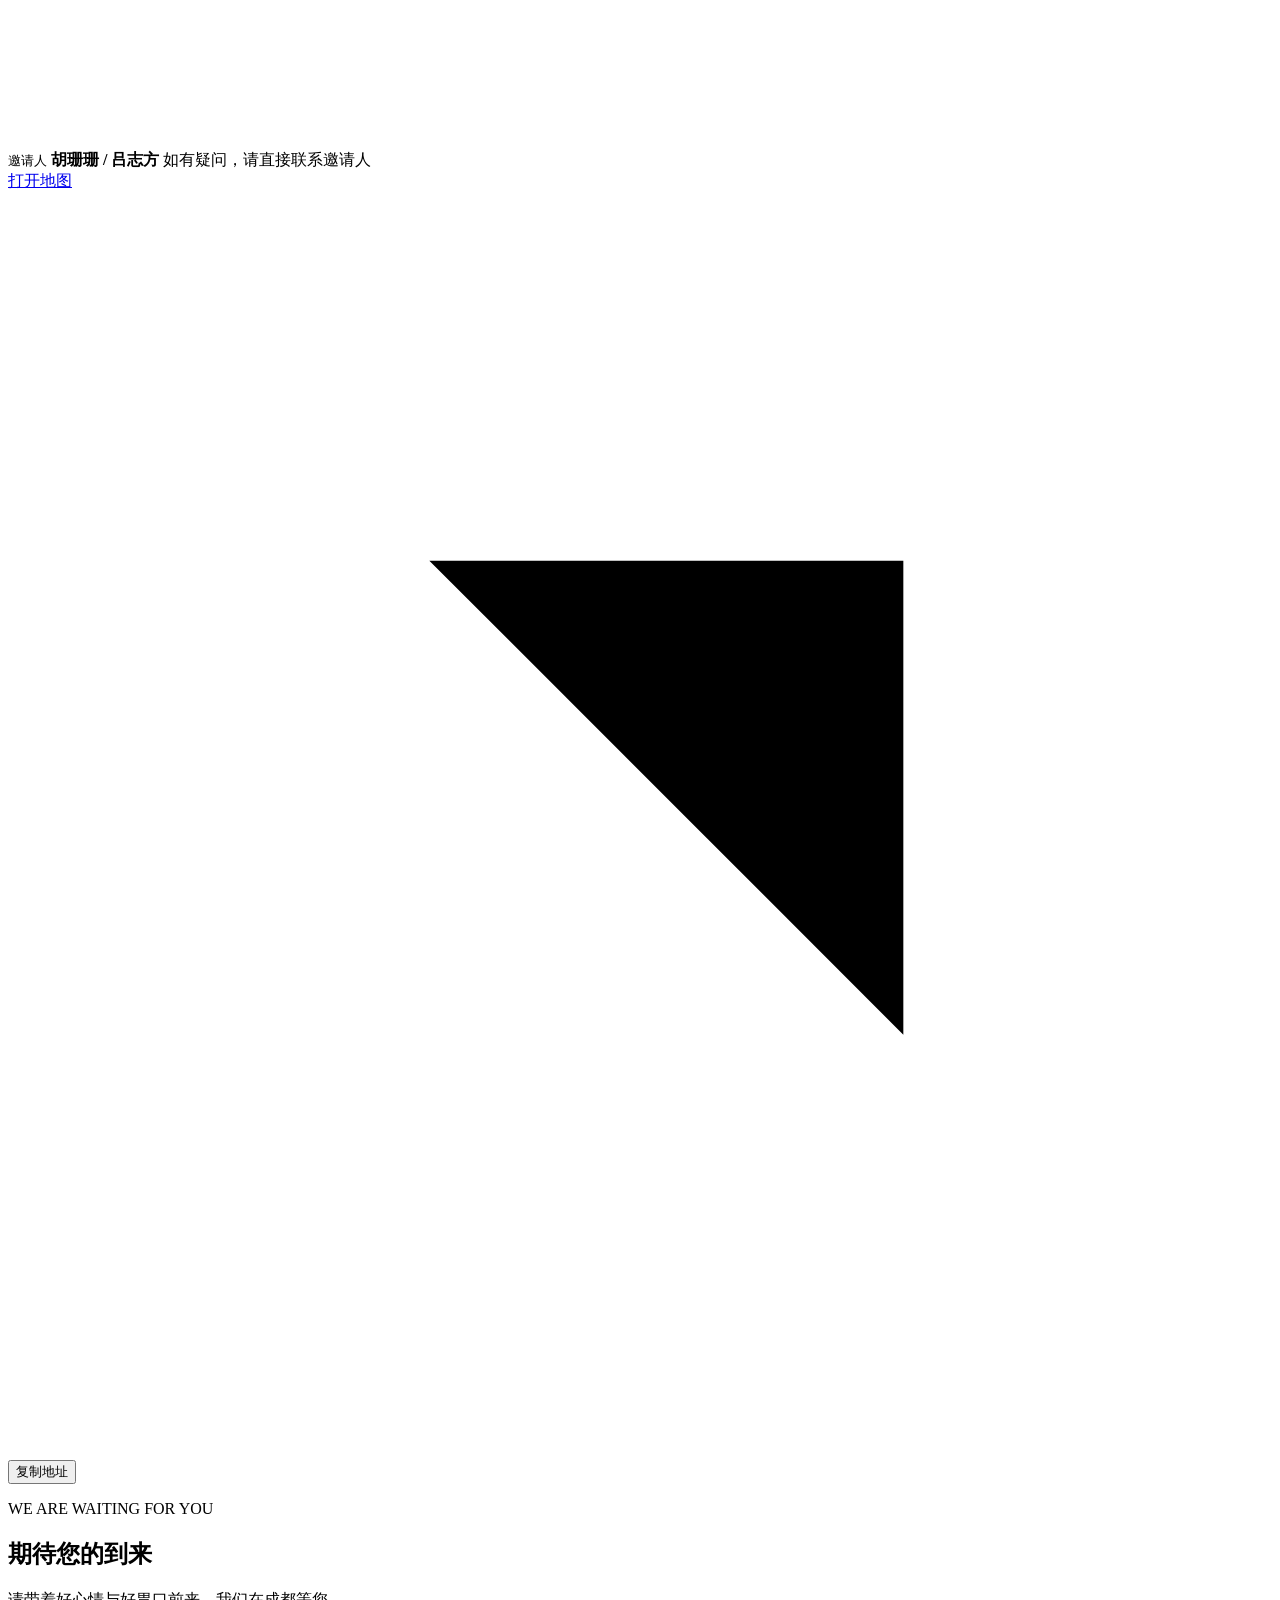
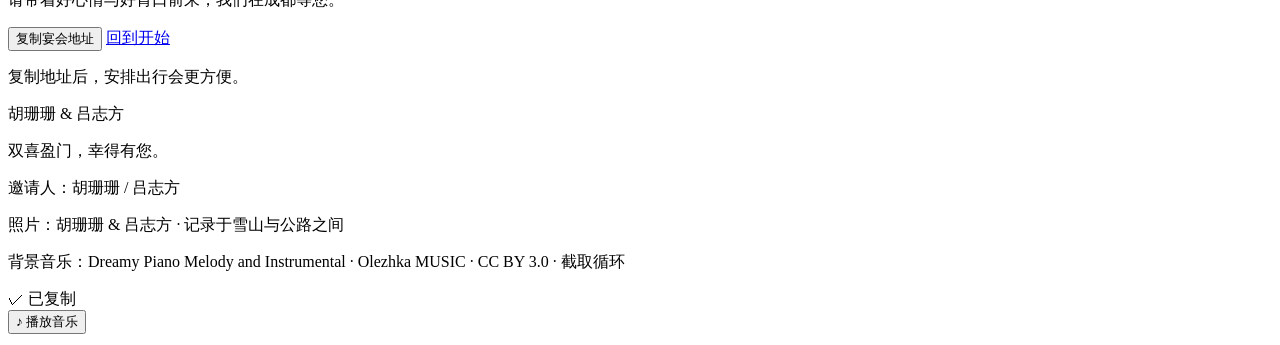
==== commit c7bf9b23: "Use warm piano instrumental" ====
--- a/shuangxi-linmen/index.html
+++ b/shuangxi-linmen/index.html
@@ -12,7 +12,7 @@
   <meta name="apple-mobile-web-app-status-bar-style" content="black-translucent">
   <title>双喜临门 · 胡珊珊 & 吕志方</title>
   <meta property="og:title" content="双喜临门 · 胡珊珊 & 吕志方">
-  <meta name="version" content="3.2.0">
+  <meta name="version" content="3.3.0">
   <meta property="og:description" content="10月3日（周六）中午11:30，成都红杏酒家（中坝店）四楼 芙蓉 雅间，诚邀莅临。">
   <meta property="og:type" content="website">
   <meta property="og:url" content="https://anqilike.github.io/engagement-invitation/shuangxi-linmen/">
@@ -473,7 +473,7 @@
     <p class="footer__line" id="footerLine">双喜盈门，幸得有您。</p>
     <p class="footer__host" id="footerHost">邀请人：胡珊珊 / 吕志方</p>
     <p class="footer__credit">照片：胡珊珊 & 吕志方 · 记录于雪山与公路之间</p>
-    <p class="footer__credit">背景音乐：The Chinese New Year (32 sec) · AurbanniAudio · CC BY-ND 3.0</p>
+    <p class="footer__credit">背景音乐：Dreamy Piano Melody and Instrumental · Olezhka MUSIC · CC BY 3.0 · 截取循环</p>
   </footer>
 
   <!-- 照片放大 -->
@@ -493,7 +493,7 @@
     <span id="toastText">已复制</span>
   </div>
 
-  <audio id="festiveMusic" src="/engagement-invitation/assets/audio/festive-instrumental.mp3?v=6" preload="auto" loop playsinline></audio>
+  <audio id="festiveMusic" src="/engagement-invitation/assets/audio/festive-instrumental.mp3?v=7" preload="auto" loop playsinline></audio>
   <button class="music-toggle" id="musicToggle" type="button" aria-label="播放背景音乐" aria-pressed="false">
     <span class="music-toggle__icon" aria-hidden="true">♪</span>
     <span class="music-toggle__text">播放音乐</span>
@@ -545,3 +545,4 @@
 
 
 
+
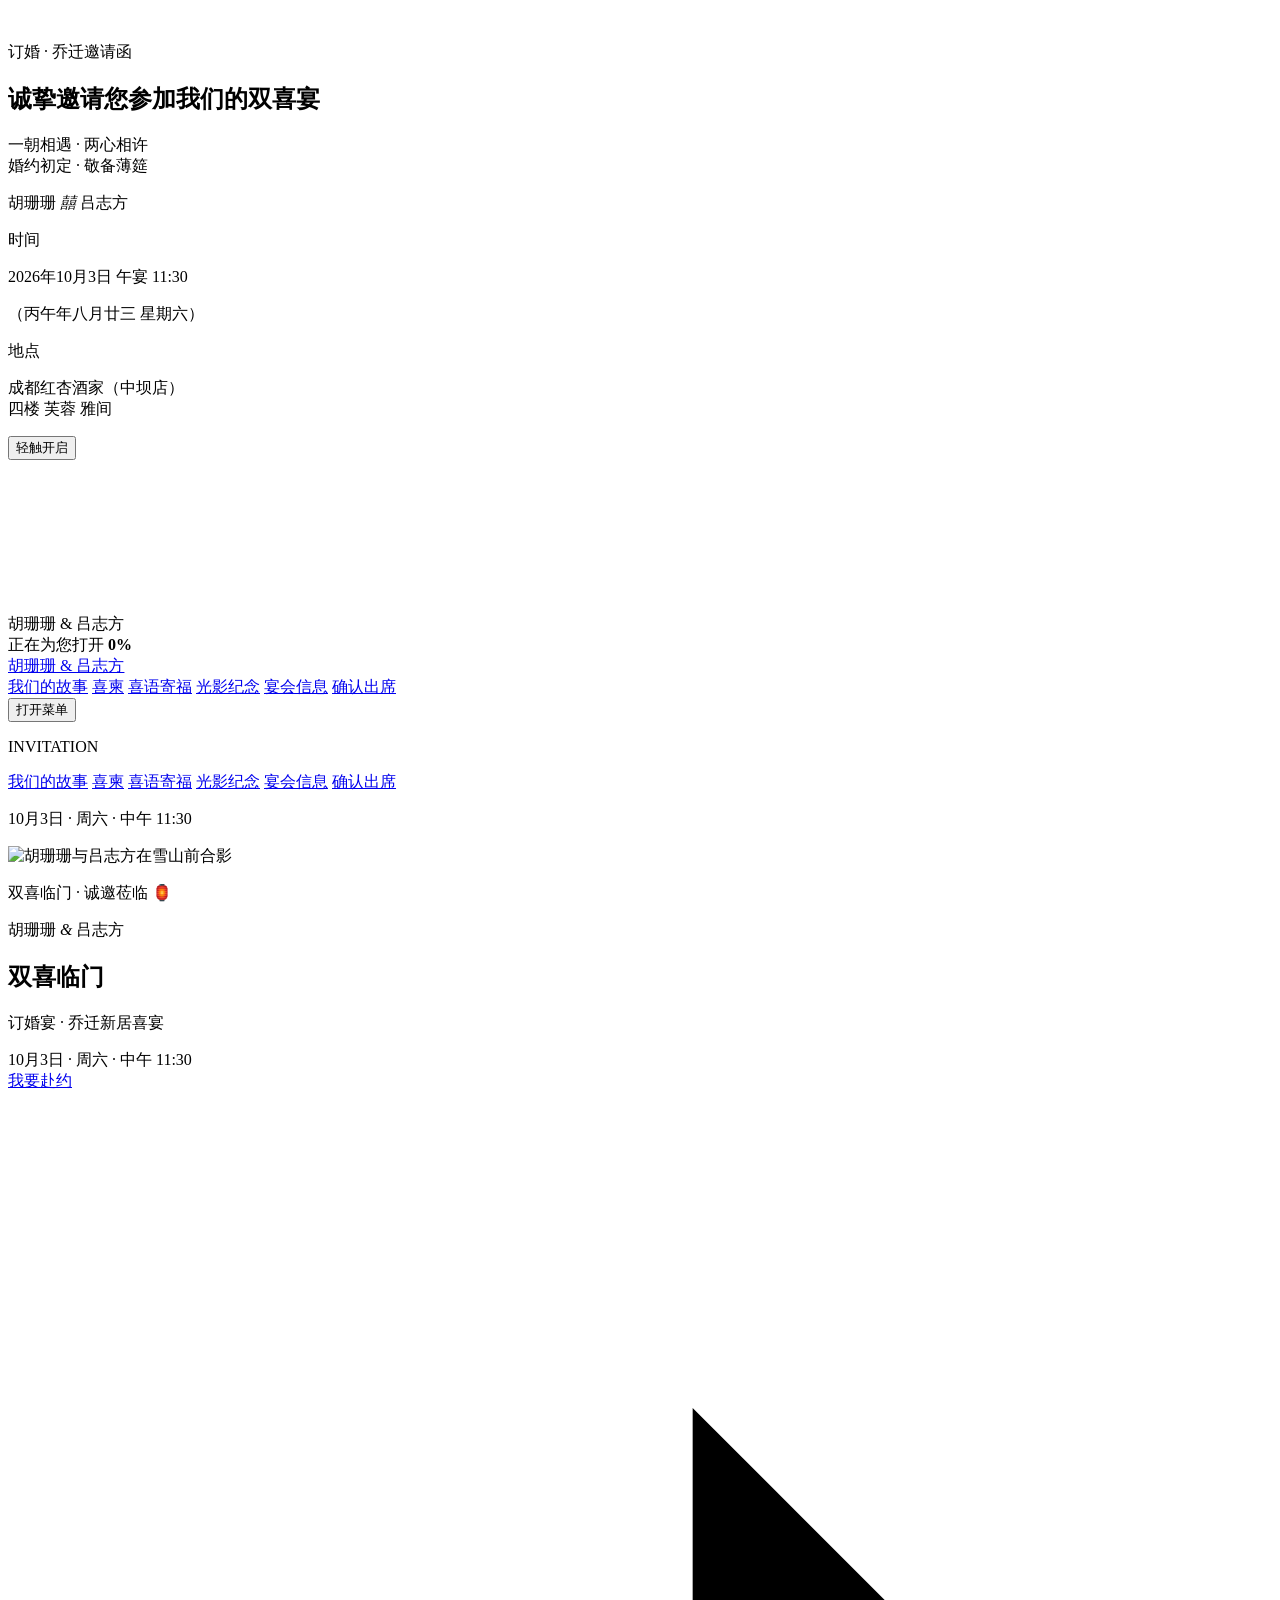
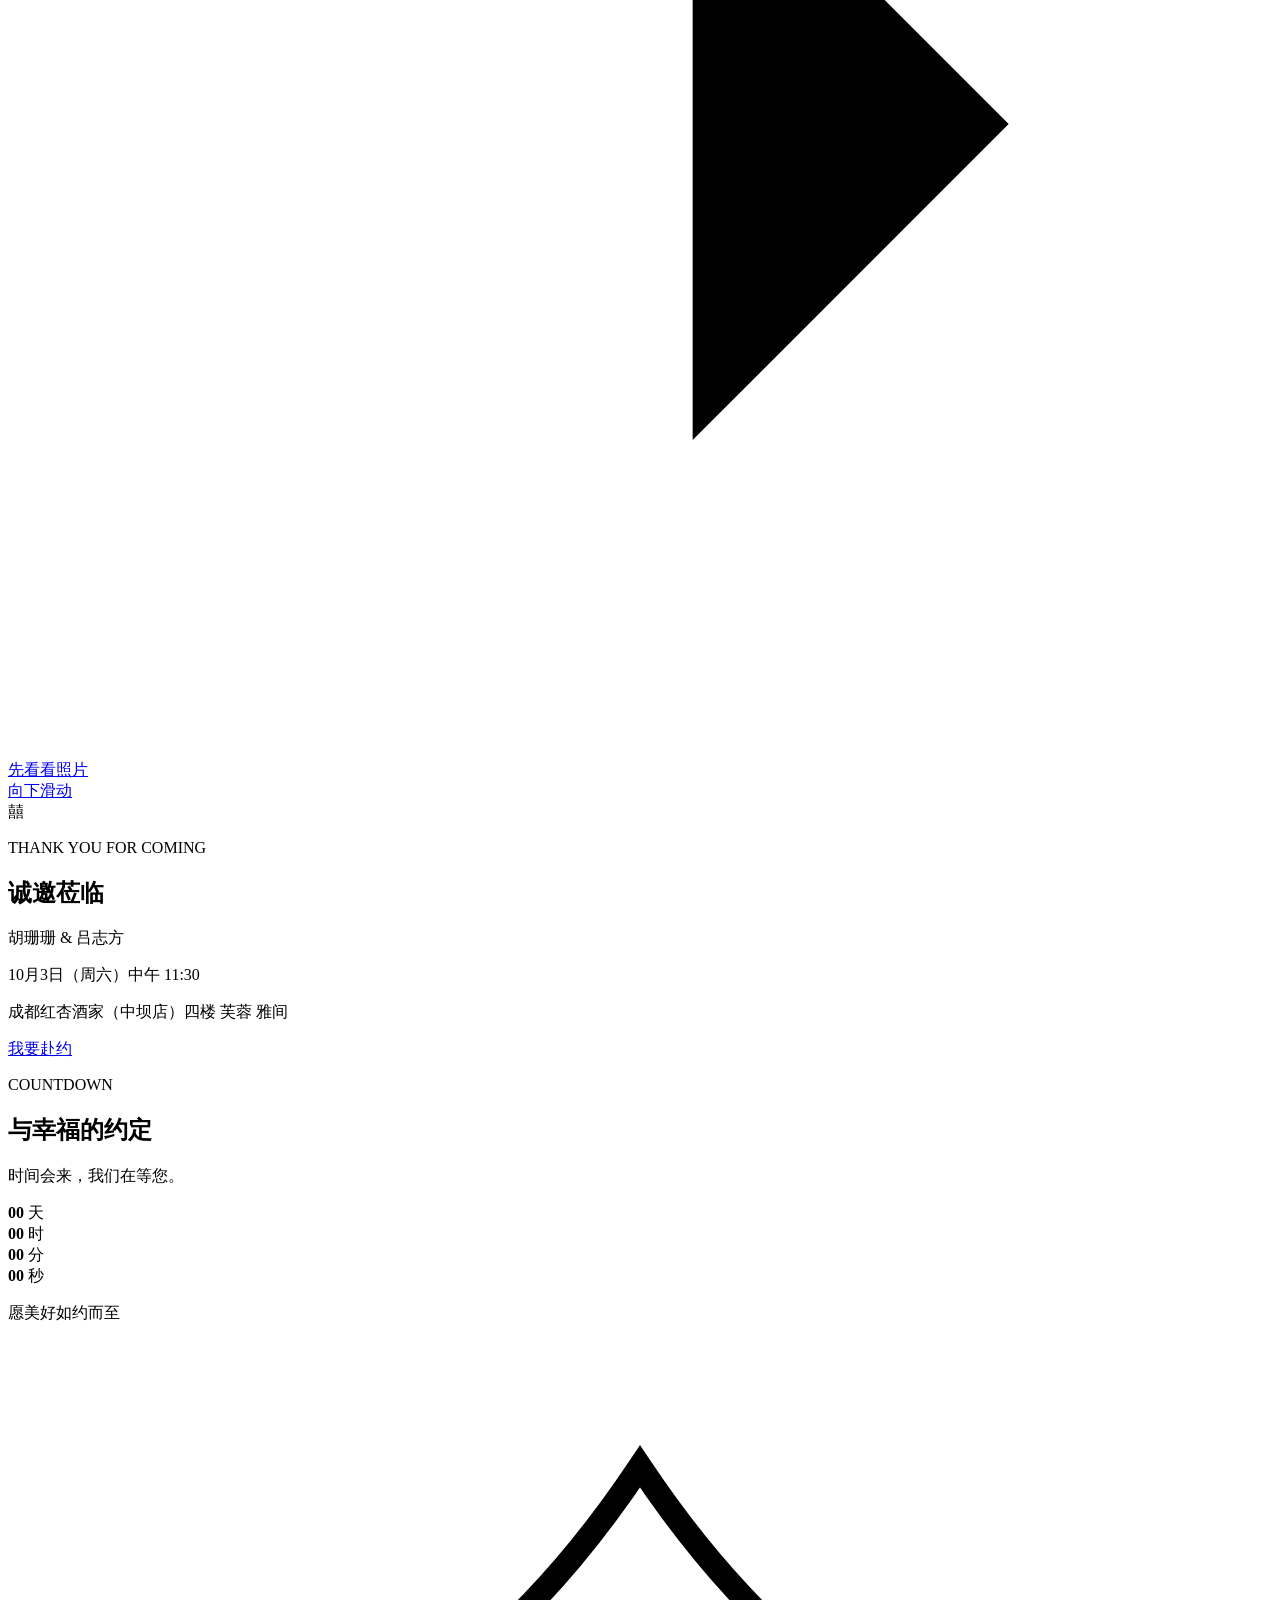
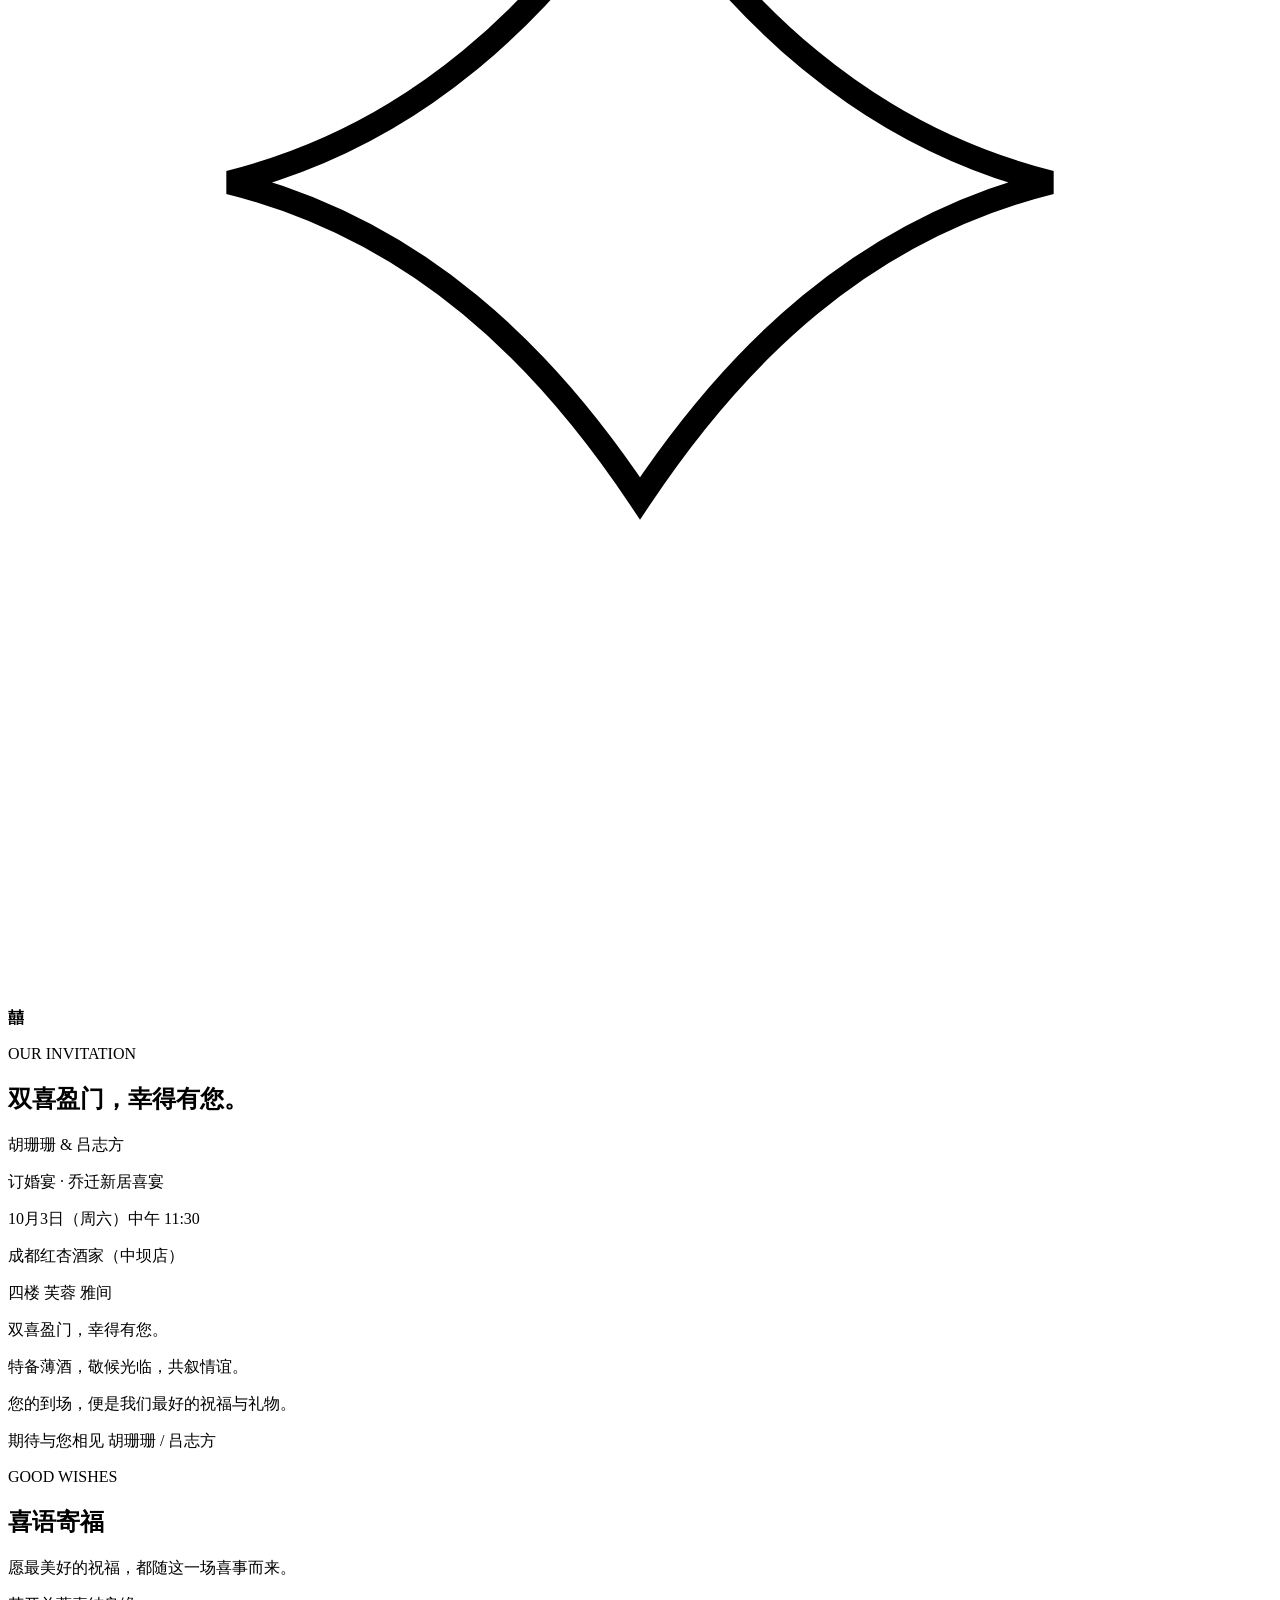
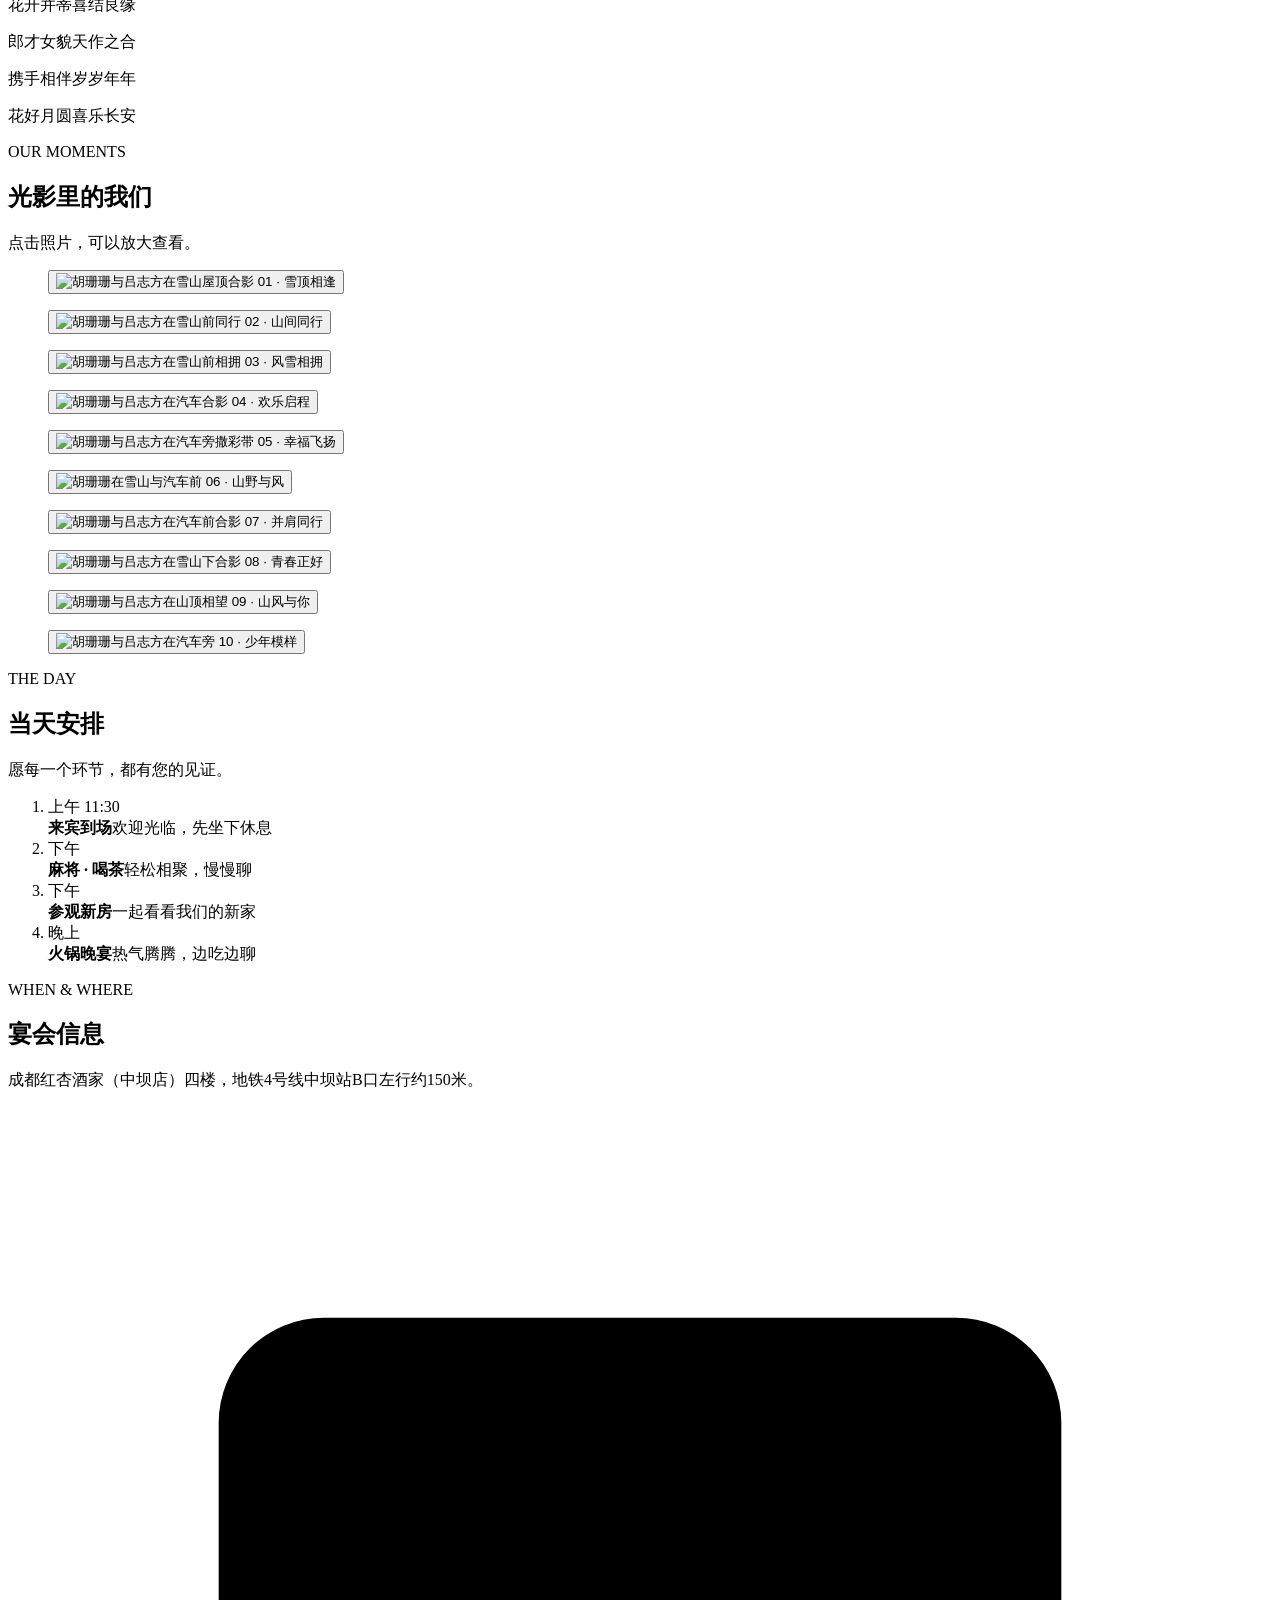
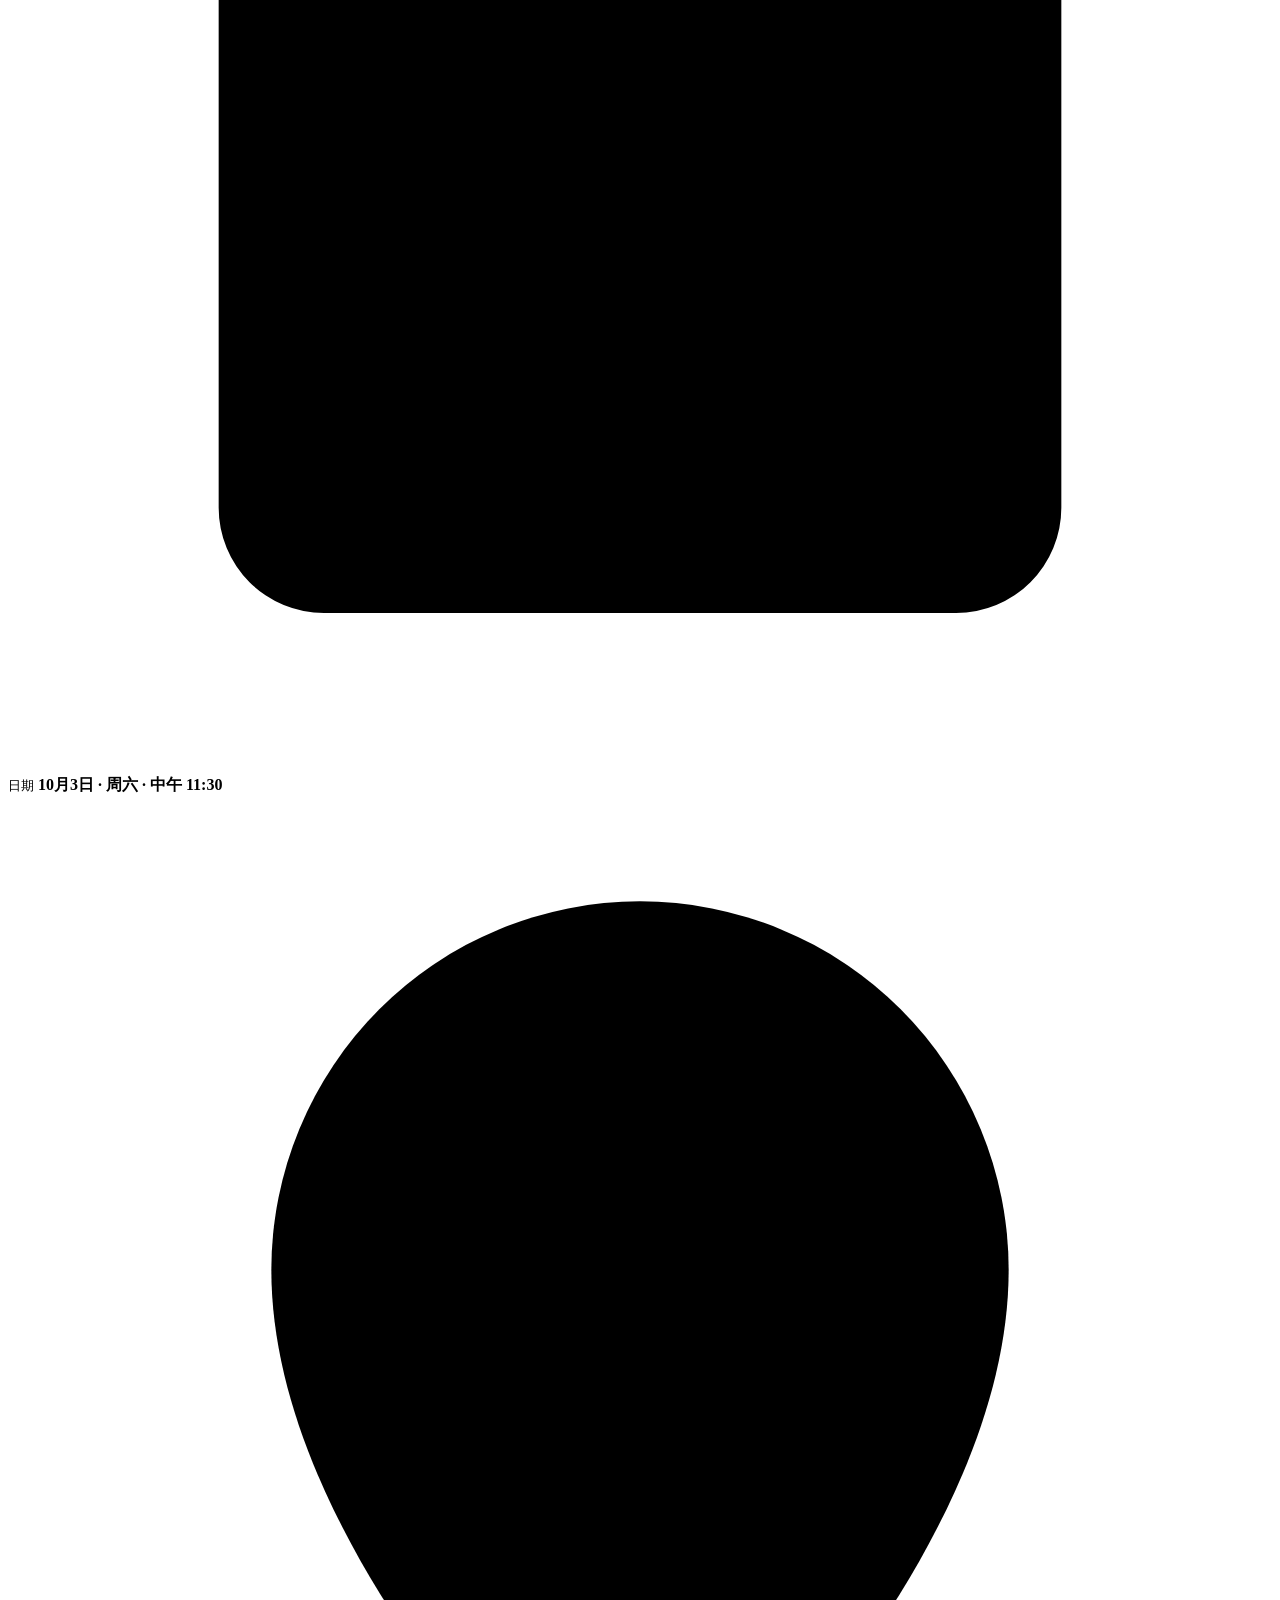
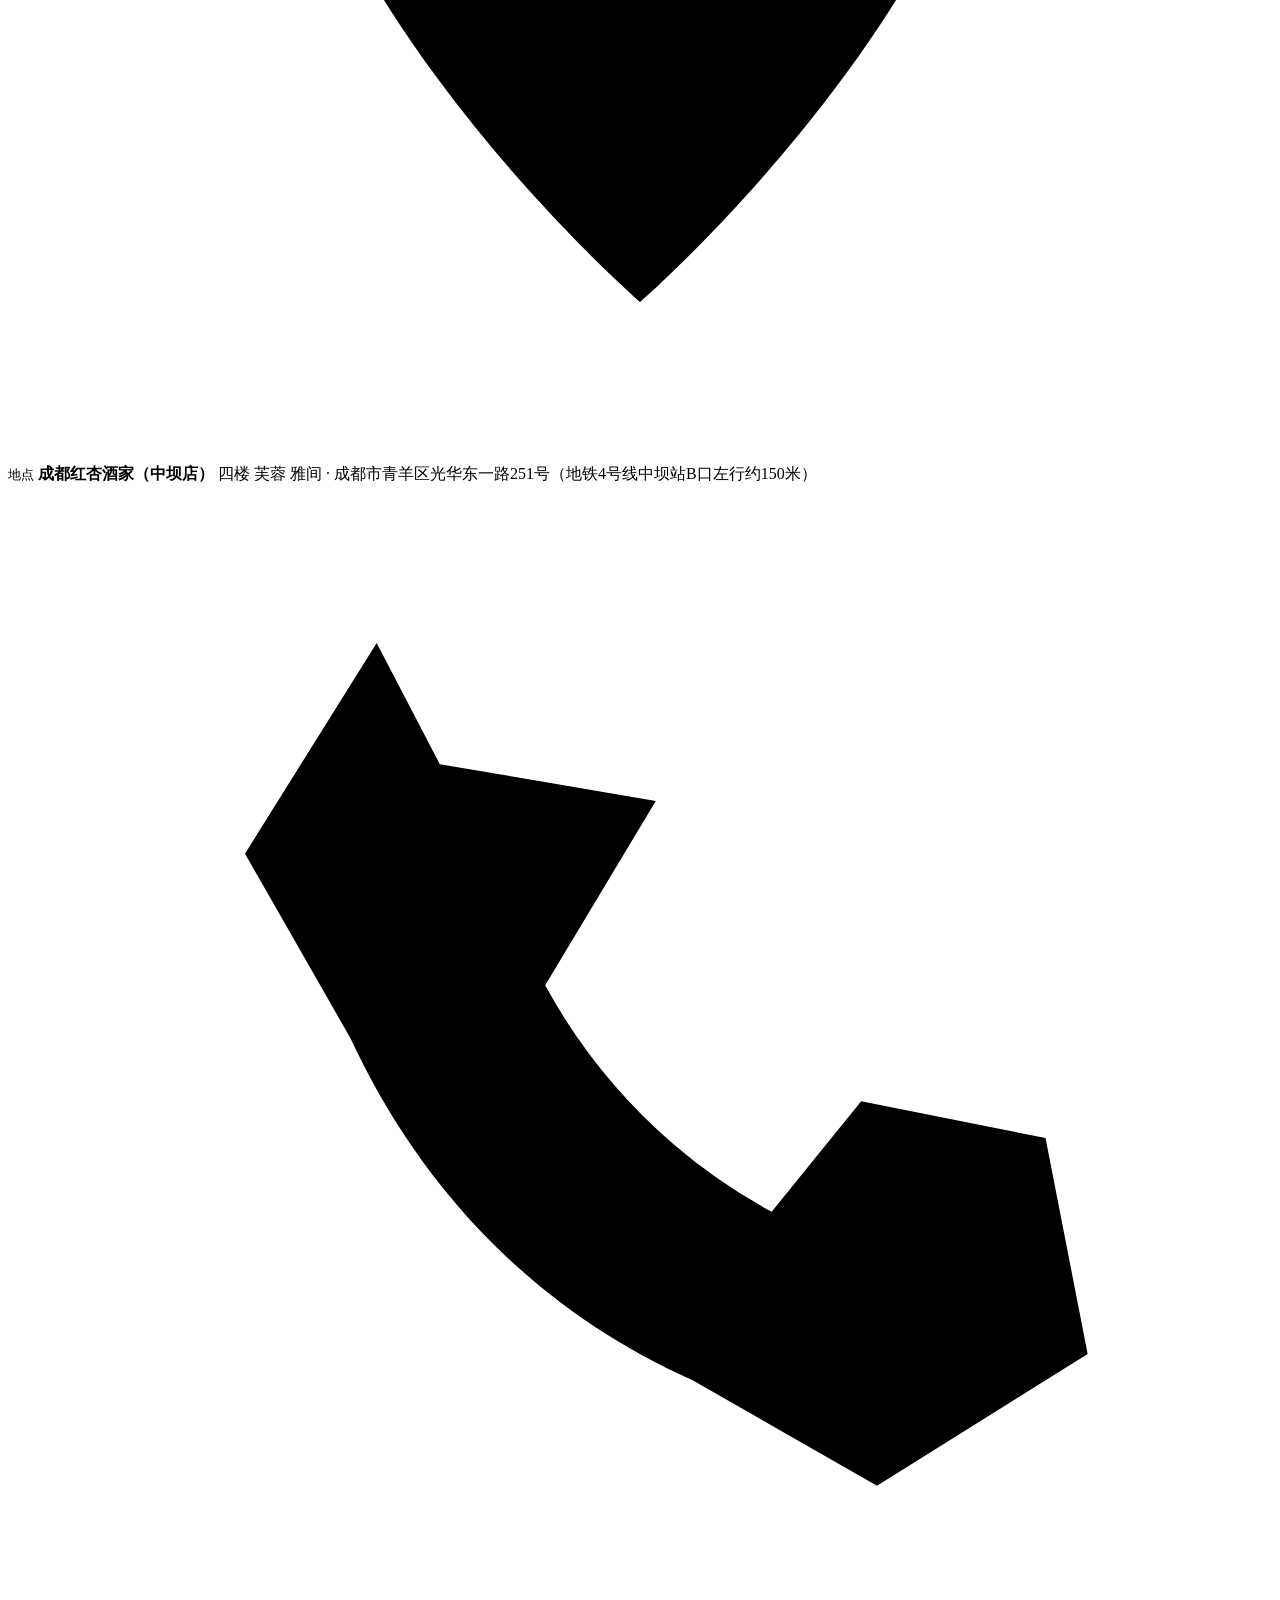
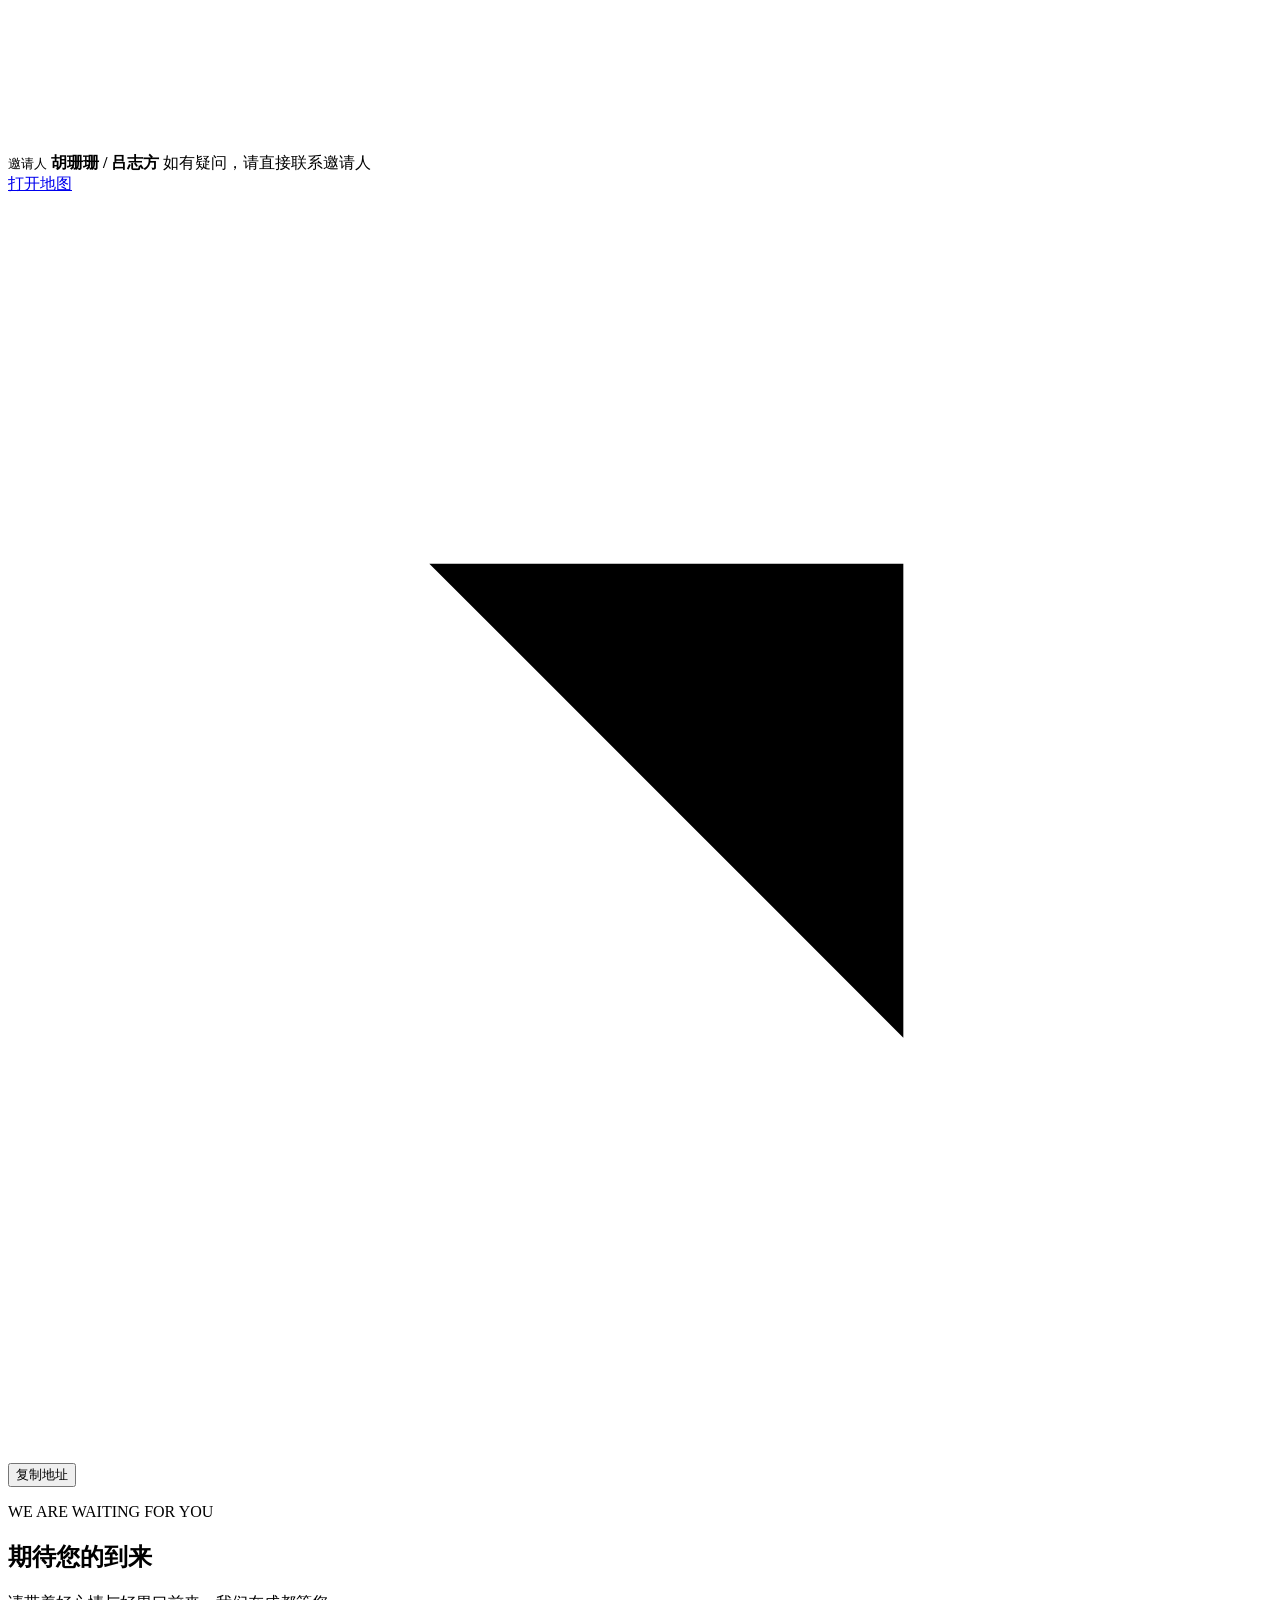
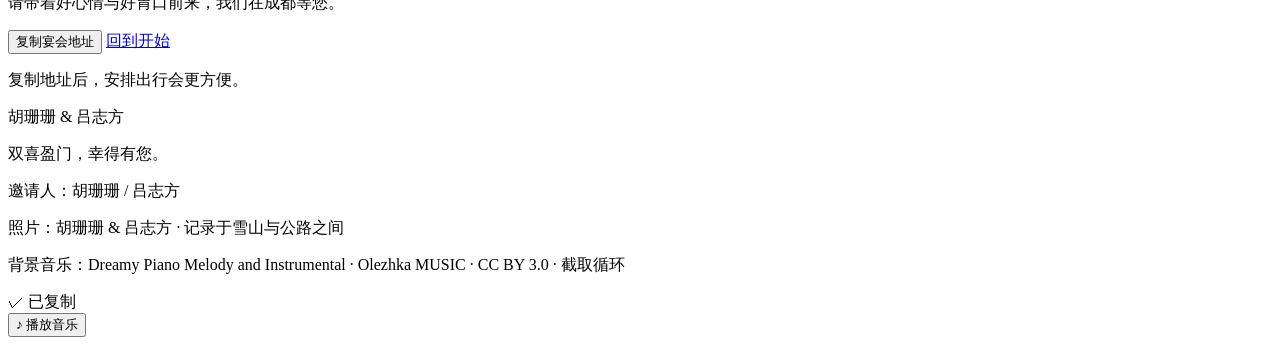
==== commit 9336114d: "Match piano audio encoding to working music" ====
--- a/shuangxi-linmen/index.html
+++ b/shuangxi-linmen/index.html
@@ -12,7 +12,7 @@
   <meta name="apple-mobile-web-app-status-bar-style" content="black-translucent">
   <title>双喜临门 · 胡珊珊 & 吕志方</title>
   <meta property="og:title" content="双喜临门 · 胡珊珊 & 吕志方">
-  <meta name="version" content="3.3.0">
+  <meta name="version" content="3.4.0">
   <meta property="og:description" content="10月3日（周六）中午11:30，成都红杏酒家（中坝店）四楼 芙蓉 雅间，诚邀莅临。">
   <meta property="og:type" content="website">
   <meta property="og:url" content="https://anqilike.github.io/engagement-invitation/shuangxi-linmen/">
@@ -493,14 +493,14 @@
     <span id="toastText">已复制</span>
   </div>
 
-  <audio id="festiveMusic" src="/engagement-invitation/assets/audio/festive-instrumental.mp3?v=7" preload="auto" loop playsinline></audio>
+  <audio id="festiveMusic" src="/engagement-invitation/assets/audio/festive-instrumental.mp3?v=8" preload="auto" loop playsinline></audio>
   <button class="music-toggle" id="musicToggle" type="button" aria-label="播放背景音乐" aria-pressed="false">
     <span class="music-toggle__icon" aria-hidden="true">♪</span>
     <span class="music-toggle__text">播放音乐</span>
   </button>
 
   <script src="/engagement-invitation/script-v25.js?v=2.5" defer></script>
-  <script src="/engagement-invitation/opening.js?v=3.2.0" defer></script>
+  <script src="/engagement-invitation/opening.js?v=3.4.0" defer></script>
 </body>
 </html>
 
@@ -546,3 +546,4 @@
 
 
 
+
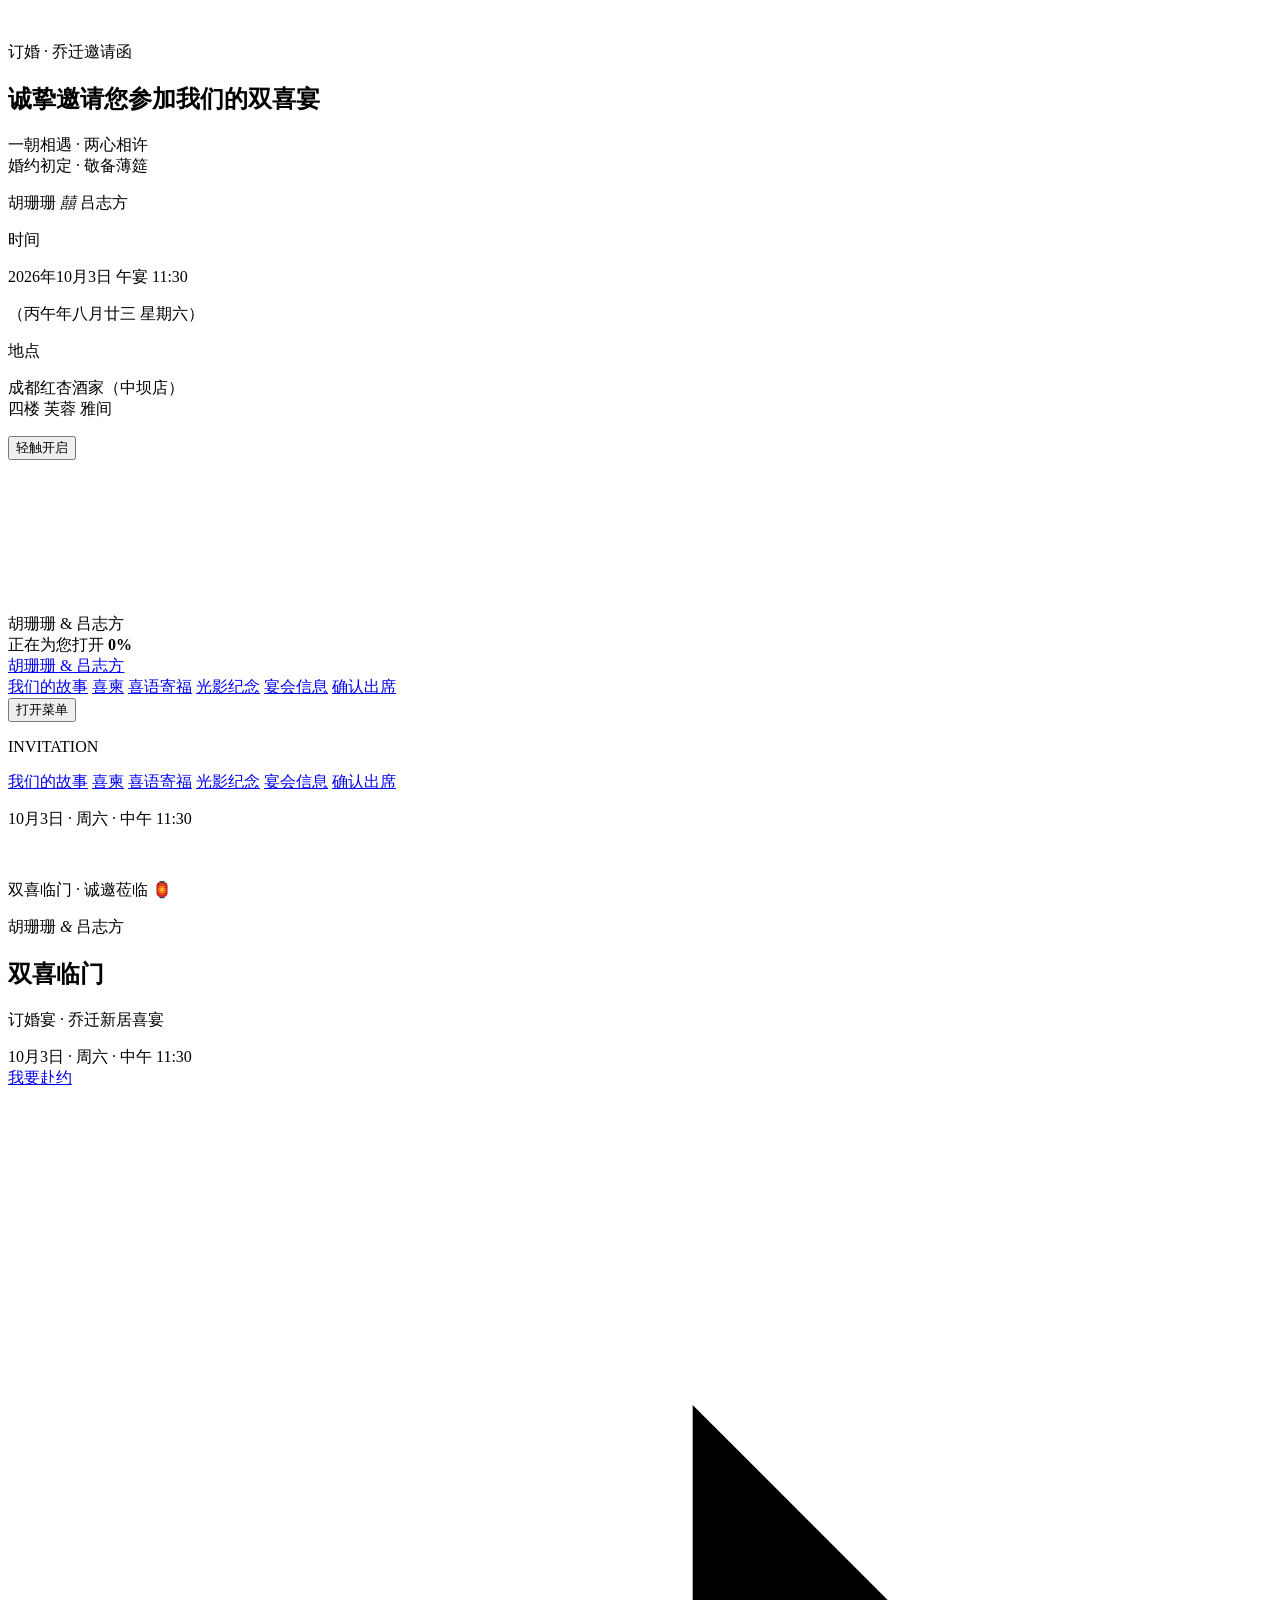
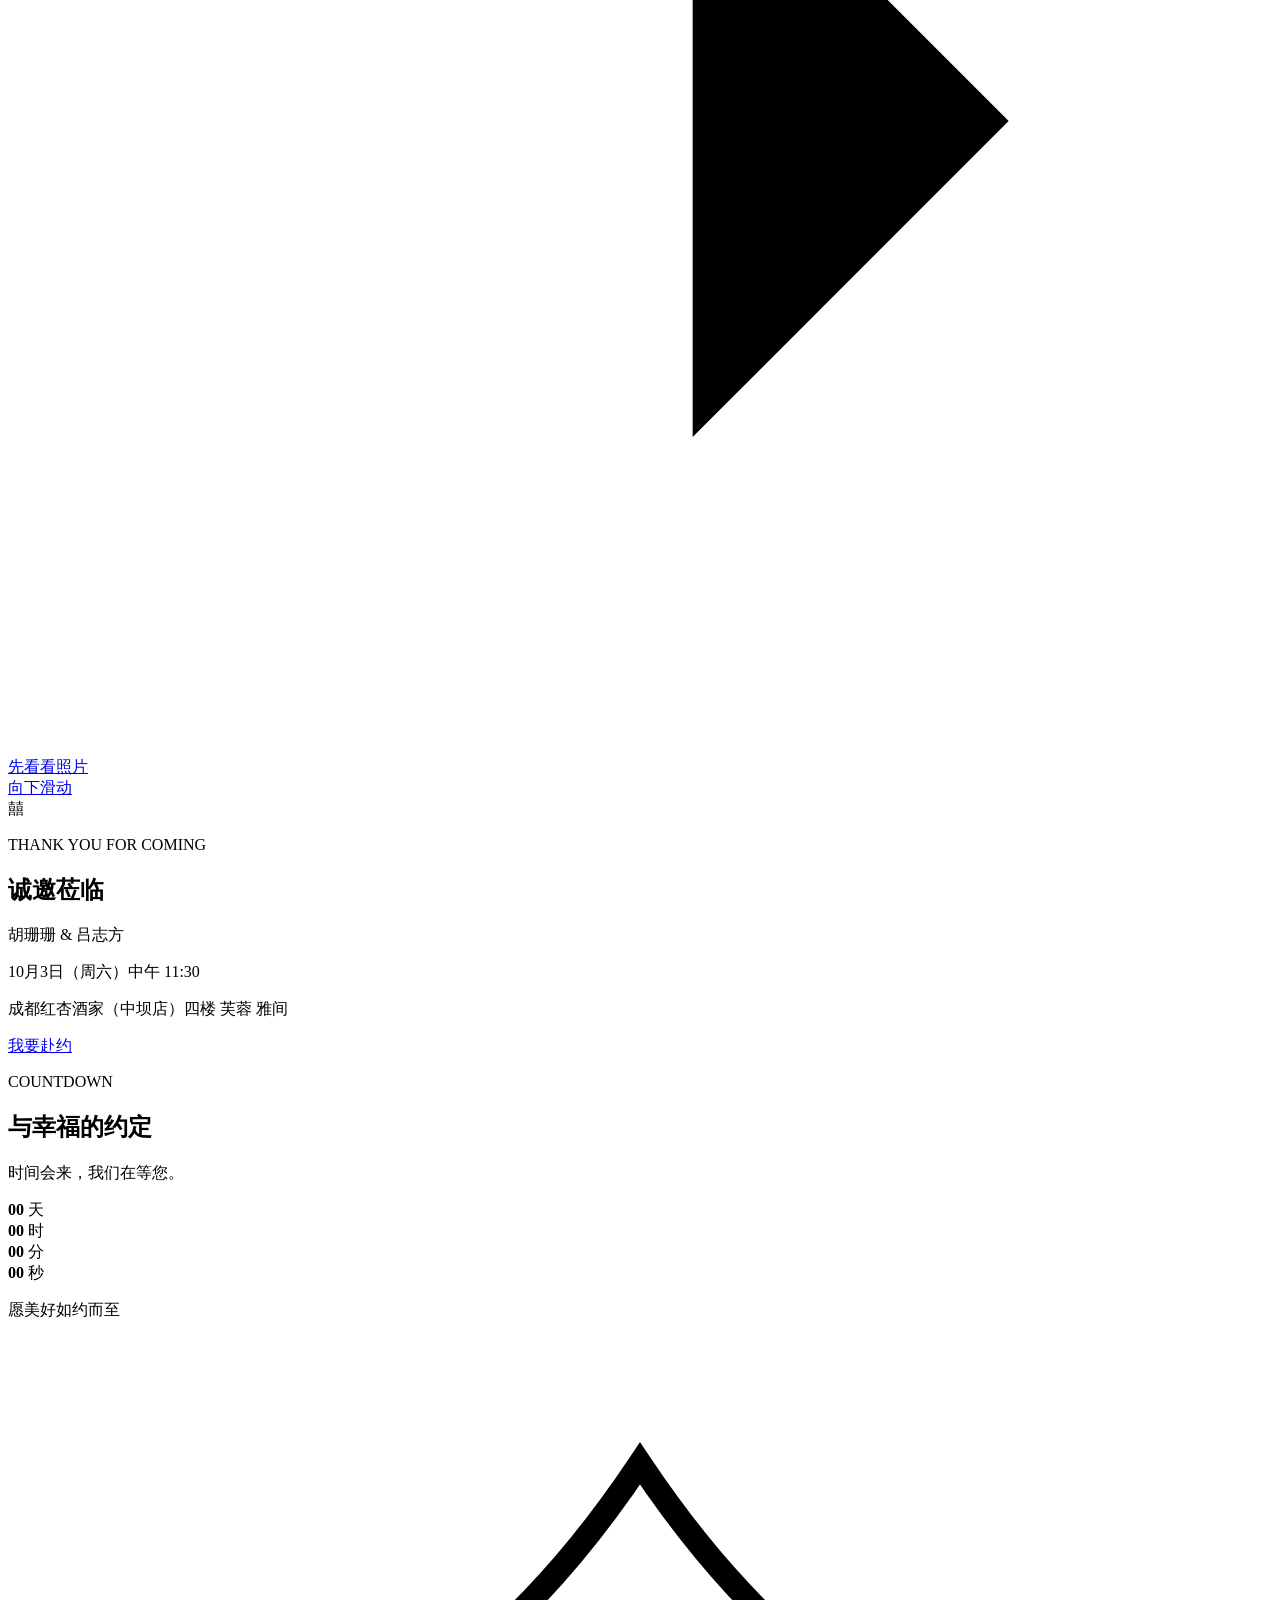
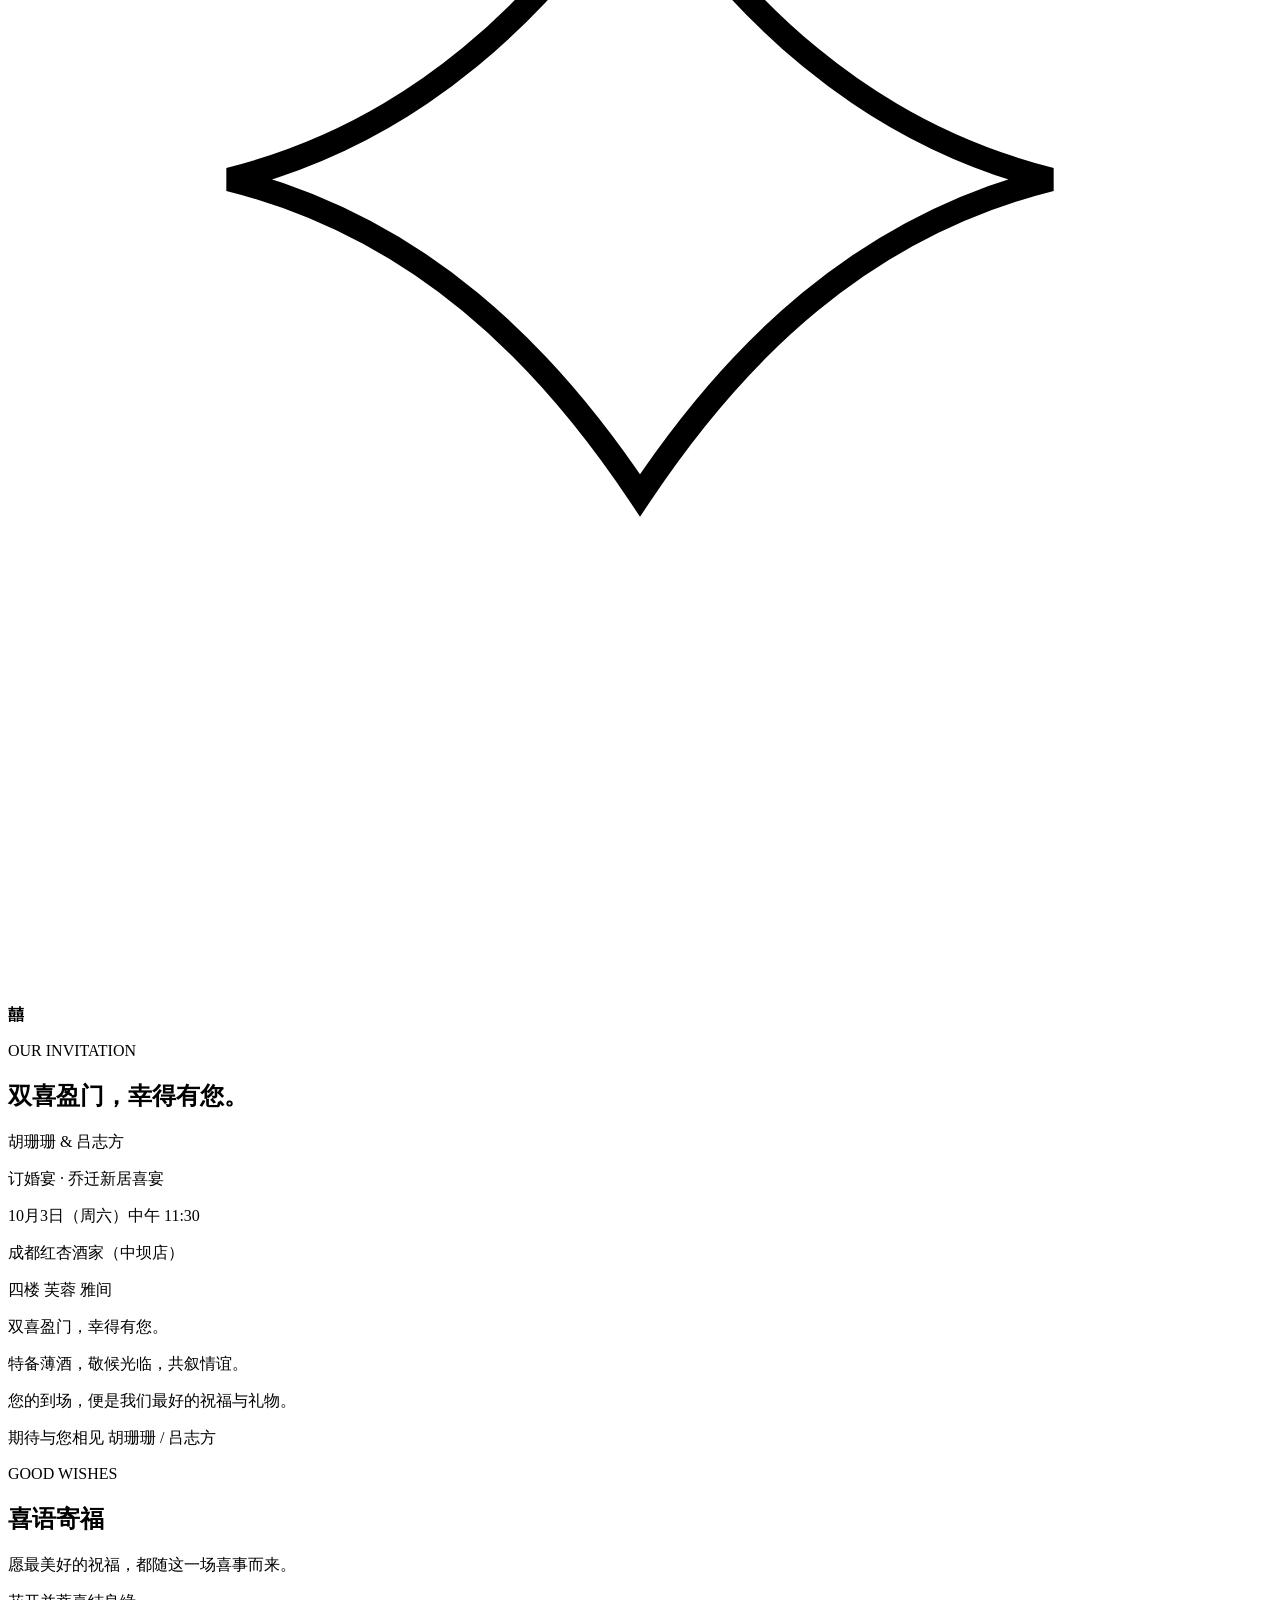
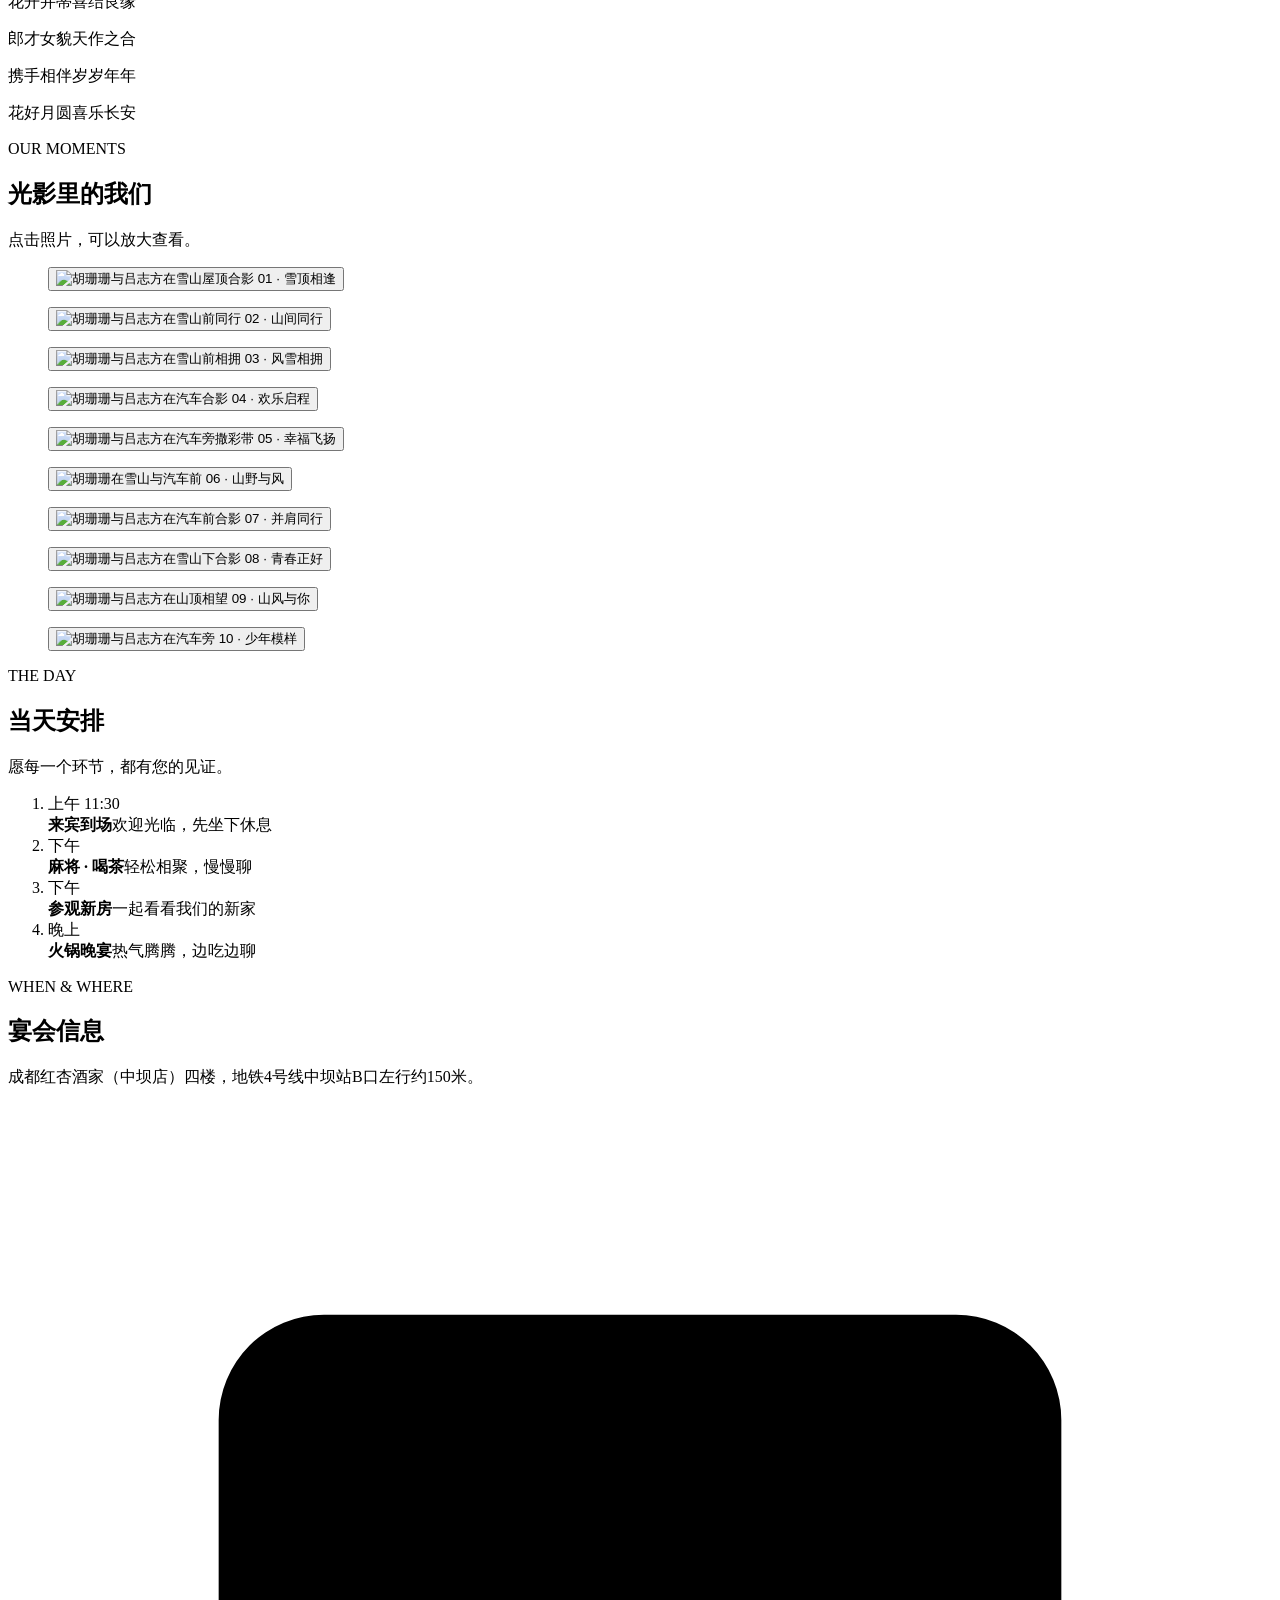
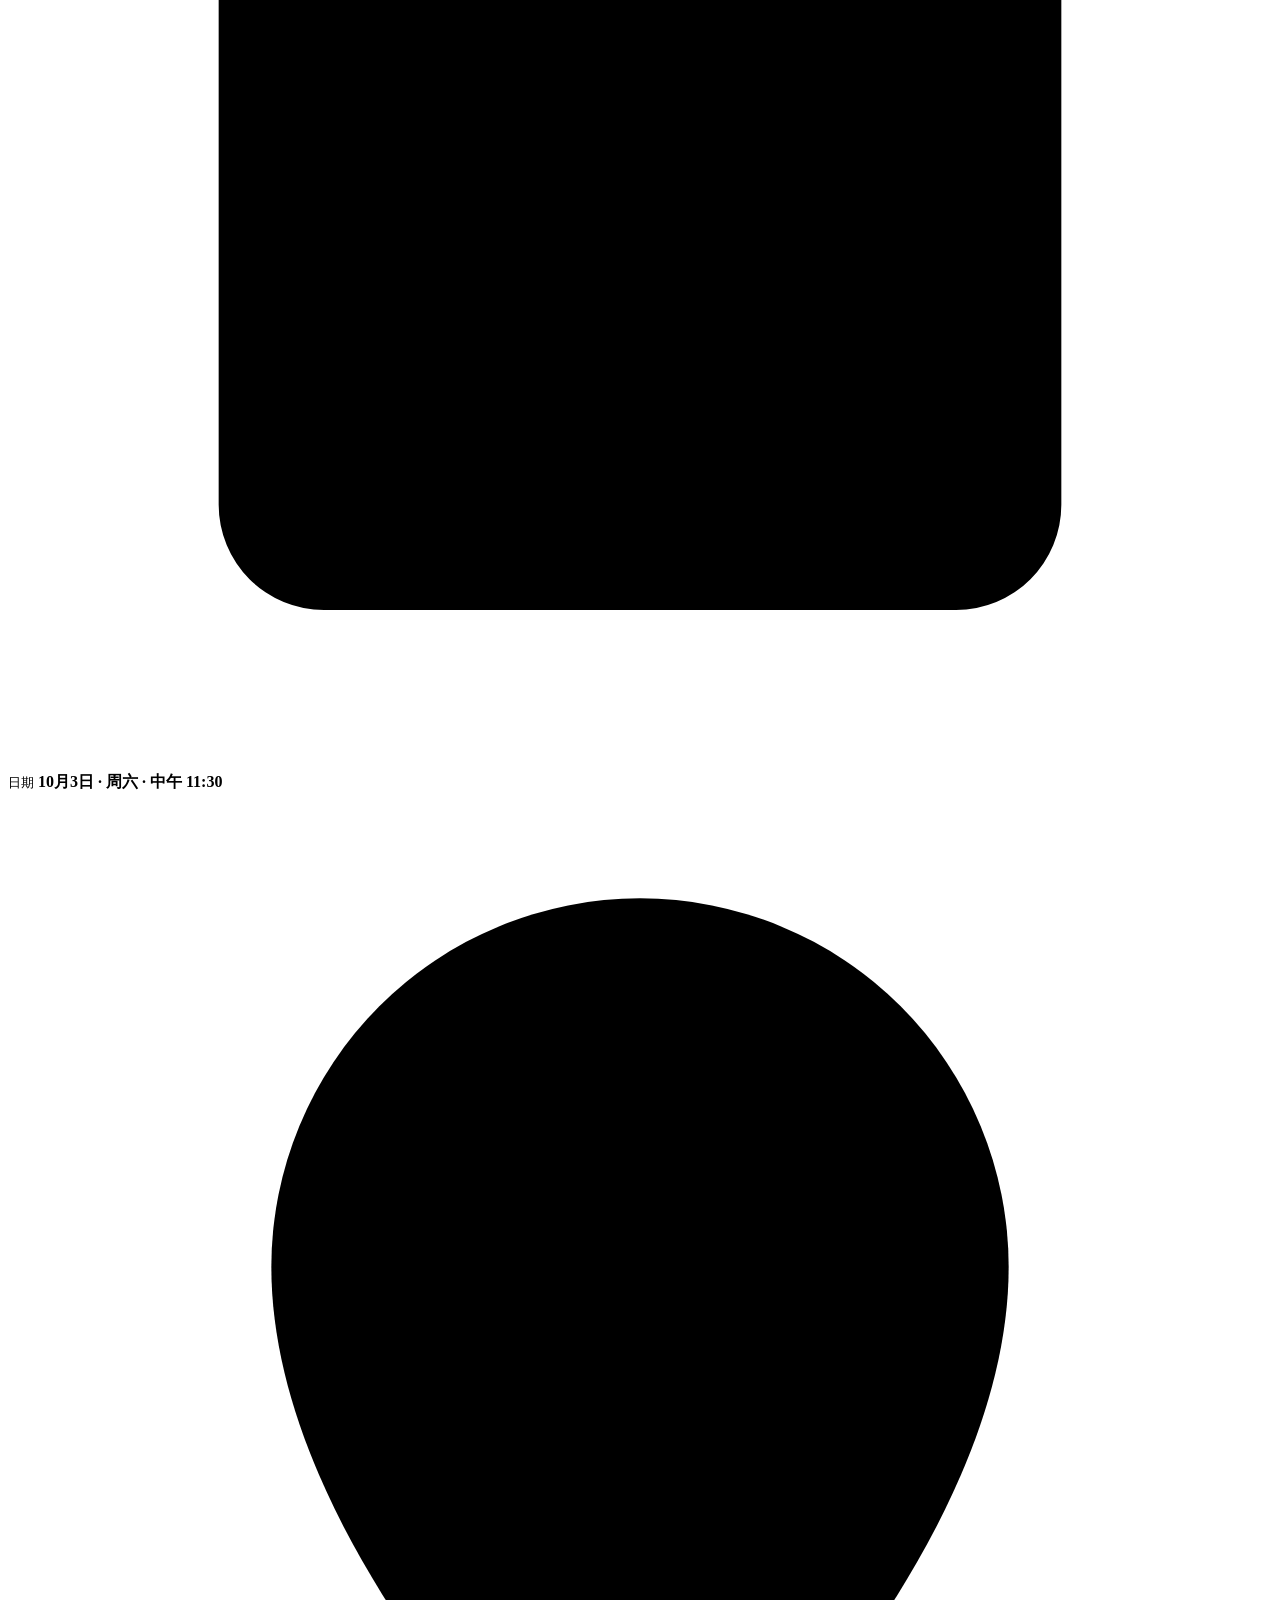
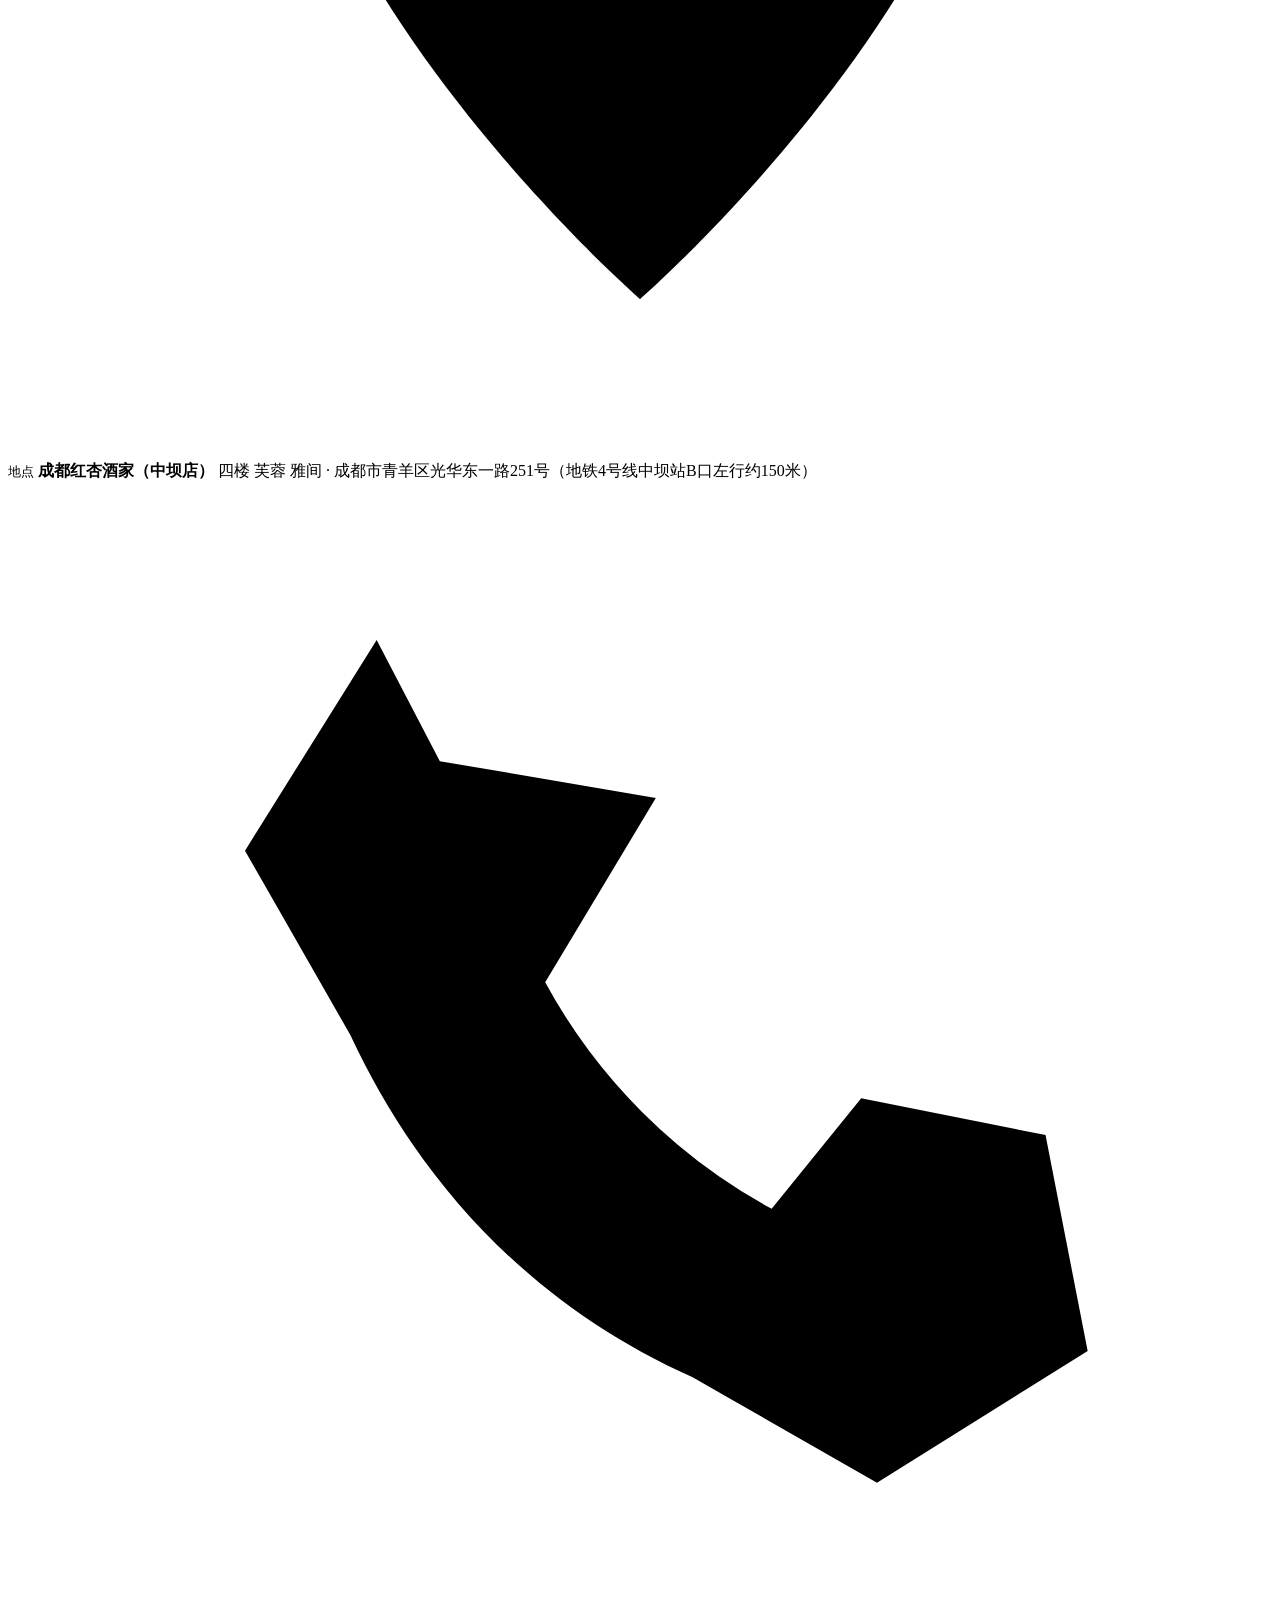
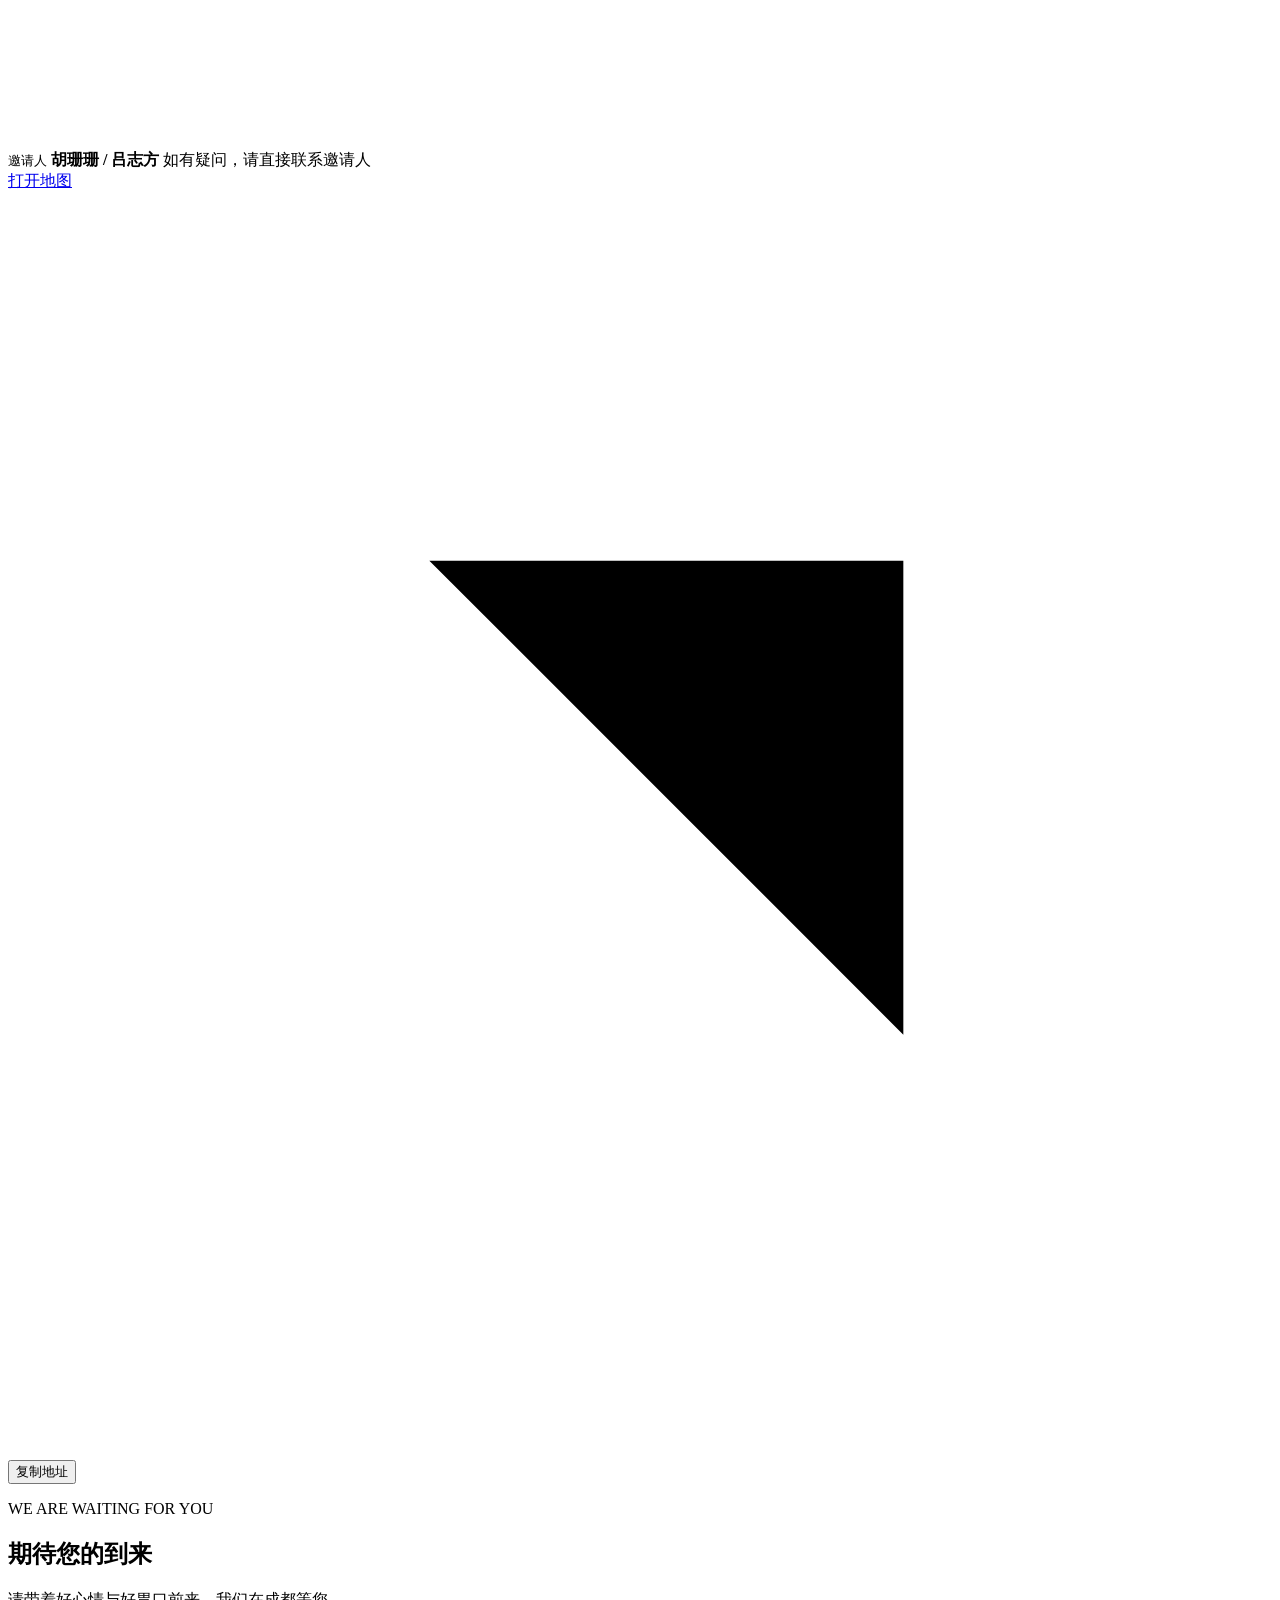
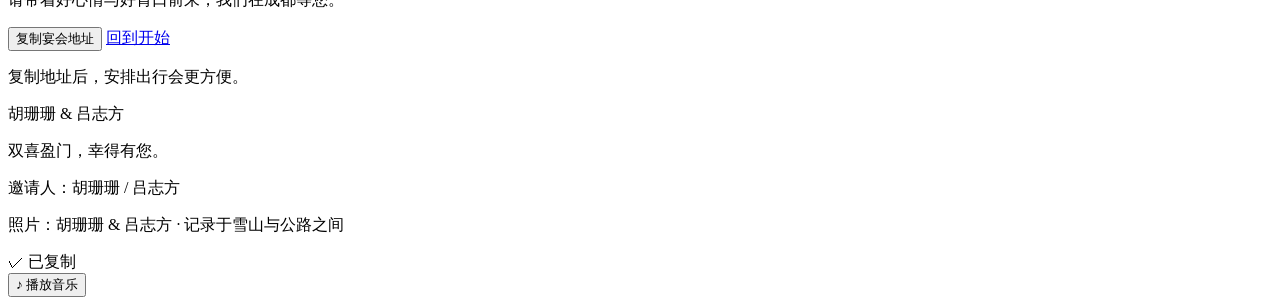
==== commit 91157aef: "Restore first music version definitively" ====
--- a/shuangxi-linmen/index.html
+++ b/shuangxi-linmen/index.html
@@ -12,7 +12,7 @@
   <meta name="apple-mobile-web-app-status-bar-style" content="black-translucent">
   <title>双喜临门 · 胡珊珊 & 吕志方</title>
   <meta property="og:title" content="双喜临门 · 胡珊珊 & 吕志方">
-  <meta name="version" content="3.4.0">
+  <meta name="version" content="3.5.0">
   <meta property="og:description" content="10月3日（周六）中午11:30，成都红杏酒家（中坝店）四楼 芙蓉 雅间，诚邀莅临。">
   <meta property="og:type" content="website">
   <meta property="og:url" content="https://anqilike.github.io/engagement-invitation/shuangxi-linmen/">
@@ -473,7 +473,6 @@
     <p class="footer__line" id="footerLine">双喜盈门，幸得有您。</p>
     <p class="footer__host" id="footerHost">邀请人：胡珊珊 / 吕志方</p>
     <p class="footer__credit">照片：胡珊珊 & 吕志方 · 记录于雪山与公路之间</p>
-    <p class="footer__credit">背景音乐：Dreamy Piano Melody and Instrumental · Olezhka MUSIC · CC BY 3.0 · 截取循环</p>
   </footer>
 
   <!-- 照片放大 -->
@@ -493,14 +492,14 @@
     <span id="toastText">已复制</span>
   </div>
 
-  <audio id="festiveMusic" src="/engagement-invitation/assets/audio/festive-instrumental.mp3?v=8" preload="auto" loop playsinline></audio>
+  <audio id="festiveMusic" src="/engagement-invitation/assets/audio/festive-instrumental.mp3?v=9" preload="auto" loop playsinline></audio>
   <button class="music-toggle" id="musicToggle" type="button" aria-label="播放背景音乐" aria-pressed="false">
     <span class="music-toggle__icon" aria-hidden="true">♪</span>
     <span class="music-toggle__text">播放音乐</span>
   </button>
 
   <script src="/engagement-invitation/script-v25.js?v=2.5" defer></script>
-  <script src="/engagement-invitation/opening.js?v=3.4.0" defer></script>
+  <script src="/engagement-invitation/opening.js?v=3.5.0" defer></script>
 </body>
 </html>
 
@@ -547,3 +546,4 @@
 
 
 
+
